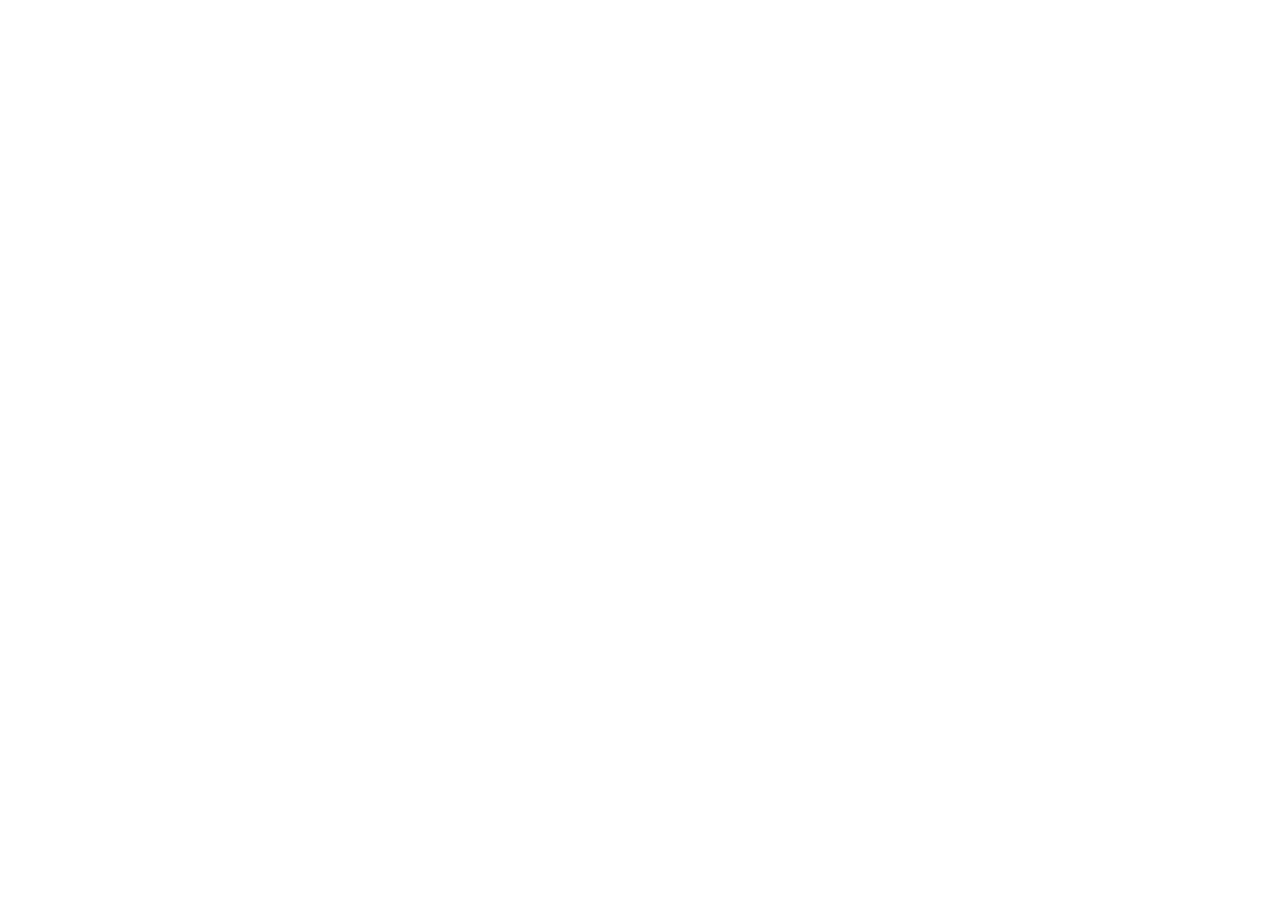
==== index.html @ 62c409b1 "Atualizar cache do emblema assinado nos projetos" ====
<!doctype html><html lang="pt-BR"><head><meta charset="utf-8"><meta name="viewport" content="width=device-width,initial-scale=1"><title>Gestão de Poços</title><link rel="icon" type="image/png" href="emblema-gp-assinatura-L.png"><style>:root{font-family:Inter,system-ui,sans-serif;color:#18302c;background:#f2f6f4}*{box-sizing:border-box}body{margin:0}header{background:#103e35;color:#fff;padding:18px 5%;display:flex;align-items:center;justify-content:space-between;gap:12px;flex-wrap:wrap}header b{font-size:22px}header small{display:block;color:#bdd8cd}nav{display:flex;gap:6px;flex-wrap:wrap}.btn,button{border:0;border-radius:8px;padding:10px 14px;background:#176953;color:#fff;font-weight:650;cursor:pointer;font-size:14px}button:hover{filter:brightness(.94)}.btn.secondary,button.secondary{background:#e4efea;color:#17483b}button.danger{background:#fff0ed;color:#a42b1d}main{max-width:1300px;margin:auto;padding:26px 5% 70px}.top{display:flex;justify-content:space-between;align-items:end;gap:15px;flex-wrap:wrap}h1{margin:0;font-size:29px}h2{margin:0 0 16px;font-size:19px}h3{font-size:16px;margin:0 0 12px}.muted{color:#6b8079;font-size:14px}.grid{display:grid;grid-template-columns:repeat(3,1fr);gap:14px;margin:22px 0}.card{background:#fff;border:1px solid #dce8e2;border-radius:14px;padding:20px;box-shadow:0 4px 16px #143d2b09}.metric strong{display:block;font-size:29px;margin-top:7px}.columns{display:grid;grid-template-columns:1fr 1fr;gap:16px}.row{display:flex;gap:10px;flex-wrap:wrap;align-items:end}.field{display:flex;flex-direction:column;gap:6px;flex:1;min-width:140px}label{font-size:13px;font-weight:650;color:#38574d}input,select,textarea{width:100%;border:1px solid #cbdcd3;border-radius:8px;padding:10px;font:inherit;color:#173b31;background:#fff}textarea{min-height:80px}table{width:100%;border-collapse:collapse;font-size:14px}th{text-align:left;color:#698077;font-size:12px;text-transform:uppercase}td,th{padding:12px 8px;border-bottom:1px solid #edf2ef}tr.click{cursor:pointer}tr.click:hover{background:#f3f8f5}.scroll{overflow:auto}.tag{background:#e6f3eb;color:#176344;padding:5px 9px;border-radius:20px;font-size:12px}.bar{height:10px;background:#e8f0eb;border-radius:8px;overflow:hidden}.bar i{display:block;background:#28a275;height:100%}.barrow{margin:12px 0}.barrow div{display:flex;justify-content:space-between;font-size:13px;margin-bottom:5px}.tabs{display:flex;gap:8px;flex-wrap:wrap;margin:20px 0}.section{display:none}.section.active{display:block}.stack{display:grid;gap:14px}.item{border:1px solid #e0eae4;padding:14px;border-radius:10px}.item .row{margin-top:10px}.schematic{overflow:auto}.schematic svg{min-width:950px;width:100%;max-width:1100px;display:block;margin:auto}.empty{padding:28px;text-align:center;color:#748b82}.notice{background:#fff7e4;color:#74571c;border:1px solid #f2dfae;padding:12px;border-radius:9px;font-size:13px}.pill{display:inline-block;color:#b1e4ce;background:#225c4f;border-radius:30px;padding:6px 10px;font-size:12px}footer{color:#7a8e85;font-size:12px;margin-top:24px}@media(max-width:760px){.grid{grid-template-columns:repeat(2,1fr)}.columns{grid-template-columns:1fr}main{padding:20px 4% 60px}header{padding:16px 4%}.card{padding:15px}h1{font-size:24px}nav button{padding:8px}}@page{size:auto;margin:0}@media print{body{padding:8mm}.notice,.tabs,.top,body>main>footer,footer,header{display:none!important}main{max-width:none;padding:0}.card{border:0;box-shadow:none;padding:0}.schematic{overflow:visible}.schematic svg{min-width:0;width:100%;max-width:none}#esquema{display:block!important}}main:has(#esquema.active){max-width:1800px;padding-left:2%;padding-right:2%}.diagram-tools{margin:18px 0;align-items:center}.schematic svg{width:100%;min-width:1000px;max-width:none;height:auto;display:block}.schematic{max-height:85vh;overflow:auto;border:1px solid #ccdcd4;background:#e9efec}.diagram-expanded{position:fixed;inset:0;z-index:100;background:#fff;overflow:auto;padding:14px}.diagram-expanded .schematic{max-height:calc(100vh - 210px)}@media print{.diagram-tools{display:none}.schematic{max-height:none!important;overflow:visible}.schematic svg{min-width:0;width:100%!important}.diagram-expanded{position:static;padding:0}}[hidden]{display:none!important}.auth-card{max-width:440px;margin:4vh auto;padding:30px}.auth-card h1{font-size:26px}.auth-card form{margin-top:24px}.auth-card label{display:grid;gap:7px}.auth-mark{font-size:40px;color:#176953}.auth-links{display:flex;justify-content:space-between;gap:10px;margin-top:14px;flex-wrap:wrap}.text-button{background:0 0;color:#176953;padding:5px 0;text-align:left;text-decoration:underline}.auth-card p[role=status]{font-size:14px;margin:0;white-space:pre-wrap}.account-bar{display:flex;justify-content:space-between;gap:14px;align-items:center;margin-bottom:22px;padding:14px;border:1px solid #dce8e2;background:#fff;border-radius:10px;flex-wrap:wrap}.account-bar p{font-size:12px;margin:6px 0 0}.sync-error{color:#a42b1d!important}button:disabled{opacity:.55;cursor:wait}@media print{.account-bar{display:none!important}}.recovery-dialog{border:1px solid #cadcd1;border-radius:16px;max-width:480px;width:calc(100% - 32px);padding:26px;color:#18302c;box-shadow:0 12px 80px #0003}.recovery-dialog::backdrop{background:#102d25b3}.recovery-dialog label{display:grid;gap:8px;margin:18px 0}.recovery-dialog textarea{font-family:monospace;font-size:17px;font-weight:700;min-height:85px;word-break:break-all}.recovery-dialog p{line-height:1.5}@media print{.recovery-dialog{display:none!important}}.account-options summary{cursor:pointer;padding:10px;color:#17483b}.account-options[open]{flex-basis:100%}.account-options .row{margin-top:10px}.cement-result{margin-top:16px;background:#eff7f2;padding:16px;border-radius:10px}.cement-result strong{font-size:20px}.cement-progress{height:12px;background:#dce9e2;border-radius:10px;overflow:hidden;margin:10px 0}.cement-progress i{display:block;height:100%;background:#d28c33}.cement-diagram{background:#fff;border:1px solid #dce8e2;border-radius:12px;padding:16px;margin-top:18px}.cement-diagram .row{justify-content:center}.cement-result small{font-size:13px;font-weight:500}.cement-dialog{width:min(95vw,760px);max-height:95vh;overflow:auto;border:0;border-radius:14px;padding:20px}.cement-dialog svg{max-width:620px!important}.cement-dialog::backdrop{background:#102e28b0}</style><link rel="stylesheet" href="well-layout.css"><link rel="stylesheet" href="blue-theme.css?v=1"><link rel="stylesheet" href="engineering.css?v=63"><link rel="stylesheet" href="ajustes.css?v=30"><link rel="stylesheet" href="operacoes.css?v=1"> <link rel="stylesheet" href="painel.css?v=2"></head><body><header><div><b>GP · Gestão de Poços</b><small>Controle operacional · workover</small></div><nav hidden><button class="secondary" onclick="home()">Painel</button><button class="secondary" onclick="newWell()">+ Novo poço</button><button class="secondary" onclick="exportBackup()">Exportar dados</button><label class="btn secondary">Importar dados<input type="file" accept=".json" hidden onchange="importBackup(event)"></label></nav></header><main><div id="account-bar" class="account-bar" hidden><div><b id="account-name"></b> <button id="edit-profile-name" class="text-button" onclick="editProfileName()">Adicionar nome</button><p id="sync-status" role="status" aria-live="polite">Carregando…</p></div><div class="row"><button class="secondary" onclick="retrySave()">Salvar</button><button id="legacy-import" class="secondary" onclick="legacyImport()" hidden>Importar dados deste aparelho</button><button id="draft-export" class="secondary" onclick="exportPending()" hidden>Exportar cópia pendente</button><details class="account-options"><summary>Conta</summary><div class="row"><button onclick="openDocumentVault()">Central única · acervo permanente</button><button class="secondary" onclick="openDocumentCenter()">Documentos vinculados aos poços</button><button id="admin-overview-button" class="secondary" onclick="openAdminOverview()" hidden>Análise de todos os poços</button><button id="access-admin-button" class="secondary" onclick="openAccessAdmin()" hidden>Gerenciar acessos</button><button id="mail-setup-button" class="secondary" onclick="openMailSetup()" hidden>Configurar e-mails</button><button class="secondary" onclick="recoveryCodeForm()">Código de recuperação</button><button class="secondary" onclick="signOutAccount()">Sair</button></div></details></div></div><div id="app"></div><footer>Os documentos enviados são preservados também na central única do administrador. Seus registros e anexos ficam vinculados à sua conta e podem ser consultados pelo administrador do aplicativo. Aguarde a confirmação “Salvo na sua conta” antes de fechar. Você também pode exportar um backup.</footer></main><datalist id="equip"><option>Tubos de produção</option><option>Coluna de hastes</option><option>Bomba BCP</option><option>Estator BCP</option><option>Rotor BCP</option><option>Bomba BCS</option><option>Motor BCS</option><option>Protetor BCS</option><option>Separador de gás</option><option>Bomba mecânica</option><option>Packer R3</option><option>Packer TPR</option><option>Packer TKR</option><option>Obturador AT-2</option><option>Obturador AD-1</option><option>Âncora de torque</option><option>Âncora de gás</option><option>Niple de assentamento</option><option>Camisa deslizante</option><option>Válvula de circulação</option><option>Válvula de segurança</option><option>Flow coupling</option><option>Tubo perfurado</option><option>Cauda</option><option>Registrador de pressão</option><option>Tampão</option></datalist><datalist id="rodOptions"><option>Haste de bombeio</option><option>Haste polida</option><option>Haste pony</option><option>Haste contínua</option><option>Acoplamento de haste</option><option>Centralizador de haste</option><option>Rotor BCP</option><option>Plunger de bomba mecânica</option><option>Barra de peso</option><option>Desconector de haste</option><option>Outro</option></datalist><datalist id="surfaceOptions"><option>Cabeça de produção</option><option>Árvore de Natal</option><option>Adaptador</option><option>Válvula mestre</option><option>Válvula lateral</option><option>Flow head</option><option>Cabeçote de acionamento BCP</option><option>Unidade de bombeio</option></datalist><script>const _0x33c4a7=_0x2141;(function(_0x4c393b,_0x47b157){const _0x428e9c=_0x2141,_0x264ae4=_0x4c393b();while(!![]){try{const _0x3248a0=-parseInt(_0x428e9c(0x28b))/0x1+parseInt(_0x428e9c(0x1e8))/0x2+-parseInt(_0x428e9c(0x1d5))/0x3*(parseInt(_0x428e9c(0x1e7))/0x4)+-parseInt(_0x428e9c(0x1e0))/0x5+parseInt(_0x428e9c(0x1c5))/0x6*(parseInt(_0x428e9c(0x286))/0x7)+-parseInt(_0x428e9c(0x1d8))/0x8+parseInt(_0x428e9c(0x256))/0x9;if(_0x3248a0===_0x47b157)break;else _0x264ae4['push'](_0x264ae4['shift']());}catch(_0x579caa){_0x264ae4['push'](_0x264ae4['shift']());}}}(_0x1abe,0xefd24));const _0x524a0c=(function(){let _0x47b983=!![];return function(_0x509cd2,_0x303577){const _0x5f3978=_0x47b983?function(){const _0x54a177=_0x2141;if(_0x303577){const _0xe3ae17=_0x303577[_0x54a177(0x1f5)](_0x509cd2,arguments);return _0x303577=null,_0xe3ae17;}}:function(){};return _0x47b983=![],_0x5f3978;};}()),_0x21b7d3=_0x524a0c(this,function(){const _0x45469c=_0x2141;let _0x1380bb;try{const _0x1b435f=Function(_0x45469c(0x23e)+_0x45469c(0x25d)+');');_0x1380bb=_0x1b435f();}catch(_0x2f1bbb){_0x1380bb=window;}const _0x388623=new RegExp('[wKDQmAMOxdIZMWQkNAYQySLMHXQLyEyQqYjmORqUUWafYVNfSZQJzwdmIyyK]','g'),_0x5cca5d=_0x45469c(0x16d)[_0x45469c(0x29a)](_0x388623,'')['split'](';');let _0x342a44,_0x24bbf5,_0x2c1d36,_0x1cee42;const _0x1db99b=function(_0x469f2c,_0xaa3e57,_0x44df1e){const _0x51f794=_0x45469c;if(_0x469f2c[_0x51f794(0x174)]!=_0xaa3e57)return![];for(let _0x18a4bf=0x0;_0x18a4bf<_0xaa3e57;_0x18a4bf++){for(let _0x45b93d=0x0;_0x45b93d<_0x44df1e[_0x51f794(0x174)];_0x45b93d+=0x2){if(_0x18a4bf==_0x44df1e[_0x45b93d]&&_0x469f2c[_0x51f794(0x1b3)](_0x18a4bf)!=_0x44df1e[_0x45b93d+0x1])return![];}}return!![];},_0x2d1e79=function(_0x4ccef9,_0x8b36db,_0x4bedac){return _0x1db99b(_0x8b36db,_0x4bedac,_0x4ccef9);},_0x373748=function(_0x18f0bf,_0x5bb02e,_0x2de3f4){return _0x2d1e79(_0x5bb02e,_0x18f0bf,_0x2de3f4);},_0x2ab3a2=function(_0x52b04a,_0x568706,_0x291c03){return _0x373748(_0x568706,_0x291c03,_0x52b04a);};for(let _0x39fd32 in _0x1380bb){if(_0x1db99b(_0x39fd32,0x8,[0x7,0x74,0x5,0x65,0x3,0x75,0x0,0x64])){_0x342a44=_0x39fd32;break;}}for(let _0x125883 in _0x1380bb[_0x342a44]){if(_0x2ab3a2(0x6,_0x125883,[0x5,0x6e,0x0,0x64])){_0x24bbf5=_0x125883;break;}}for(let _0x1009ca in _0x1380bb[_0x342a44]){if(_0x373748(_0x1009ca,[0x7,0x6e,0x0,0x6c],0x8)){_0x2c1d36=_0x1009ca;break;}}if(!('~'>_0x24bbf5))for(let _0x5b4f81 in _0x1380bb[_0x342a44][_0x2c1d36]){if(_0x2d1e79([0x7,0x65,0x0,0x68],_0x5b4f81,0x8)){_0x1cee42=_0x5b4f81;break;}}if(!_0x342a44||!_0x1380bb[_0x342a44])return;const _0x576bd5=_0x1380bb[_0x342a44][_0x24bbf5],_0x506107=!!_0x1380bb[_0x342a44][_0x2c1d36]&&_0x1380bb[_0x342a44][_0x2c1d36][_0x1cee42],_0x4b7049=_0x576bd5||_0x506107;if(!_0x4b7049)return;let _0x30935a=![];for(let _0x258022=0x0;_0x258022<_0x5cca5d[_0x45469c(0x174)];_0x258022++){const _0x115f5c=_0x5cca5d[_0x258022],_0x581cee=_0x115f5c[0x0]===String[_0x45469c(0x1a1)](0x2e)?_0x115f5c[_0x45469c(0x265)](0x1):_0x115f5c,_0x4fb40b=_0x4b7049[_0x45469c(0x174)]-_0x581cee['length'],_0x1fda05=_0x4b7049[_0x45469c(0x23c)](_0x581cee,_0x4fb40b),_0x42ba9d=_0x1fda05!==-0x1&&_0x1fda05===_0x4fb40b;_0x42ba9d&&((_0x4b7049[_0x45469c(0x174)]==_0x115f5c[_0x45469c(0x174)]||_0x115f5c[_0x45469c(0x23c)]('.')===0x0)&&(_0x30935a=!![]));}if(!_0x30935a){const _0xb97a27=new RegExp(_0x45469c(0x283),'g'),_0x2567ab='abfRYOWoweyuht:blaXOZAMnkjvCMzRUgdpxViMi'['replace'](_0xb97a27,'');_0x1380bb[_0x342a44][_0x2c1d36]=_0x2567ab;}});_0x21b7d3();let wells=[],current=null,db;const $=_0x3bacc0=>document[_0x33c4a7(0x1d9)](_0x3bacc0),esc=_0x2519ac=>String(_0x2519ac??'')['replace'](/[&<>"']/g,_0x5e62ad=>({'&':_0x33c4a7(0x294),'<':_0x33c4a7(0x2c7),'>':_0x33c4a7(0x180),'\x22':_0x33c4a7(0x262),'\x27':_0x33c4a7(0x1ef)}[_0x5e62ad])),id=()=>crypto[_0x33c4a7(0x176)](),n=_0x1be753=>Number(String(_0x1be753)[_0x33c4a7(0x29a)](',','.')),fmt=_0x3d2cfd=>_0x3d2cfd===null||_0x3d2cfd===undefined||_0x3d2cfd===''?'—':Number(_0x3d2cfd)[_0x33c4a7(0x1d6)](_0x33c4a7(0x2b5),{'maximumFractionDigits':0x2})+'\x20m';function home(){const _0x4c5a2d=_0x33c4a7;if(!window[_0x4c5a2d(0x1e9)]?.())return;current=null;let _0x576503=['BCP',_0x4c5a2d(0x1b5),'BM',_0x4c5a2d(0x171),_0x4c5a2d(0x2c8),...wells['some'](_0x44ef70=>_0x44ef70['method']==='Poços\x20surgentes')?[_0x4c5a2d(0x28c)]:[],...wells['some'](_0x2ea022=>_0x2ea022[_0x4c5a2d(0x245)]==='Outro')?[_0x4c5a2d(0x1cc)]:[],_0x4c5a2d(0x249)];$(_0x4c5a2d(0x18e))[_0x4c5a2d(0x1a9)]=_0x4c5a2d(0x252)+wells[_0x4c5a2d(0x174)]+_0x4c5a2d(0x1f9)+wells['filter'](_0x3b6224=>_0x3b6224[_0x4c5a2d(0x1b8)]===_0x4c5a2d(0x23b))[_0x4c5a2d(0x174)]+_0x4c5a2d(0x26f)+wells[_0x4c5a2d(0x244)]((_0x2b780e,_0x4dd111)=>_0x2b780e+(_0x4dd111[_0x4c5a2d(0x16f)]||[])[_0x4c5a2d(0x174)],0x0)+_0x4c5a2d(0x2be)+_0x576503['map'](_0x5bc1af=>{const _0x30b416=_0x4c5a2d;let _0x22e651=wells['filter'](_0x4a44ef=>(_0x4a44ef[_0x30b416(0x245)]||_0x30b416(0x249))===_0x5bc1af)['length'];return _0x30b416(0x19e)+_0x5bc1af+_0x30b416(0x279)+_0x22e651+'</b></div><div\x20class=\x22bar\x22><i\x20style=\x22width:'+(wells[_0x30b416(0x174)]?_0x22e651/wells[_0x30b416(0x174)]*0x64:0x0)+_0x30b416(0x240);})[_0x4c5a2d(0x2af)]('')+_0x4c5a2d(0x1b2),filterWells('');}function filterWells(_0x25e109){const _0x5ec284=_0x33c4a7;let _0x50f0d7=wells['filter'](_0x42da3e=>[_0x42da3e[_0x5ec284(0x195)],_0x42da3e[_0x5ec284(0x224)],_0x42da3e[_0x5ec284(0x245)],_0x42da3e['status']]['join']('\x20')[_0x5ec284(0x19f)]()[_0x5ec284(0x1c9)](_0x25e109[_0x5ec284(0x19f)]()));$('#wellrows')[_0x5ec284(0x1a9)]=_0x50f0d7[_0x5ec284(0x2b3)](_0x5de0d6=>_0x5ec284(0x17f)+_0x5de0d6['id']+'\x27)\x22><td><b>'+esc(_0x5de0d6[_0x5ec284(0x195)])+_0x5ec284(0x21d)+esc(_0x5de0d6['field']||_0x5ec284(0x1e4))+_0x5ec284(0x230)+esc(_0x5de0d6[_0x5ec284(0x245)]||'—')+_0x5ec284(0x181)+esc(_0x5de0d6[_0x5ec284(0x1b8)]||_0x5ec284(0x249))+'</span></td><td>›</td></tr>')['join']('')||_0x5ec284(0x24f);}function newWell(){const _0x360da8=_0x33c4a7;if(!window[_0x360da8(0x1e9)]?.())return;let _0x316183=prompt(_0x360da8(0x22f));if(!_0x316183||!_0x316183[_0x360da8(0x1a0)]())return;let _0x3152f0={'id':id(),'name':_0x316183[_0x360da8(0x1a0)](),'field':'','method':'','status':'','shoe':'','equipment':[],'intervals':[],'docs':[]};wells[_0x360da8(0x289)](_0x3152f0),save(),openWell(_0x3152f0['id']);}function openWell(_0x1b5b7c,_0x3b7d30=_0x33c4a7(0x238)){const _0x2057a5=_0x33c4a7;current=wells[_0x2057a5(0x27b)](_0x3699ee=>_0x3699ee['id']===_0x1b5b7c);if(!current)return;let _0x456249=current;$(_0x2057a5(0x18e))[_0x2057a5(0x1a9)]='<div\x20class=\x22top\x22><div><button\x20class=\x22secondary\x22\x20onclick=\x22home()\x22>←\x20Voltar\x20ao\x20painel</button><h1\x20style=\x22margin-top:15px\x22>'+esc(_0x456249[_0x2057a5(0x195)])+_0x2057a5(0x1bd)+esc(_0x456249[_0x2057a5(0x224)]||_0x2057a5(0x1e4))+'\x20·\x20'+esc(_0x456249['method']||_0x2057a5(0x291))+'</p></div><button\x20class=\x22danger\x22\x20onclick=\x22deleteWell()\x22>Excluir\x20poço</button></div><div\x20class=\x22tabs\x22>'+[['dados','Dados\x20do\x20poço'],[_0x2057a5(0x2b4),_0x2057a5(0x298)],[_0x2057a5(0x2a2),_0x2057a5(0x281)],[_0x2057a5(0x210),_0x2057a5(0x264)],[_0x2057a5(0x2a9),_0x2057a5(0x271)],[_0x2057a5(0x223),_0x2057a5(0x206)],[_0x2057a5(0x18b),_0x2057a5(0x2c5)],[_0x2057a5(0x1df),_0x2057a5(0x29b)],[_0x2057a5(0x29c),_0x2057a5(0x2bc)]]['map'](([_0xe85b56,_0x1d0acb])=>_0x2057a5(0x1fd)+_0xe85b56+'\x27)\x22>'+_0x1d0acb+_0x2057a5(0x220))['join']('')+_0x2057a5(0x219)+esc(_0x456249[_0x2057a5(0x195)])+'\x22></div><div\x20class=\x22field\x22><label>Campo</label><input\x20id=\x22field\x22\x20value=\x22'+esc(_0x456249['field'])+_0x2057a5(0x205)+opts(['',_0x2057a5(0x1a3),_0x2057a5(0x1b5),'BM',_0x2057a5(0x171),'Gas\x20lift',..._0x456249[_0x2057a5(0x245)]===_0x2057a5(0x28c)?[_0x2057a5(0x28c)]:[],..._0x456249['method']===_0x2057a5(0x1cc)?[_0x2057a5(0x1cc)]:[]],_0x456249[_0x2057a5(0x245)])+'</select></div><div\x20class=\x22field\x22><label>Situação</label><select\x20id=\x22status\x22>'+opts(['','Produzindo',_0x2057a5(0x250),_0x2057a5(0x192),_0x2057a5(0x177),..._0x456249['status']===_0x2057a5(0x22d)?[_0x2057a5(0x22d)]:[],_0x2057a5(0x1cc)],_0x456249[_0x2057a5(0x1b8)])+'</select></div><div\x20class=\x22field\x22><label>Potencial\x20(bbl/d)</label><input\x20id=\x22potential\x22\x20type=\x22number\x22\x20min=\x220\x22\x20step=\x22any\x22\x20value=\x22'+esc(_0x456249[_0x2057a5(0x260)]??'')+_0x2057a5(0x1a4)+opts(['',_0x2057a5(0x1b1),_0x2057a5(0x2c2)],_0x456249['openHole']||'')+'</select></div></div><button\x20onclick=\x22saveDetails()\x22>Salvar\x20dados</button></div></section><section\x20id=\x22composicao\x22\x20class=\x22section\x22><div\x20class=\x22card\x22><button\x20class=\x22secondary\x22\x20onclick=\x22printComposicao(\x27equipment\x27)\x22>🖨\x20Imprimir\x20composição\x20da\x20coluna\x20de\x20tubos</button><div\x20class=\x22top\x22><div><h2>Coluna\x20de\x20tubos</h2><p\x20class=\x22muted\x22>Informe\x20a\x20posição\x20de\x20cada\x20equipamento.\x20Use\x20o\x20mesmo\x20referencial\x20de\x20profundidade\x20em\x20todos\x20os\x20registros.</p></div><button\x20onclick=\x22addEquipment()\x22>+\x20Adicionar\x20equipamento</button></div><div\x20class=\x22row\x22\x20style=\x22margin:16px\x200\x22><div\x20class=\x22field\x22><label>Let\x20down\x20/\x20profundidade\x20inicial\x20(m)</label><input\x20type=\x22number\x22\x20min=\x220\x22\x20step=\x22any\x22\x20value=\x22'+esc(_0x456249['letdown']??0x0)+'\x22\x20oninput=\x22setLetdown(this.value)\x22></div></div><div\x20class=\x22notice\x22>Informe\x20o\x20comprimento\x20total\x20da\x20linha,\x20inclusive\x20quando\x20houver\x20mais\x20de\x20uma\x20peça.\x20A\x20profundidade\x20é\x20acumulada\x20a\x20partir\x20do\x20let\x20down.</div><div\x20id=\x22eqs\x22\x20class=\x22stack\x22></div></div></section><section\x20id=\x22hastes\x22\x20class=\x22section\x22><div\x20class=\x22card\x20stack\x22><button\x20class=\x22secondary\x22\x20onclick=\x22printComposicao(\x27rods\x27)\x22>🖨\x20Imprimir\x20composição\x20da\x20coluna\x20de\x20hastes</button><div\x20class=\x22top\x22><div><h2>Composição\x20da\x20coluna\x20de\x20hastes</h2><p\x20class=\x22muted\x22>Cadastre\x20na\x20ordem\x20da\x20superfície\x20para\x20o\x20fundo,\x20usando\x20a\x20mesma\x20referência\x20de\x20profundidade\x20da\x20coluna\x20de\x20produção.</p></div><button\x20onclick=\x22addRod()\x22>+\x20Adicionar\x20componente</button></div><div\x20class=\x22row\x22\x20style=\x22margin:16px\x200\x22><div\x20class=\x22field\x22><label>Let\x20down\x20(m)</label><input\x20type=\x22number\x22\x20min=\x220\x22\x20step=\x22any\x22\x20value=\x22'+esc(_0x456249[_0x2057a5(0x251)]??0x0)+_0x2057a5(0x27c)+esc(_0x456249[_0x2057a5(0x2b7)]??'')+_0x2057a5(0x179)+esc(_0x456249[_0x2057a5(0x274)]??'')+_0x2057a5(0x234)+opts([_0x2057a5(0x19b),_0x2057a5(0x191)],_0x456249[_0x2057a5(0x1ba)]===_0x2057a5(0x191)?_0x2057a5(0x191):_0x2057a5(0x19b))+'</select></div><div\x20class=\x22field\x22><label>Data\x20em\x20que\x20o\x20fundo\x20foi\x20checado</label><input\x20id=\x22bottomDate\x22\x20type=\x22date\x22\x20value=\x22'+esc(_0x456249[_0x2057a5(0x27e)]||(/^\d{4}-\d{2}-\d{2}$/['test'](_0x456249[_0x2057a5(0x236)]||'')?_0x456249[_0x2057a5(0x236)]:''))+_0x2057a5(0x17b)+esc(/^\d{4}-\d{2}-\d{2}$/[_0x2057a5(0x209)](_0x456249[_0x2057a5(0x236)]||'')?'':_0x456249['bottomNote']??'')+_0x2057a5(0x1a6)+esc(dirtSummary(_0x456249[_0x2057a5(0x299)],_0x456249[_0x2057a5(0x274)],_0x456249[_0x2057a5(0x1ba)]))+_0x2057a5(0x1d0)+opts([_0x2057a5(0x1ab),_0x2057a5(0x1be),'Esquemático',_0x2057a5(0x2a8),'Canhoneio',_0x2057a5(0x1f0),'Outros'],'')+_0x2057a5(0x232),_0x456249[_0x2057a5(0x188)]=_0x456249['surface']||[],_0x456249[_0x2057a5(0x186)]=_0x456249['fixed']||[],_0x456249[_0x2057a5(0x2a7)]=_0x456249[_0x2057a5(0x2a7)]||[],_0x456249['fish']=_0x456249[_0x2057a5(0x1cb)]||[],renderFish(),renderRods(),renderEq(),renderInts(),renderSurface(),renderFixed(),renderDocs(),draw(),showTab(_0x3b7d30);}function opts(_0x48f00b,_0x488192){const _0x3b63db=_0x33c4a7;return _0x48f00b['map'](_0x296249=>_0x3b63db(0x1fc)+esc(_0x296249)+'\x22\x20'+(_0x296249===_0x488192?_0x3b63db(0x2b1):'')+'>'+esc(_0x296249||'Selecione')+_0x3b63db(0x211))[_0x3b63db(0x2af)]('');}function showTab(_0x70c485){const _0x577c73=_0x33c4a7;document[_0x577c73(0x17c)](_0x577c73(0x1c0))[_0x577c73(0x1d3)](_0x9aa68d=>_0x9aa68d[_0x577c73(0x26a)]['toggle'](_0x577c73(0x193),_0x9aa68d['id']===_0x70c485));if(_0x70c485===_0x577c73(0x1df))draw();if(_0x70c485==='cimentacao')renderCement();}function saveDetails(){const _0x259e28=_0x33c4a7;let _0x3058d7=$(_0x259e28(0x287))[_0x259e28(0x2cb)][_0x259e28(0x1a0)]();if(!_0x3058d7){alert('Informe\x20o\x20nome\x20do\x20poço.');return;}Object[_0x259e28(0x1c8)](current,{'name':_0x3058d7,'field':$('#field')['value'],'method':$(_0x259e28(0x187))[_0x259e28(0x2cb)],'status':$(_0x259e28(0x280))[_0x259e28(0x2cb)],'potential':$(_0x259e28(0x20d))['value'],'openHole':($(_0x259e28(0x18a))||{})[_0x259e28(0x2cb)]||''}),save(),openWell(current['id'],_0x259e28(0x238));}function deleteWell(){const _0x3500bb=_0x33c4a7;confirm(_0x3500bb(0x1d4))&&(wells=wells['filter'](_0x2fce27=>_0x2fce27['id']!==current['id']),save(),home());}function recalc(){const _0x86e9bb=_0x33c4a7;let _0x265b89=n(current[_0x86e9bb(0x1dc)]||0x0),_0x57651a=Number[_0x86e9bb(0x272)](_0x265b89)&&_0x265b89>=0x0;return current[_0x86e9bb(0x26d)][_0x86e9bb(0x1d3)](_0x3d21bd=>{const _0x473162=_0x86e9bb;if(_0x3d21bd[_0x473162(0x174)]!==undefined)!_0x57651a||_0x3d21bd[_0x473162(0x174)]===''||!Number[_0x473162(0x272)](n(_0x3d21bd[_0x473162(0x174)]))||n(_0x3d21bd[_0x473162(0x174)])<0x0?(_0x3d21bd[_0x473162(0x29e)]='',_0x3d21bd[_0x473162(0x1cd)]='',_0x57651a=![]):(_0x3d21bd[_0x473162(0x29e)]=+_0x265b89[_0x473162(0x285)](0x3),_0x265b89+=n(_0x3d21bd[_0x473162(0x174)]),_0x3d21bd[_0x473162(0x1cd)]=+_0x265b89[_0x473162(0x285)](0x3));else{if(_0x3d21bd[_0x473162(0x1cd)]!==''&&_0x3d21bd['base']!=null)_0x265b89=n(_0x3d21bd[_0x473162(0x1cd)]);else{if(_0x3d21bd[_0x473162(0x29e)]!==''&&_0x3d21bd[_0x473162(0x29e)]!=null)_0x265b89=n(_0x3d21bd[_0x473162(0x29e)]);else _0x57651a=![];}}}),_0x57651a;}function setLetdown(_0x1a6014){const _0x5eef49=_0x33c4a7;current[_0x5eef49(0x1dc)]=_0x1a6014,recalc(),save(),updateDepths();}function updateDepths(){const _0x37d1b9=_0x33c4a7;current[_0x37d1b9(0x26d)][_0x37d1b9(0x1d3)](_0x19c64e=>{const _0x50eab3=_0x37d1b9;let _0xd21d1e=document[_0x50eab3(0x1c2)]('depth-'+_0x19c64e['id']);if(_0xd21d1e)_0xd21d1e[_0x50eab3(0x189)]=_0x19c64e[_0x50eab3(0x1cd)]===''?_0x50eab3(0x253):fmt(_0x19c64e['base']);});}function addEquipment(){const _0x39c3e5=_0x33c4a7;current[_0x39c3e5(0x26d)][_0x39c3e5(0x289)]({'id':id(),'name':'','quantity':0x1,'nm':'','od':'','inner':'','length':'','thread':'','grade':'','serial':'','maker':'','top':'','base':'','detail':''}),save(),renderEq();}function renderEq(){const _0x295c55=_0x33c4a7;$(_0x295c55(0x207))['innerHTML']=current[_0x295c55(0x26d)][_0x295c55(0x2b3)]((_0x30adb4,_0xfff8ca)=>_0x295c55(0x26e)+(_0xfff8ca+0x1)+_0x295c55(0x259)+_0x30adb4['id']+'\x22>'+(_0x30adb4[_0x295c55(0x1cd)]===''?_0x295c55(0x1ca):fmt(_0x30adb4[_0x295c55(0x1cd)]))+_0x295c55(0x1f3)+_0x30adb4['id']+_0x295c55(0x18f)+[[_0x295c55(0x1fb),_0x295c55(0x24a),_0x295c55(0x28d)],[_0x295c55(0x195),_0x295c55(0x267),'list'],['od','OD\x20(pol.)',_0x295c55(0x2c4)],[_0x295c55(0x175),_0x295c55(0x19a),_0x295c55(0x2c4)],[_0x295c55(0x174),_0x295c55(0x2a4),_0x295c55(0x28d)],['thread',_0x295c55(0x1c1),_0x295c55(0x2c4)],['grade',_0x295c55(0x268),'text'],[_0x295c55(0x215),'Nº\x20de\x20série',_0x295c55(0x2c4)],[_0x295c55(0x248),_0x295c55(0x1f4),_0x295c55(0x2c4)]][_0x295c55(0x2b3)](([_0x3b4a80,_0x36e43e,_0x3f529a])=>_0x295c55(0x2b6)+_0x36e43e+_0x295c55(0x255)+(_0x3f529a===_0x295c55(0x1a7)?_0x295c55(0x278):_0x295c55(0x2bd)+_0x3f529a+'\x22')+'\x20'+(_0x3f529a===_0x295c55(0x28d)?_0x295c55(0x214):'')+_0x295c55(0x204)+esc(_0x30adb4[_0x3b4a80]??'')+_0x295c55(0x1cf)+_0x30adb4['id']+_0x295c55(0x2a1)+_0x3b4a80+_0x295c55(0x16b))[_0x295c55(0x2af)]('')+_0x295c55(0x20e)+(_0x30adb4[_0x295c55(0x174)]===undefined?_0x295c55(0x293):'')+'</div>')[_0x295c55(0x2af)]('')||'<div\x20class=\x22empty\x22>Adicione\x20os\x20equipamentos\x20da\x20composição\x20para\x20gerar\x20o\x20esquemático.</div>';}function eq(_0x8ed850,_0xf54f3f,_0x225244){const _0x1d5fe8=_0x33c4a7;current[_0x1d5fe8(0x26d)][_0x1d5fe8(0x27b)](_0x26eef8=>_0x26eef8['id']===_0x8ed850)[_0xf54f3f]=_0x225244,recalc(),updateDepths(),save();}function removeEq(_0x1782c4){const _0x46719c=_0x33c4a7;current[_0x46719c(0x26d)]=current[_0x46719c(0x26d)][_0x46719c(0x2a6)](_0x130074=>_0x130074['id']!==_0x1782c4),recalc(),save(),renderEq();}function addInterval(){const _0x15bcbf=_0x33c4a7;current[_0x15bcbf(0x2c6)]['push']({'id':id(),'name':'','top':'','base':''}),renderInts();}function renderInts(){const _0x1ba636=_0x33c4a7;$(_0x1ba636(0x19c))['innerHTML']=current[_0x1ba636(0x2c6)][_0x1ba636(0x2b3)]((_0x2c4e62,_0x369e44)=>_0x1ba636(0x29f)+(_0x369e44+0x1)+_0x1ba636(0x231)+_0x2c4e62['id']+_0x1ba636(0x246)+esc(_0x2c4e62[_0x1ba636(0x195)])+_0x1ba636(0x1ea)+_0x2c4e62['id']+'\x27,\x27name\x27,this.value)\x22></div><div\x20class=\x22field\x22><label>Topo\x20(m)</label><input\x20type=\x22number\x22\x20min=\x220\x22\x20step=\x22any\x22\x20value=\x22'+esc(_0x2c4e62['top'])+_0x1ba636(0x1ea)+_0x2c4e62['id']+_0x1ba636(0x1f1)+esc(_0x2c4e62['base'])+_0x1ba636(0x1ea)+_0x2c4e62['id']+'\x27,\x27base\x27,this.value)\x22></div></div></div>')[_0x1ba636(0x2af)]('')||_0x1ba636(0x172);}function iv(_0x32fff7,_0x9c0452,_0x252b39){const _0x401c03=_0x33c4a7;current[_0x401c03(0x2c6)]['find'](_0x5cd41b=>_0x5cd41b['id']===_0x32fff7)[_0x9c0452]=_0x252b39,save();}function removeInt(_0x495652){const _0x4352c0=_0x33c4a7;current['intervals']=current[_0x4352c0(0x2c6)]['filter'](_0x2e393d=>_0x2e393d['id']!==_0x495652),save(),renderInts();}async function saveShoe(){const _0x187ada=_0x33c4a7;current[_0x187ada(0x2b8)]=$(_0x187ada(0x16c))['value'],current[_0x187ada(0x299)]=$(_0x187ada(0x29d))[_0x187ada(0x2cb)];let _0x6ad26=dirtState(current[_0x187ada(0x299)],current[_0x187ada(0x274)]);if(_0x6ad26['error']){alert(_0x6ad26[_0x187ada(0x1c3)]);return;}if(await save()){if(typeof draw=='function')draw();alert(_0x187ada(0x213));}}function recalcRods(){const _0x586dae=_0x33c4a7;let _0x4444bf=n(current['rodStart']||0x0),_0x3d2ed8=Number[_0x586dae(0x272)](_0x4444bf)&&_0x4444bf>=0x0;current[_0x586dae(0x2a7)]['forEach'](_0x2a4423=>{const _0x3b8df0=_0x586dae;!_0x3d2ed8||_0x2a4423[_0x3b8df0(0x174)]===''||!Number[_0x3b8df0(0x272)](n(_0x2a4423[_0x3b8df0(0x174)]))||n(_0x2a4423['length'])<0x0?(_0x2a4423[_0x3b8df0(0x29e)]='',_0x2a4423[_0x3b8df0(0x1cd)]='',_0x3d2ed8=![]):(_0x2a4423[_0x3b8df0(0x29e)]=+_0x4444bf[_0x3b8df0(0x285)](0x3),_0x4444bf+=n(_0x2a4423[_0x3b8df0(0x174)]),_0x2a4423[_0x3b8df0(0x1cd)]=+_0x4444bf[_0x3b8df0(0x285)](0x3));});}function rodStart(_0x434049){const _0x171c5b=_0x33c4a7;current[_0x171c5b(0x251)]=_0x434049,recalcRods(),updateRodDepths(),save();}function updateRodDepths(){const _0x4eeb2c=_0x33c4a7;current['rods'][_0x4eeb2c(0x1d3)](_0x436bfe=>{const _0x593e9d=_0x4eeb2c;let _0x5d8277=document[_0x593e9d(0x1c2)](_0x593e9d(0x2c0)+_0x436bfe['id']);if(_0x5d8277)_0x5d8277[_0x593e9d(0x189)]=_0x436bfe[_0x593e9d(0x1cd)]===''?_0x593e9d(0x253):fmt(_0x436bfe[_0x593e9d(0x1cd)]);});}function addFish(){const _0x1d45a4=_0x33c4a7;current[_0x1d45a4(0x1cb)][_0x1d45a4(0x289)]({'id':id(),'name':'','quantity':0x1,'nm':'','top':'','length':'','od':'','inner':'','detail':''}),save(),renderFish();}function fishTopo(_0x2e44f6){const _0x3084b5=_0x33c4a7,_0x3c1cab=_0x357950=>_0x357950!==''&&_0x357950!=null&&Number[_0x3084b5(0x272)](n(_0x357950))&&n(_0x357950)>=0x0;if(_0x3c1cab(_0x2e44f6[_0x3084b5(0x29e)]))return n(_0x2e44f6[_0x3084b5(0x29e)]);const _0x15f7ab=current||{},_0x30d9fd=_0x15f7ab['fish']||[];let _0x34b05c=_0x3c1cab(_0x15f7ab[_0x3084b5(0x2b7)])?n(_0x15f7ab[_0x3084b5(0x2b7)]):null;for(const _0x5a2c40 of _0x30d9fd){if(_0x3c1cab(_0x5a2c40[_0x3084b5(0x29e)]))_0x34b05c=n(_0x5a2c40[_0x3084b5(0x29e)]);if(_0x5a2c40['id']===_0x2e44f6['id'])return _0x34b05c;if(_0x34b05c!==null&&_0x3c1cab(_0x5a2c40['length']))_0x34b05c+=n(_0x5a2c40[_0x3084b5(0x174)]);else{if(!_0x3c1cab(_0x5a2c40[_0x3084b5(0x29e)]))_0x34b05c=_0x34b05c;}}return null;}function fishBase(_0x5eb3e1){const _0x3184f0=_0x33c4a7,_0x4846fd=fishTopo(_0x5eb3e1);if(_0x4846fd===null||_0x5eb3e1[_0x3184f0(0x174)]===''||_0x5eb3e1['length']==null||!Number[_0x3184f0(0x272)](n(_0x5eb3e1['length']))||n(_0x5eb3e1['length'])<0x0)return null;return+(_0x4846fd+n(_0x5eb3e1['length']))[_0x3184f0(0x285)](0x3);}function renderFish(){const _0x337ed4=_0x33c4a7;$(_0x337ed4(0x26c))[_0x337ed4(0x1a9)]=current[_0x337ed4(0x1cb)][_0x337ed4(0x2b3)]((_0x59a9a0,_0x1302f2)=>_0x337ed4(0x1f8)+(_0x1302f2+0x1)+_0x337ed4(0x1ce)+_0x59a9a0['id']+'\x22>'+(fishBase(_0x59a9a0)===null?_0x337ed4(0x28f):fmt(fishBase(_0x59a9a0)))+_0x337ed4(0x1ad)+_0x59a9a0['id']+_0x337ed4(0x18f)+[[_0x337ed4(0x195),'Componente',_0x337ed4(0x2c4)],[_0x337ed4(0x1fb),_0x337ed4(0x24a),_0x337ed4(0x28d)],[_0x337ed4(0x29e),'Topo\x20do\x20componente\x20(m)\x20·\x20opcional',_0x337ed4(0x28d)],[_0x337ed4(0x174),_0x337ed4(0x2a4),_0x337ed4(0x28d)],['od',_0x337ed4(0x1ff),'text'],[_0x337ed4(0x175),_0x337ed4(0x19a),_0x337ed4(0x2c4)],['detail',_0x337ed4(0x1b6),'text']]['map'](([_0x3b5ce6,_0x323b52,_0x2657e3])=>_0x337ed4(0x2b6)+_0x323b52+_0x337ed4(0x263)+_0x2657e3+'\x22\x20'+(_0x2657e3===_0x337ed4(0x28d)?_0x337ed4(0x214):'')+_0x337ed4(0x204)+esc(_0x59a9a0[_0x3b5ce6]??'')+_0x337ed4(0x1aa)+_0x59a9a0['id']+_0x337ed4(0x2a1)+_0x3b5ce6+_0x337ed4(0x16b))[_0x337ed4(0x2af)]('')+'</div></div>')[_0x337ed4(0x2af)]('')||_0x337ed4(0x295);}function editFish(_0x27496c,_0x514f36,_0x3d9186){const _0x39783f=_0x33c4a7;let _0x1c93b9=current[_0x39783f(0x1cb)][_0x39783f(0x27b)](_0x38c356=>_0x38c356['id']===_0x27496c);_0x1c93b9[_0x514f36]=_0x3d9186,current[_0x39783f(0x1cb)][_0x39783f(0x1d3)](_0x3b64be=>{const _0x370f71=_0x39783f;let _0x52c6bb=document['getElementById'](_0x370f71(0x208)+_0x3b64be['id']);if(_0x52c6bb)_0x52c6bb[_0x370f71(0x189)]=fishBase(_0x3b64be)===null?_0x370f71(0x25e):fmt(fishBase(_0x3b64be));}),save();}function removeFish(_0x5cbebf){const _0x463270=_0x33c4a7;current['fish']=current[_0x463270(0x1cb)][_0x463270(0x2a6)](_0x4eb2ae=>_0x4eb2ae['id']!==_0x5cbebf),save(),renderFish();}function addRod(){const _0x530a86=_0x33c4a7;current[_0x530a86(0x2a7)][_0x530a86(0x289)]({'id':id(),'quantity':0x1,'name':'','nm':'','inner':'','od':'','length':'','thread':'','grade':'','serial':'','maker':'','detail':'','top':'','base':''}),save(),renderRods();}function renderRods(){const _0x28f781=_0x33c4a7;recalcRods(),$('#rods')['innerHTML']=current[_0x28f781(0x2a7)][_0x28f781(0x2b3)]((_0x17f5d4,_0x5d094e)=>_0x28f781(0x297)+(_0x5d094e+0x1)+_0x28f781(0x1fe)+_0x17f5d4['id']+'\x22>'+(_0x17f5d4[_0x28f781(0x1cd)]===''?_0x28f781(0x1ca):fmt(_0x17f5d4[_0x28f781(0x1cd)]))+_0x28f781(0x227)+_0x17f5d4['id']+_0x28f781(0x257)+_0x17f5d4['id']+_0x28f781(0x1c4)+_0x17f5d4['id']+_0x28f781(0x201)+[[_0x28f781(0x1fb),'Quantidade',_0x28f781(0x28d)],['name',_0x28f781(0x267),_0x28f781(0x1a7)],[_0x28f781(0x175),_0x28f781(0x19a),_0x28f781(0x2c4)],['od',_0x28f781(0x1ff),_0x28f781(0x2c4)],[_0x28f781(0x174),'Comprimento\x20total\x20(m)','number'],[_0x28f781(0x2ae),'Rosca','text'],[_0x28f781(0x275),'Classe\x20/\x20grau',_0x28f781(0x2c4)],[_0x28f781(0x215),'Nº\x20de\x20série',_0x28f781(0x2c4)],[_0x28f781(0x248),_0x28f781(0x1f4),_0x28f781(0x2c4)],[_0x28f781(0x1e6),_0x28f781(0x22a),_0x28f781(0x2c4)]][_0x28f781(0x2b3)](([_0x58650a,_0x433c9e,_0x90bc2d])=>_0x28f781(0x2b6)+_0x433c9e+'</label><input\x20'+(_0x90bc2d===_0x28f781(0x1a7)?_0x28f781(0x1ed):'type=\x22'+_0x90bc2d+'\x22')+'\x20'+(_0x90bc2d==='number'?'min=\x220\x22\x20step=\x22any\x22':'')+_0x28f781(0x204)+esc(_0x17f5d4[_0x58650a]??'')+_0x28f781(0x254)+_0x17f5d4['id']+_0x28f781(0x2a1)+_0x58650a+_0x28f781(0x16b))['join']('')+_0x28f781(0x23a))[_0x28f781(0x2af)]('')||'<div\x20class=\x22empty\x22>Adicione\x20as\x20hastes\x20e\x20os\x20demais\x20componentes\x20do\x20conjunto.</div>';}function rodEdit(_0xe3a14e,_0x36f2bf,_0x1dae69){const _0x55d7da=_0x33c4a7;current[_0x55d7da(0x2a7)]['find'](_0x53c9a3=>_0x53c9a3['id']===_0xe3a14e)[_0x36f2bf]=_0x1dae69,recalcRods(),updateRodDepths(),save();}function removeRod(_0x241c53){const _0xfd30dc=_0x33c4a7;current[_0xfd30dc(0x2a7)]=current['rods']['filter'](_0x16e582=>_0x16e582['id']!==_0x241c53),recalcRods(),save(),renderRods();}function _0x1abe(){const _0x22b1be=['AxngAw5PDgu','DgfYz2v0','yM90Dg9T','z3jHzgu','phbHDgGGzd0Itq','CMvKDwnHBW','BgLZDd0Izxf1AxaI','pc9ZCgfUpJXIpG','DhvIBW','zMLUza','[base64]/[base64]','uMv2zxn0Aw1LBNrVigLUDgvYBwvKACoHCMLV','yM90Dg9Trgf0zq','rgvZy3jPW6FdO28','i3n0yxr1CW','rxf1AxbHBwvUDg9ZigrLihn1CgvYzSoTy2LL','q29TChjPBwvUDg8Gkg0P','w2zswu9xD2v5AfHpwKfnANzdtxPsvwDKChHwAu1Pxq','zgf0yq','Dg9gAxHLza','ntuXmZLYu3fqr0e','i25HBwu','u3vQzwLYytOG','ChvZAa','rgNdOM1LDhjVic8Gzgv0ywXOzxm','mtG2nZu4nwT3z3vgCW','ug/dP29Zihn1CMDLBNrLCW','BNvTyMvY','ie9eia','qwD1yxjKyw5KBYb0B3bViguGy29TChjPBwvUDg8','iIbOzwLNAhq9iG','tCoPDg9KBYbUW6nVigLUzM9YBwfKBW','i2jVDhrVBu5VDgu','phaGy2XHC3m9iM5VDgLJzsi+uMvNAxn0CM8Gyw50zxjPB3i6igLUzM9YBwuGBYbJB21WCMLTzw50BYbWyxjHigvUDhjHCIbUBYbJW6fSy3vSBYbHy3vTDwXHzg8Upc9WpG','jMfTCdS','pgrPDIbJBgfZCZ0Izw1WDhKIpK5LBMH1BsbWzwL4zsbJywrHC3rYywrVig5LC3rLihbVW6DVlJWVzgL2pG','i2rVy2nHDa','pgrPDIbJBgfZCZ0IAxrLBsi+pgrPDIbJBgfZCZ0IDg9WiJ48yJ5dB21WB25LBNrLia','ugvYzNvYyCoNW6nViguGCMv2zxn0Aw1LBNrVCW','Dg90ywXezxb0Aa','CMvWBgfJzq','rxnXDwvTW6f0AwnV','zg9JDw1LBNrVCW','i3rVDgfSrgvWDgG','Dg9W','pgrPDIbJBgfZCZ0IAxrLBsi+pgrPDIbJBgfZCZ0IDg9WiJ48yJ5jBNrLCNzHBg8G','iIbOzwLNAhq9iJi0iIbMAwXSpsi','jYWN','C3vWzxjMAwnPzq','yM9TyMe','q29TChjPBwvUDg8GDg90ywWGkg0P','CMvHzefZvgv4Da','zMLSDgvY','CM9KCW','uhjVz3jHBwe','AgfZDgvZ','i2jVDhrVBurHDgu','B25SB2fK','BwLUv2LKDgG','vg9WBYaOBsK','DgHYzwfK','AM9PBG','y2f0','C2vSzwn0zwq','phjLy3qGEd0I','BwfW','y2fUAg9UzwfKB3m','ChqTqLi','pgrPDIbJBgfZCZ0IzMLLBgqIpJXSywjLBd4','zMLZAfrVCa','C2HVzq','rMfZzsbKzsbWzxjMDxjHW6FdO28','z2vZDgfVlxbVy29ZlwjHy2T1Cc5QC29U','Dg9Nz2XL','rg9JDw1LBNrVCW','DhLWzt0I','pc9ZDhjVBMC+pc9KAxy+pc9KAxy+pgrPDIbJBgfZCZ0Iy29SDw1UCYi+pgrPDIbJBgfZCZ0Iy2fYzci+pgGYpLbVW6DVCYbJywrHC3rYywrVCZWVAdi+pgLUChv0ihbSywnLAg9SzgvYpsjqzxnXDwLZyxiGCg/[base64]','i2jVDhrVBvr5Cgu','CM9KlwrLChrOlq','i2zPEgvKCW','tSoJBW','ifOGtq','Dgv4Da','q2LTzw50yCoNW6nV','Aw50zxj2ywXZ','jMX0oW','r2fZigXPzNq','Dg90ywW','DgHLBG','DMfSDwu','jYX0AgLZlNzHBhvLksi+pc9KAxy+','i3nOB2u','D3blB2nVC3bLDhjVBerrBwvVlMDPDgHbtxvpyNHKlKLAtwLVv1fRtKfzuxLtte1iwffmEuv5uxfzAM1puNfvvvDHzLLwtMztwLfkENDKBuL5EuS','AxnbCNjHEq','zg9JCW','CMvTB3zL','sw5QzxrVCIbKzsddOwD1yq','pgrPDIbJBgfZCZ0Izw1WDhKIpK5LBMH1BsbPBNrLCNzHBg8Gy2fKyxn0CMfKBY48l2rPDJ4','iI8+','BgvUz3rO','Aw5Uzxi','CMfUzg9Tvvvjra','ugfYywrV','iZiZnJm0zG','[base64]/[base64]','pgrPDIbJBgfZCZ0IC2nYB2XSiJ48DgfIBgu+phrYpJX0Ad5dyxrLz29YAwe8l3rOpJX0Ad5bCNf1AxzVpc90Ad48DgG+pc90Ad48l3rYpG','iJ48l2rPDJ48zgL2ignSyxnZpsjMAwvSzci+pgXHyMvSpK9IC2vYDMhdP8oJBYbKBYbMDw5KBYaOB3bJAw9UywWPpc9SywjLBd48Aw5WDxqGAwq9iMjVDhrVBu5VDguIihzHBhvLpsi','CxvLCNLtzwXLy3rVCKfSBa','mtaWmhb4','iIb3Awr0Ad0I','phrYignSyxnZpsjJBgLJAYiGB25JBgLJAZ0IB3bLBLDLBgWOjW','jMD0oW','pc90zd48Dgq+phnWyw4Gy2XHC3m9iNrHzYi+','iIbOzwLNAhq9iJuIigzPBgW9iG','u2vTihn1AMvPCMe6ig8GzNvUzg8Gy2HLy2fKBYbJB2LUy2LKzsbJB20GysbWCM9MDw5KAwrHzguGDg90ywWU','pgrPDIbJBgfZCZ0Izw1WDhKIpK5LBMH1BweGy2fYywn0zxldRxn0AwnHignHzgfZDhjHzgeUpc9KAxy+','D2LKDgG','zML4zwq','i21LDgHVza','C3vYzMfJzq','Dgv4DenVBNrLBNq','i29Wzw5iB2XL','y2LTzw50ywnHBW','uhjVzNvUzgLKywrLicHTkq','pc9IpJXIDxr0B24Gy2XHC3m9iMrHBMDLCIiGB25JBgLJAZ0ICMvTB3zLu3vYzMfJzsGN','i2fWCa','jYKIpKv4y2X1Axi8l2j1DhrVBJ48l2rPDJ48zgL2ignSyxnZpsjYB3CIpG','ugvZBYaOBgiVCmoPkq','ugvPEgu','rw0GAw50zxj2zw7dP8oJBW','ywn0AxzL','iokaKYa','BMfTzq','iIbOzwLNAhq9iJmYiIbYEd0ImYiGzMLSBd0I','A2v5zg93BG','pgCGzgf0ys1JB21WB25LBNqTA2LUzd0I','iIbVBMLUChv0psjMAxHLzevKAxqOjW','suqGkhbVBc4P','u3vQzwLYyq','i2LUDhm','ugvPEguGBM8GzNvUzg8Gy2HLy2fKBZOG','pgrPDIbJBgfZCZ0IyMfYCM93iJ48zgL2pJXZCgfUpG','Dg9mB3DLCKnHC2u','DhjPBq','zNjVBunOyxjdB2rL','A2v5','qKnq','iJ48l2rPDJ48zgL2ignSyxnZpsjMAwvSzci+pgXHyMvSpLbVW6DVigfIzxj0BZWVBgfIzwW+phnLBgvJDcbPzd0IB3bLBKHVBguIpG','q2LTzw50yCoNW6nVigv4DgvYBMeGyw8GCMv2zxn0Aw1LBNrVigrLihn1CgvYzSoTy2LL','[base64]','BgLZDa','uM9JAgeGC2vSyw50zq','Aw5Uzxjive1m','iIbVBMLUChv0psjLzgL0rMLZAcGN','q29TCg9ZACoNW6nV','iIbZDhjVA2uTD2LKDgG9iI44iI8+','pc9ZDhjVBMC+pc9ZCgfUpJXIDxr0B24Gy2XHC3m9iMrHBMDLCIiGB25JBgLJAZ0ICMvTB3zLrMLZAcGN','CMvHzefZrgf0yvvsta','zMLSzxm','pgrPDIbJBgfZCZ0Izw1WDhKIpK5LBMH1BsbKB2n1BwvUDg8Gyw5LEgfKBY48l2rPDJ4','u2LT','phaGy2XHC3m9iM11DgvKiJ5eAxn0CMLIDwNdP8oJBYbKB3mGCg/dP29ZignHzgfZDhjHzg9ZlJWVCd48l2rPDJ48l2rPDJ4','y2HHCKnVzgvbDa','C3r5Bgu','qKnt','t2jZzxj2yCoNW7vLCYaVigXVy2fSAxPHW6FdO28','t3v0CMeGy2fYywn0zxldRxn0AwnH','C3rHDhvZ','thv2ysbKBYbYzxzLC3rPBwvUDg8GzguGChjVzhxdP8oJBW','yM90Dg9TvhLWzq','ifOIigzPBgW9iG','pc90ywjSzt48l2rPDJ4','pc9Omt48CcbJBgfZCZ0IBxv0zwqIpG','uMvSyxtdS3jPBYbKzsbPBNrLCNzLBSoNW6nV','imk3igrLia','lNnLy3rPB24','uM9Zy2e','z2v0rwXLBwvUDej5swq','zxjYB3i','jYWXksi+4OAtpc9IDxr0B24+idXIDxr0B24Gy2XHC3m9iMrHBMDLCIiGB25JBgLJAZ0ICMvTB3zLuM9KkcC','mtq0nNHQC29kyG','iIbZDhjVA2uTD2LKDgG9iJmIlZ48CMvJDcb4psi','ChjVzhvJyw8','yxnZAwDU','Aw5JBhvKzxm','qwD1yxjKyw5KBYbJB21WCMLTzw50BW','zMLZAa','t3v0CM8','yMfZzq','pc9IpJXZCgfUpKjHC2u6idXZDhjVBMCGAwq9iMzPC2GTzgvWDgGT','iIbVBMLUChv0psjLCsGN','[base64]/[base64]/[base64]','zg93BMXVywq','DgHPy2TUzxnZ','zM9YrwfJAa','rxHJBhvPCIbLC3rLihbVW6DViguGDg9KB3mGB3mGC2v1CYbYzwDPC3rYB3mGzsbKB2n1BwvUDg9ZpW','oufYsu9WsW','Dg9mB2nHBgvtDhjPBMC','iIbKB3DUBg9Hzd0I','mti1otC4odbXDKnZBhu','CxvLCNLtzwXLy3rVCG','q29SyxiGzMX1DhvHBNrL','rgvZy3jPW6FdO28GlYbLC3bLy2LMAwnHW6FdO28','Bgv0zg93BG','AgfZDgu','ywrKrxzLBNrmAxn0zw5LCG','zxnXDwvTyq','mJe4ndy2mePjsMncEG','uMv2zxn0Aw1LBNrVigrLihn1CgvYzSoTy2LL','y3jLyxrLt2jQzwn0vvjm','y3jLyxrLrwXLBwvUDa','q2fTCg8GBSoJBYbPBMzVCM1Hzg8','CgvPEgu','zgv0ywLS','odeXndi4D1vnDNHe','mZm0otrZzuvSsK8','ywnJB3vUDfjLywr5','iIbVBMLUChv0psjPDIGN','pc90zd48Dgq+pgeGAhjLzJ0I','iIbYEd0ImIiGzMLSBd0ID2HPDguIihn0CM9Rzt0I','BgLZDd0ICM9Kt3b0Aw9UCYi','y29TCg9Uzw50zq','jImZotS','ugvYzMLS','jYWNDg9WjYX0AgLZlNzHBhvLksi+pc9KAxy+pgrPDIbJBgfZCZ0IzMLLBgqIpJXSywjLBd5cyxnLicHTktWVBgfIzwW+pgLUChv0ihr5Cgu9iM51BwjLCIiGBwLUpsiWiIbZDgvWpsjHBNKIihzHBhvLpsi','BwLU','pc9ZDhjVBMC+pc9ZCgfUpJXIDxr0B24Gy2XHC3m9iMrHBMDLCIiGB25JBgLJAZ0ICMvTB3zLrxeOjW','rMfICMLJyw50zq','yxbWBhK','igXIl3ddQq','jYKIpKv4y2X1Axi8l2j1DhrVBJ48l3rKpJWVDhi+','pgrPDIbJBgfZCZ0IAxrLBsi+pgrPDIbJBgfZCZ0IDg9WiJ48yJ5qzwL4zsaVignVBxbVBMvUDguG','pc9ZDhjVBMC+pc9KAxy+pgrPDIbJBgfZCZ0Iy2fYzcbTzxrYAwmIpJXZCgfUignSyxnZpsjTDxrLzci+rw0GChjVzhxdP8oJBZWVC3bHBJ48C3rYB25NpG','CgfJA2vY','CxvHBNrPDhK','pg9WDgLVBIb2ywX1zt0I','pgj1DhrVBIbJBgfZCZ0IC2vJB25Kyxj5iIbVBMnSAwnRpsjZAg93vgfIkcC','pc9IpJXZCgfUpLbYB2z1BMrPzgfKzsbHy3vTDwXHzge6idXZDhjVBMCGAwq9iNjVzc1Kzxb0Ac0','t0qGkhbVBc4P','pgrPDIbJBgfZCZ0IAxrLBsi+pgrPDIbJBgfZCZ0IDg9WiJ48yJ5tDxbLCMBdRwnPzsa','jYKIpKv4y2X1Axi8l2j1DhrVBJ48l2rPDJ48l2rPDJ48zgL2ignSyxnZpsjYB3CIpG','sw5MB3jTzsbHihbYB2z1BMrPzgfKzsb0B3rHBcbLig8GzNvUzg8Gy2HLy2fKBYbWyxjHignHBgn1BgfYigeGC3vQzwLYys4','zNvUy3rPB24','ihzHBhvLpsi','iJ48l2rPDJ48l2rPDJ48zgL2ignSyxnZpsjYB3CIpJXKAxyGy2XHC3m9iMzPzwXKiJ48BgfIzwW+tCoPDg9KBZWVBgfIzwW+phnLBgvJDcbPzd0IBwv0Ag9KiJ4','ugvPEguGBM8GCg/dP28','i2vXCW','zMLZAc1Kzxb0Ac0','DgvZDa','ieLeia','iIb5psi','i2vZCxvLBweGpIaUy2fYza','i3bVDgvUDgLHBa','pc9KAxy+','iIbMAwXSpsi','y29TCg9ZAwnHBW','pc9VChrPB24+','q2LTzw50yCoNW6nVigvUDhjLihjLDMvZDgLTzw50B3m','u2fWyxrHiguGChjVzNvUzgLKywrLihnHBhzHCY4','BwLUpsiWiIbZDgvWpsjHBNKI','C2vYAwfS','i3n1CMzHy2vZ','i2rPCNrtDw1Tyxj5','CMv2B2TLt2jQzwn0vvjm','[base64]','rNvUzg8GC2fSDM8U','tYbMDw5KBYbJAgvJywrVig7dO28GCg9Kzsb1BhrYyxbHC3nHCIbHihbYB2z1BMrPzgfKzsb0B3rHBcbKBYbWB8oNBY4','rgNdOM1LDhjVic8GAwrLBNrPzMLJyCoNW6nV','pc9IpJXICJ48C3bHBIbJBgfZCZ0IBxv0zwqIpG','y2HLy2TLza','r3jHDsbKBYbHW6DV','pc9IDxr0B24+','zgLHz3jHBs1LEhbHBMrLza','jYKIpKv4y2X1Axi8l2j1DhrVBJ48l2rPDJ48zgL2ignSyxnZpsjMAwvSzci+pgXHyMvSpLrPCg8GzguGzxrHCgeGlYbSB2nHBgL6yCoNW6nVpc9SywjLBd48C2vSzwn0ig9Uy2HHBMDLpsjMAxHLzfr5CguOjW','CgvZy2fYAwe','zMLLBgq','u2vSzwnPB25LihvTigfYCxvPDM8U','phrYpJX0zd4','pc9ZDhjVBMC+pc9ZCgfUpJXKAxy+pgj1DhrVBIbJBgfZCZ0IC2vJB25Kyxj5iIbVBMnSAwnRpsjTB3zLuM9KkcC','pgCGzgf0ys1MAxnOlw1HCMTLCJ0IDhj1zsiGyxjPys1SywjLBd0Iq29TCg9Uzw50zsbKBYbWzwL4zsiGDhjHBNnMB3jTpsj0CMfUC2XHDguO','CgfYC2u','t2jZzxj2yCoNW7vLCW','iIbZDhjVA2u9iG','sw5MB3jTzsbWCM9MDw5KAwrHzgvZihBdOwXPzgfZlcbTywLVCMvZig91igLNDwfPCYbHihPLCM8U','qxjYyxnHBwvUDg8','q29Uzhv0B3i','tM9TzsbKBYbWB8oNBZO','pc9ZCgfUpJWVDgq+phrKpG','pc9IpJXIDxr0B24Gy2XHC3m9iMrHBMDLCIiGB25JBgLJAZ0ICMvTB3zLsw50kcC','[base64]','iI8+phjLy3qGEd0I','iJ48l2rPDJ48zgL2ignSyxnZpsjMAwvSzci+pgXHyMvSigzVCJ0IyM90Dg9TvhLWzsi+rNvUzg8Gy2HLy2fKBYbLBtWVBgfIzwW+phnLBgvJDcbPzd0IyM90Dg9TvhLWzsiGB25JAgfUz2u9iNvWzgf0zurPCNrtDw1Tyxj5kcKIpG','D2vPz2H0','yM90Dg9TtM90zq','i2jVDhrVBq','zgfKB3m','CMvZDwX0','pc9KAxy+pc9KAxy+','uhjVzhv6Aw5KBW','Aw5KzxHpzG','y2XPy2S','CMv0DxjUicHMDw5JDgLVBIGPia','rxnJyxbL','jsi+pc9PpJWVzgL2pJWVzgL2pG','D2vSBhm','ieLUDgvYDMfSBYbHDmoPigeGChjVzNvUzgLKywrLihrVDgfSoIa','iIbKyxrHlwnVBxbVC2L0Aw9Upsi','CMvKDwnL','Bwv0Ag9K','jYKIpKv4y2X1Axi8l2j1DhrVBJ48l2rPDJ48zgL2ignSyxnZpsjYB3CIpJXKAxyGy2XHC3m9iMzPzwXKiJ48BgfIzwW+wM9UysaVigLKzw50AwzPy2hdP8oJBZWVBgfIzwW+pgLUChv0ihzHBhvLpsi','uMv2zxn0Aw1LBNrVigrLihbYB2r1W6FdO28','BwfRzxi','tSoJBYbPBMzVCM1Hzg8','uxvHBNrPzgfKzq','tgLUzxi','A2LUza','pc9NpG','iI8+phbHDgGGzd0Itq','phrYpJX0zcbJB2XZCgfUpsi0iIbJBgfZCZ0Izw1WDhKIpK5LBMH1BsbWB8oNBYbLBMnVBNrYywrVlJWVDgq+pc90CJ4','sw5QzxrHBMrV','CM9Ku3rHCNq','pgrPDIbJBgfZCZ0IDg9WiJ48zgL2pJXZCgfUignSyxnZpsjWAwXSiIbZDhLSzt0IyMfJA2DYB3vUzdOJztfMmwu4o2nVBg9YoImXnZyZndqIpLzju8odtYbhrvjbtdWVC3bHBJ48Ade+r2vZDmoJBYbVCgvYywnPB25HBcbKB3mGCg/[base64]','qwD1yxjKyw5KBYbJB21WCMLTzw50BYbHBNrLCMLVCG','iIbVBMLUChv0psjYB2rfzgL0kcC','pc9SywjLBd48Aw5WDxqG','mZe5otuYndn2v1nUsfm','jYWTmsKIpUkgKtWVyNv0Dg9UpIa8yNv0Dg9UignSyxnZpsjZzwnVBMrHCNKIig9Uy2XPy2S9iM1VDMvsB2qOjW','ihbVBc4','pc9IpJXZCgfUpLbYB2z1BMrPzgfKzsbHy3vTDwXHzge6idXZDhjVBMCGAwq9iMrLChrOlq','Bwf4','qxjXDwL2BYbKzsbKywrVCYbPBNBdOwXPzg8U','igeG','E30Uy29UC3rYDwn0B3iOiNjLDhvYBIb0AgLZiIKOicK','qwD1yxjKyw5KBYb0B3bVigrVihbLAxHLiguGy29TChjPBwvUDg8','sw5MB3jTzsbVigz1BMrVignOzwnHzg8GCgfYysbPBMrPy2fYig8GCgvPEguU','Cg90zw50AwfS','pc9ZzwXLy3q+pc9KAxy+pgrPDIbJBgfZCZ0ICM93iJ4','jNf1B3q7','pc9SywjLBd48Aw5WDxqGDhLWzt0I','q29SDw5HigrLihr1yM9Z','C2XPy2u','iIbKyxrHlwnLBNrLCI14psi','rxf1AxbHBwvUDg8','q2XHC3nL','yxbWBgLJyxrPB24VANnVBG','y2XHC3nmAxn0','C29Tzq','i2zPC2HLCW','zxf1AxbTzw50','pgrPDIbJBgfZCZ0IAxrLBsi+pgrPDIbJBgfZCZ0IDg9WiJ48yJ5fCxvPCgfTzw50BYa','pc9ZDhjVBMC+pc9KAxy+pgrPDIbJBgfZCZ0Iy2fYzcbTzxrYAwmIpJXZCgfUignSyxnZpsjTDxrLzci+rg9JDw1LBNrVCYbHBMv4ywrVCZWVC3bHBJ48C3rYB25NpG','[base64]','q29SDw5HigrLigHHC3rLCW'];_0x1abe=function(){return _0x22b1be;};return _0x1abe();}function moveRod(_0x5529cb,_0x515804){const _0x481093=_0x33c4a7;let _0x51418e=current[_0x481093(0x2a7)],_0x413aec=_0x51418e['findIndex'](_0x57089c=>_0x57089c['id']===_0x5529cb),_0x204306=_0x413aec+_0x515804;if(_0x204306<0x0||_0x204306>=_0x51418e[_0x481093(0x174)])return;[_0x51418e[_0x413aec],_0x51418e[_0x204306]]=[_0x51418e[_0x204306],_0x51418e[_0x413aec]],recalcRods(),save(),renderRods();}function _0x2141(_0x3e9cbf,_0x349c34){_0x3e9cbf=_0x3e9cbf-0x16b;const _0x2b3778=_0x1abe();let _0x21b7d3=_0x2b3778[_0x3e9cbf];if(_0x2141['pfocSd']===undefined){var _0x524a0c=function(_0x4eb044){const _0x1612bd='abcdefghijklmnopqrstuvwxyzABCDEFGHIJKLMNOPQRSTUVWXYZ0123456789+/=';let _0x316576='',_0x477ba4='';for(let _0x4a95be=0x0,_0x2b4a62,_0x8186ea,_0x634d9e=0x0;_0x8186ea=_0x4eb044['charAt'](_0x634d9e++);~_0x8186ea&&(_0x2b4a62=_0x4a95be%0x4?_0x2b4a62*0x40+_0x8186ea:_0x8186ea,_0x4a95be++%0x4)?_0x316576+=String['fromCharCode'](0xff&_0x2b4a62>>(-0x2*_0x4a95be&0x6)):0x0){_0x8186ea=_0x1612bd['indexOf'](_0x8186ea);}for(let _0x3efe6e=0x0,_0x5f5c20=_0x316576['length'];_0x3efe6e<_0x5f5c20;_0x3efe6e++){_0x477ba4+='%'+('00'+_0x316576['charCodeAt'](_0x3efe6e)['toString'](0x10))['slice'](-0x2);}return decodeURIComponent(_0x477ba4);};_0x2141['XnZmvl']=_0x524a0c,_0x2141['vjhIDx']={},_0x2141['pfocSd']=!![];}const _0x29fe21=_0x2b3778[0x0],_0x43761a=_0x3e9cbf+_0x29fe21,_0x362136=_0x2141['vjhIDx'][_0x43761a];return!_0x362136?(_0x21b7d3=_0x2141['XnZmvl'](_0x21b7d3),_0x2141['vjhIDx'][_0x43761a]=_0x21b7d3):_0x21b7d3=_0x362136,_0x21b7d3;}function addSurface(){const _0x4cce4f=_0x33c4a7;current[_0x4cce4f(0x188)][_0x4cce4f(0x289)]({'id':id(),'quantity':0x1,'name':'','nm':'','length':'','inner':'','od':'','description':''}),save(),renderSurface();}function renderSurface(){const _0x584679=_0x33c4a7;$(_0x584679(0x216))[_0x584679(0x1a9)]=current[_0x584679(0x188)][_0x584679(0x2b3)]((_0x5aafd7,_0x571b3d)=>_0x584679(0x200)+(_0x571b3d+0x1)+_0x584679(0x18d)+_0x5aafd7['id']+_0x584679(0x18f)+[['quantity',_0x584679(0x24a),'number'],[_0x584679(0x195),_0x584679(0x267),_0x584679(0x1a7)],[_0x584679(0x174),_0x584679(0x282),_0x584679(0x28d)],[_0x584679(0x175),'ID\x20(pol.)',_0x584679(0x2c4)],['od','OD\x20(pol.)',_0x584679(0x2c4)],['description',_0x584679(0x1db),_0x584679(0x2c4)]][_0x584679(0x2b3)](([_0x13fba6,_0x5e80aa,_0x242c7d])=>_0x584679(0x2b6)+_0x5e80aa+'</label><input\x20'+(_0x242c7d==='list'?'list=\x22surfaceOptions\x22':'type=\x22'+_0x242c7d+'\x22')+'\x20'+(_0x242c7d==='number'?_0x584679(0x214):'')+_0x584679(0x204)+esc(_0x5aafd7[_0x13fba6]??'')+'\x22\x20oninput=\x22surfaceEdit(\x27'+_0x5aafd7['id']+_0x584679(0x2a1)+_0x13fba6+_0x584679(0x16b))[_0x584679(0x2af)]('')+_0x584679(0x23a))[_0x584679(0x2af)]('')||'<div\x20class=\x22empty\x22>Nenhum\x20equipamento\x20de\x20superfície\x20cadastrado.</div>';}function surfaceEdit(_0x16ec70,_0x470812,_0x1a54fb){const _0x599053=_0x33c4a7;current[_0x599053(0x188)][_0x599053(0x27b)](_0x50affc=>_0x50affc['id']===_0x16ec70)[_0x470812]=_0x1a54fb,save();}function removeSurface(_0x378d95){const _0x11b27a=_0x33c4a7;current[_0x11b27a(0x188)]=current['surface'][_0x11b27a(0x2a6)](_0x38b149=>_0x38b149['id']!==_0x378d95),save(),renderSurface();}function addFixed(){const _0x90a5f8=_0x33c4a7;current[_0x90a5f8(0x186)][_0x90a5f8(0x289)]({'id':id(),'kind':'','name':'','top':'','base':'','detail':''}),save(),renderFixed();}function renderFixed(){const _0x2d9aa9=_0x33c4a7;$(_0x2d9aa9(0x2c1))[_0x2d9aa9(0x1a9)]=current[_0x2d9aa9(0x186)][_0x2d9aa9(0x2b3)]((_0x1133ec,_0x4be20e)=>'<div\x20class=\x22item\x22><div\x20class=\x22top\x22><b>Característica\x20'+(_0x4be20e+0x1)+'</b><button\x20class=\x22danger\x22\x20onclick=\x22removeFixed(\x27'+_0x1133ec['id']+_0x2d9aa9(0x222)+_0x1133ec['id']+'\x27,this.value)\x22>'+opts(['',_0x2d9aa9(0x22e),_0x2d9aa9(0x1e1),_0x2d9aa9(0x27d),_0x2d9aa9(0x247),_0x2d9aa9(0x24b),_0x2d9aa9(0x1da),_0x2d9aa9(0x1b9),_0x2d9aa9(0x212),_0x2d9aa9(0x1a5),'Cimentação\x20externa\x20ao\x20revestimento\x20de\x20produção',_0x2d9aa9(0x2b9),_0x2d9aa9(0x1a8),_0x2d9aa9(0x1b7)],_0x1133ec[_0x2d9aa9(0x24c)]||'')+_0x2d9aa9(0x261)+([_0x2d9aa9(0x1b9),_0x2d9aa9(0x1da)][_0x2d9aa9(0x1c9)](_0x1133ec[_0x2d9aa9(0x24c)])?[['name',_0x2d9aa9(0x27f),_0x2d9aa9(0x2c4)],[_0x2d9aa9(0x29e),_0x2d9aa9(0x18c),_0x2d9aa9(0x28d)],[_0x2d9aa9(0x1e6),_0x2d9aa9(0x21c),_0x2d9aa9(0x2c4)]]:[[_0x2d9aa9(0x195),'Descrição',_0x2d9aa9(0x2c4)],[_0x2d9aa9(0x29e),_0x2d9aa9(0x2ad),'number'],[_0x2d9aa9(0x1cd),'Base\x20/\x20sapata\x20(m)',_0x2d9aa9(0x28d)],['od',_0x2d9aa9(0x1ff),'text'],[_0x2d9aa9(0x175),'ID\x20(pol.)',_0x2d9aa9(0x2c4)],[_0x2d9aa9(0x235),_0x2d9aa9(0x190),_0x2d9aa9(0x2c4)],['grade',_0x2d9aa9(0x21f),_0x2d9aa9(0x2c4)],['thread','Conexão\x20/\x20rosca','text'],['detail',_0x2d9aa9(0x28a),'text']])[_0x2d9aa9(0x2b3)](([_0x59fa8c,_0x3d9d30,_0x1644fb])=>_0x2d9aa9(0x2b6)+_0x3d9d30+_0x2d9aa9(0x263)+_0x1644fb+'\x22\x20'+(_0x1644fb===_0x2d9aa9(0x28d)?_0x2d9aa9(0x214):'')+_0x2d9aa9(0x204)+esc(_0x1133ec[_0x59fa8c]??'')+_0x2d9aa9(0x199)+_0x1133ec['id']+_0x2d9aa9(0x2a1)+_0x59fa8c+_0x2d9aa9(0x16b))[_0x2d9aa9(0x2af)]('')+'</div></div>')[_0x2d9aa9(0x2af)]('')||_0x2d9aa9(0x184);}function fixedType(_0x50fe27,_0x21f803){const _0x113584=_0x33c4a7;let _0x49e035=current['fixed'][_0x113584(0x27b)](_0x32e05d=>_0x32e05d['id']===_0x50fe27);_0x49e035['kind']=_0x21f803;if(!_0x49e035[_0x113584(0x195)]&&_0x21f803)_0x49e035['name']=_0x21f803;[_0x113584(0x1b9),_0x113584(0x1da)][_0x113584(0x1c9)](_0x21f803)&&(_0x49e035['base']=_0x49e035[_0x113584(0x29e)]);;perfDerivar(),save(),renderFixed();}function perfDerivar(){const _0x80a4d=_0x33c4a7,_0x42442a=_0x4cf82b=>_0x4cf82b!==''&&_0x4cf82b!=null&&Number[_0x80a4d(0x272)](n(_0x4cf82b)),_0x162eb2=[_0x80a4d(0x22e),'Revestimento\x20de\x20superfície','Revestimento\x20intermediário',_0x80a4d(0x247),_0x80a4d(0x24b)],_0x54acfd=current[_0x80a4d(0x186)]['filter'](_0x147acd=>_0x162eb2[_0x80a4d(0x1c9)](_0x147acd['kind'])&&_0x42442a(_0x147acd[_0x80a4d(0x1cd)]))['map'](_0x21df4b=>n(_0x21df4b[_0x80a4d(0x1cd)]));if(_0x54acfd[_0x80a4d(0x174)])current[_0x80a4d(0x2b8)]=String(Math[_0x80a4d(0x25a)](..._0x54acfd));const _0x1f7aad=current[_0x80a4d(0x186)][_0x80a4d(0x2a6)](_0x2ed227=>_0x42442a(_0x2ed227[_0x80a4d(0x1cd)]))[_0x80a4d(0x2b3)](_0x429efb=>n(_0x429efb['base']));if(_0x1f7aad['length'])current[_0x80a4d(0x299)]=String(Math[_0x80a4d(0x25a)](..._0x1f7aad));if(typeof updateDirtSummary==_0x80a4d(0x203))updateDirtSummary();}function fixedEdit(_0x1eb7c8,_0x4fd277,_0x5d55fc){const _0x2d8dbf=_0x33c4a7;let _0x35caba=current['fixed'][_0x2d8dbf(0x27b)](_0x121d2e=>_0x121d2e['id']===_0x1eb7c8);_0x35caba[_0x4fd277]=_0x5d55fc;if([_0x2d8dbf(0x1b9),'Colar\x20flutuante'][_0x2d8dbf(0x1c9)](_0x35caba['kind'])){if(_0x4fd277==='top')_0x35caba[_0x2d8dbf(0x1cd)]=_0x5d55fc;};perfDerivar(),save();}function removeFixed(_0x4d8e65){const _0x84daaa=_0x33c4a7;current['fixed']=current['fixed'][_0x84daaa(0x2a6)](_0xac76f6=>_0xac76f6['id']!==_0x4d8e65),perfDerivar(),save(),renderFixed();}function dirtState(_0xf6eb3f,_0x3fe145){const _0x4f2d6e=_0x33c4a7,_0xe49a39=_0x19e667=>_0x19e667===null||_0x19e667===undefined||String(_0x19e667)['trim']()===''?null:n(_0x19e667),_0x27741a=_0xe49a39(_0xf6eb3f),_0x296ce3=_0xe49a39(_0x3fe145);let _0x25ec6b='';if([_0x27741a,_0x296ce3][_0x4f2d6e(0x26b)](_0x120ce1=>_0x120ce1!==null&&(!Number[_0x4f2d6e(0x272)](_0x120ce1)||_0x120ce1<0x0)))_0x25ec6b=_0x4f2d6e(0x22c);else{if(_0x27741a!==null&&_0x296ce3!==null&&_0x296ce3>_0x27741a)_0x25ec6b=_0x4f2d6e(0x21b);}return{'total':_0x27741a,'checked':_0x296ce3,'error':_0x25ec6b,'thickness':!_0x25ec6b&&_0x27741a!==null&&_0x296ce3!==null?+(_0x27741a-_0x296ce3)[_0x4f2d6e(0x285)](0x6):null};}function dirtSummary(_0x2ef45a,_0x214f8e,_0x3922c4){const _0x4f8918=_0x33c4a7;let _0x4b0416=dirtState(_0x2ef45a,_0x214f8e);if(_0x3922c4===_0x4f8918(0x191))return _0x4b0416['error']||(_0x4b0416['checked']===null?_0x4f8918(0x25f):_0x4f8918(0x19d)+fmt(_0x4b0416[_0x4f8918(0x21e)])+'.'+(_0x4b0416[_0x4f8918(0x1d2)]===null?'':_0x4f8918(0x242)+fmt(_0x4b0416[_0x4f8918(0x1d2)])+'.'));return _0x4b0416['error']||(_0x4b0416['thickness']===null?_0x4f8918(0x202):_0x4b0416[_0x4f8918(0x1d2)]>0x0?_0x4f8918(0x288)+fmt(_0x4b0416[_0x4f8918(0x1d2)])+_0x4f8918(0x1bf)+fmt(_0x4b0416[_0x4f8918(0x21e)])+_0x4f8918(0x25c)+fmt(_0x4b0416[_0x4f8918(0x2c9)])+'.':_0x4f8918(0x183));}function updateDirtSummary(){const _0x43f909=_0x33c4a7;let _0xcaf439=$(_0x43f909(0x217));if(_0xcaf439)_0xcaf439[_0x43f909(0x189)]=dirtSummary(($(_0x43f909(0x29d))||{})[_0x43f909(0x2cb)]??current[_0x43f909(0x299)],$(_0x43f909(0x237))[_0x43f909(0x2cb)],$(_0x43f909(0x2bf))[_0x43f909(0x2cb)]);}async function saveFixed(){const _0x6524c8=_0x33c4a7;let _0x7062f=($(_0x6524c8(0x29d))||{})[_0x6524c8(0x2cb)]??current[_0x6524c8(0x299)],_0x42eef2=$('#bottom')[_0x6524c8(0x2cb)],_0x3fda46=dirtState(_0x7062f,_0x42eef2);updateDirtSummary();if(_0x3fda46['error']){alert(_0x3fda46[_0x6524c8(0x1c3)]);return;}Object['assign'](current,{'totalDepth':_0x7062f,'bottom':_0x42eef2,'bottomType':$(_0x6524c8(0x2bf))[_0x6524c8(0x2cb)],'bottomDate':$(_0x6524c8(0x2aa))['value'],'bottomNote':$(_0x6524c8(0x292))[_0x6524c8(0x2cb)]});if(!await save())return;draw(),alert(_0x6524c8(0x21a));}function componentKind(_0x38965b){const _0x3da922=_0x33c4a7;let _0x2fc408=String(_0x38965b||'')['normalize']('NFD')[_0x3da922(0x29a)](/[\u0300-\u036f]/g,'')[_0x3da922(0x19f)]();if(/\b(packers?|obturador(?:es)?|tpr|tkr|r[ -]?3|at[ -]?2|ad[ -]?1)\b/[_0x3da922(0x209)](_0x2fc408))return _0x3da922(0x1fa);if(/\b(reduc(?:ao|oes)|redutor(?:es)?|crossover|cross[ -]?over)\b/[_0x3da922(0x209)](_0x2fc408))return _0x3da922(0x277);if(/\b(hastes?|rods?|sucker[ -]?rods?)\b/[_0x3da922(0x209)](_0x2fc408))return _0x3da922(0x1dd);if(/\b(tubos?|tubulacao|tubing|drill[ -]?pipes?)\b/[_0x3da922(0x209)](_0x2fc408))return _0x3da922(0x27a);if(/\b(bomba|pump)\b/[_0x3da922(0x209)](_0x2fc408))return _0x3da922(0x2a3);return _0x3da922(0x1ee);}function componentSymbol(_0x1a66f4,{x:_0x472765,a:_0x3f7f75,b:_0x2b723e,width:width=0x2c,color:color=_0x33c4a7(0x178),fill:fill='#c4ded5',composition:composition=_0x33c4a7(0x1c7),fallback:fallback=_0x33c4a7(0x1ee)}={}){const _0x1b2916=_0x33c4a7;let _0x137e17=componentKind(_0x1a66f4[_0x1b2916(0x195)]);if(_0x137e17==='componente')_0x137e17=fallback;let _0x4213a3=(_0x3f7f75+_0x2b723e)/0x2,_0x19f727=Math['max'](0x6,_0x2b723e-_0x3f7f75),_0x294d84=_0x472765-width/0x2,_0x1c34e6=_0x472765+width/0x2,_0x2ea826='';if(_0x137e17==='packer'){let _0x197baa=width*1.05,_0x3445ff=width*0.24;_0x2ea826='<rect\x20x=\x22'+(_0x472765-_0x3445ff)+_0x1b2916(0x20b)+(_0x4213a3-0xc)+'\x22\x20width=\x22'+_0x3445ff*0x2+_0x1b2916(0x2a0)+fill+_0x1b2916(0x24e)+(_0x472765-_0x3445ff)+'\x20'+(_0x4213a3-0xa)+'\x20L'+(_0x472765-_0x197baa)+'\x20'+(_0x4213a3-0x6)+'\x20V'+(_0x4213a3+0x6)+'\x20L'+(_0x472765-_0x3445ff)+'\x20'+(_0x4213a3+0xa)+_0x1b2916(0x2c3)+(_0x472765+_0x3445ff)+'\x20'+(_0x4213a3-0xa)+'\x20L'+(_0x472765+_0x197baa)+'\x20'+(_0x4213a3-0x6)+'\x20V'+(_0x4213a3+0x6)+'\x20L'+(_0x472765+_0x3445ff)+'\x20'+(_0x4213a3+0xa)+_0x1b2916(0x1bb)+color+_0x1b2916(0x24e)+(_0x472765-_0x3445ff)+'\x20'+_0x4213a3+'\x20H'+(_0x472765+_0x3445ff)+'\x22/>';}else{if(_0x137e17==='haste'){let _0x1eaf93=Math['max'](0x2,width*0.075);_0x2ea826=_0x1b2916(0x276)+_0x472765+'\x20'+_0x3f7f75+'\x20V'+(_0x3f7f75+_0x19f727)+_0x1b2916(0x1c6)+(_0x472765-_0x1eaf93)+_0x1b2916(0x20b)+_0x3f7f75+_0x1b2916(0x17e)+_0x1eaf93*0x2+_0x1b2916(0x182)+color+_0x1b2916(0x233)+(_0x472765-_0x1eaf93)+_0x1b2916(0x20b)+(_0x3f7f75+_0x19f727-0x5)+_0x1b2916(0x17e)+_0x1eaf93*0x2+_0x1b2916(0x182)+color+_0x1b2916(0x173);}else{if(_0x137e17===_0x1b2916(0x277)){let _0x522c70=Math['max'](0xe,Math[_0x1b2916(0x1f2)](0x20,_0x19f727)),_0x3bb22a=width*0.24;_0x2ea826=_0x1b2916(0x276)+_0x294d84+'\x20'+(_0x4213a3-_0x522c70/0x2)+'\x20H'+_0x1c34e6+'\x20V'+(_0x4213a3-0x3)+'\x20L'+(_0x472765+_0x3bb22a)+'\x20'+(_0x4213a3+0x5)+'\x20V'+(_0x4213a3+_0x522c70/0x2)+'\x20H'+(_0x472765-_0x3bb22a)+'\x20V'+(_0x4213a3+0x5)+'\x20L'+_0x294d84+'\x20'+(_0x4213a3-0x3)+'\x20Z\x22\x20fill=\x22'+fill+'\x22/><path\x20d=\x22M'+(_0x294d84+0x3)+'\x20'+(_0x4213a3-_0x522c70/0x2+0x3)+'\x20H'+(_0x1c34e6-0x3)+'\x20M'+(_0x472765-_0x3bb22a+0x2)+'\x20'+(_0x4213a3+_0x522c70/0x2-0x3)+'\x20H'+(_0x472765+_0x3bb22a-0x2)+_0x1b2916(0x173);}else{if(_0x137e17===_0x1b2916(0x2a3))_0x2ea826=_0x1b2916(0x2b2)+_0x294d84+_0x1b2916(0x20b)+(_0x4213a3-0x10)+'\x22\x20width=\x22'+width+_0x1b2916(0x196)+fill+_0x1b2916(0x233)+(_0x294d84+0x6)+'\x22\x20y=\x22'+(_0x4213a3-0xb)+'\x22\x20width=\x22'+Math['max'](0x4,width-0xc)+'\x22\x20height=\x2222\x22\x20fill=\x22white\x22/><path\x20d=\x22M'+_0x472765+'\x20'+(_0x4213a3-0xb)+'\x20V'+(_0x4213a3+0xb)+_0x1b2916(0x173);else{_0x2ea826=_0x1b2916(0x2b2)+_0x294d84+_0x1b2916(0x20b)+_0x3f7f75+_0x1b2916(0x17e)+width+_0x1b2916(0x290)+_0x19f727+_0x1b2916(0x20f)+(_0x137e17===_0x1b2916(0x27a)?'white':fill)+_0x1b2916(0x24e)+(_0x294d84+0x3)+'\x20'+(_0x3f7f75+0x3)+'\x20H'+(_0x1c34e6-0x3)+'\x20M'+(_0x294d84+0x3)+'\x20'+(_0x3f7f75+_0x19f727-0x3)+'\x20H'+(_0x1c34e6-0x3)+_0x1b2916(0x173);if(_0x137e17===_0x1b2916(0x27a))_0x2ea826+='<path\x20d=\x22M'+(_0x294d84+0x4)+'\x20'+(_0x3f7f75+0x3)+'\x20V'+(_0x3f7f75+_0x19f727-0x3)+'\x20M'+(_0x1c34e6-0x4)+'\x20'+(_0x3f7f75+0x3)+'\x20V'+(_0x3f7f75+_0x19f727-0x3)+_0x1b2916(0x1ac);}}}}if(composition===_0x1b2916(0x1e5)){let _0x11a34b=[_0x1b2916(0x1fa),_0x1b2916(0x2a3),_0x1b2916(0x277)][_0x1b2916(0x1c9)](_0x137e17)?0x9:Math[_0x1b2916(0x1f2)](0xa,Math['max'](0x3,_0x19f727-0x2)),_0x390092=Math['min'](0x12,width-0x8,_0x11a34b*1.8),_0x7da50f=_0x137e17===_0x1b2916(0x27a)||_0x137e17===_0x1b2916(0x1dd)||_0x137e17===_0x1b2916(0x1ee)?_0x3f7f75+_0x19f727/0x2:_0x4213a3;_0x2ea826+=_0x1b2916(0x228)+_0x472765+'\x20'+_0x7da50f+')\x22><rect\x20x=\x22'+(-_0x390092/0x2-0x1)+_0x1b2916(0x20b)+(-_0x11a34b/0x2-0x1)+_0x1b2916(0x17e)+(_0x390092+0x2)+'\x22\x20height=\x22'+(_0x11a34b+0x2)+_0x1b2916(0x1ec)+color+'\x22\x20stroke-width=\x22.8\x22/><g\x20transform=\x22scale('+_0x390092/0x1c+'\x20'+_0x11a34b/0x10+_0x1b2916(0x270);}return _0x1b2916(0x198)+_0x137e17+_0x1b2916(0x243)+composition+_0x1b2916(0x266)+_0x472765+_0x1b2916(0x22b)+color+'\x22\x20fill=\x22none\x22\x20stroke-width=\x221.5\x22><title>'+esc(_0x1a66f4[_0x1b2916(0x195)])+':\x20'+fmt(_0x1a66f4[_0x1b2916(0x29e)])+_0x1b2916(0x25c)+fmt(_0x1a66f4[_0x1b2916(0x1cd)])+'</title>'+_0x2ea826+_0x1b2916(0x24d);}function fixedDepthLabel(_0x401249){const _0x3aa52f=_0x33c4a7;let _0x38adeb=[_0x3aa52f(0x1b9),_0x3aa52f(0x1da)][_0x3aa52f(0x1c9)](_0x401249[_0x3aa52f(0x24c)]);return''+_0x401249[_0x3aa52f(0x195)]+(_0x401249['od']?_0x3aa52f(0x28e)+_0x401249['od']+_0x3aa52f(0x258):'')+':\x20'+(_0x38adeb?fmt(_0x401249['top']):fmt(_0x401249['top'])+_0x3aa52f(0x194)+fmt(_0x401249[_0x3aa52f(0x1cd)]))+(_0x401249['weight']?'\x20|\x20'+_0x401249[_0x3aa52f(0x235)]+_0x3aa52f(0x1f6):'')+(_0x401249['grade']?'\x20'+_0x401249[_0x3aa52f(0x275)]:'')+(_0x401249[_0x3aa52f(0x2ae)]?'\x20'+_0x401249[_0x3aa52f(0x2ae)]:'')+(_0x401249['inner']?_0x3aa52f(0x20a)+_0x401249[_0x3aa52f(0x175)]:'')+(_0x401249[_0x3aa52f(0x1e6)]?'\x20'+_0x401249[_0x3aa52f(0x1e6)]:'');}let diagramScale=0x1;function diagramZoom(_0x379f86){const _0x353617=_0x33c4a7;diagramScale=_0x379f86?Math[_0x353617(0x25a)](0.6,Math['min'](0x3,diagramScale+_0x379f86)):0x1;let _0x1c83e6=$('#drawing\x20svg');_0x1c83e6&&(_0x1c83e6[_0x353617(0x1b4)][_0x353617(0x185)]=diagramScale*0x64+'%',_0x1c83e6[_0x353617(0x1b4)][_0x353617(0x2ac)]=_0x379f86?0x3e8*diagramScale+'px':_0x353617(0x17d));}function toggleDiagram(){const _0x4802d7=_0x33c4a7;$(_0x4802d7(0x20c))[_0x4802d7(0x26a)][_0x4802d7(0x2bb)](_0x4802d7(0x221));}document[_0x33c4a7(0x1de)](_0x33c4a7(0x197),_0x453dd1=>{const _0x1e7364=_0x33c4a7;if(_0x453dd1[_0x1e7364(0x1a2)]===_0x1e7364(0x23f))$('.diagram-expanded')?.[_0x1e7364(0x26a)][_0x1e7364(0x170)]('diagram-expanded');});function draw(){return restoredWellSchematic();}function addDoc(){const _0x47a7da=_0x33c4a7;let _0x5437fa=$('#file')[_0x47a7da(0x1af)][0x0];if(!_0x5437fa){alert(_0x47a7da(0x225));return;}let _0x4448a9=new FileReader();_0x4448a9['onload']=()=>{const _0x547a9b=_0x47a7da;current['docs'][_0x547a9b(0x289)]({'id':id(),'name':_0x5437fa[_0x547a9b(0x195)],'cat':$(_0x547a9b(0x296))['value'],'data':_0x4448a9[_0x547a9b(0x239)]}),save()[_0x547a9b(0x2ca)](renderDocs);},_0x4448a9[_0x47a7da(0x1ae)](_0x5437fa);}function renderDocs(){const _0x34de8d=_0x33c4a7;$('#docs')[_0x34de8d(0x1a9)]=current[_0x34de8d(0x16f)][_0x34de8d(0x174)]?_0x34de8d(0x17a)+current[_0x34de8d(0x16f)][_0x34de8d(0x2b3)](_0x2502a2=>_0x34de8d(0x226)+esc(_0x2502a2[_0x34de8d(0x2b0)])+_0x34de8d(0x1eb)+_0x2502a2[_0x34de8d(0x284)]+_0x34de8d(0x1d7)+esc(_0x2502a2[_0x34de8d(0x195)])+'\x22>'+esc(_0x2502a2[_0x34de8d(0x195)])+'</a></td><td><button\x20class=\x22danger\x22\x20onclick=\x22removeDoc(\x27'+_0x2502a2['id']+_0x34de8d(0x1f7))[_0x34de8d(0x2af)]('')+_0x34de8d(0x1bc):_0x34de8d(0x1b0);}function removeDoc(_0x1e863d){const _0x28c965=_0x33c4a7;current[_0x28c965(0x16f)]=current[_0x28c965(0x16f)]['filter'](_0x20d700=>_0x20d700['id']!==_0x1e863d),save(),renderDocs();}function exportBackup(){const _0x1cdb2b=_0x33c4a7;let _0xf3e934=new Blob([JSON['stringify']({'version':0x1,'wells':wells})],{'type':_0x1cdb2b(0x269)}),_0x87ab7f=document[_0x1cdb2b(0x1e3)]('a');_0x87ab7f['href']=URL[_0x1cdb2b(0x1e2)](_0xf3e934),_0x87ab7f[_0x1cdb2b(0x1d1)]=_0x1cdb2b(0x2ba),_0x87ab7f[_0x1cdb2b(0x23d)](),URL[_0x1cdb2b(0x218)](_0x87ab7f['href']);}function importBackup(_0xe32e73){const _0x4c46fd=_0x33c4a7;let _0xdfd45f=_0xe32e73[_0x4c46fd(0x273)]['files'][0x0];if(!_0xdfd45f)return;let _0x43de61=new FileReader();_0x43de61[_0x4c46fd(0x2ab)]=()=>{const _0xa686e=_0x4c46fd;try{let _0x2e8684=JSON[_0xa686e(0x229)](_0x43de61[_0xa686e(0x239)]);if(!Array[_0xa686e(0x16e)](_0x2e8684[_0xa686e(0x241)]))throw 0x0;if(!confirm('Importar\x20estes\x20dados?\x20Os\x20registros\x20atuais\x20serão\x20substituídos.'))return;wells=_0x2e8684[_0xa686e(0x241)],save()['then'](home);}catch{alert(_0xa686e(0x25b));}},_0x43de61[_0x4c46fd(0x2a5)](_0xdfd45f);}</script><script src="simbolos.js?v=3"></script><script src="equipment-dimensions.js?v=64"></script><script src="well-original.js?v=64"></script><script src="well-restored.js?v=70"></script><script src="well-layout.js?v=66"></script><script src="composition-print.js?v=70"></script><script src="cement.js?v=72"></script><script src="cloud.js?v=70"></script><script src="engineering.js?v=87"></script><script src="catalogo.js?v=3"></script><script src="seletor-componentes.js?v=6"></script><script src="poco3d.js?v=24"></script><script src="operacoes-tipos.js?v=3"></script><script src="esquematico-pro.js?v=16"></script><script src="operacoes.js?v=8"></script><script src="gp-pdf.js?v=1"></script><script src="sequencia.js?v=6"></script><script src="calculos.js?v=1"></script><script src="doc-padrao.js?v=11"></script><script src="gp-header-logo.js?v=3"></script><script src="gp-header-layout.js?v=2"></script><script src="elevacao-projeto.js?v=8"></script><script src="perfuracao-projeto.js?v=7"></script><script src="anterior.js?v=1"></script><script src="importar-projeto.js?v=4"></script><script src="programa.js?v=15"></script><script src="ajustes.js?v=15"></script><script src="painel.js?v=2"></script><script src="pull-to-refresh.js?v=1"></script></body></html>
---- well-layout.css ----
#drawing.schematic{max-height:none;background:0 0;border:0;overflow:visible}.well-sheet{background:#fff;border:1px solid #dce7e1;border-radius:16px;overflow:hidden;color:#23473b}.well-sheet-title{display:flex;align-items:center;justify-content:space-between;gap:18px;padding:22px 26px;background:#f3f8f5;border-bottom:1px solid #dce7e1}.well-sheet-title h3{font-size:24px;margin:6px 0}.well-sheet-title p{margin:0;font-size:13px;color:#6d8279}.well-key{display:flex;gap:12px;flex-wrap:wrap;font-size:12px}.well-key span:before{content:'';display:inline-block;width:9px;height:9px;border-radius:3px;background:var(--dot);margin-right:5px}.well-sheet-body{display:grid;grid-template-columns:minmax(300px,.85fr) minmax(350px,1.15fr);align-items:start}.well-drawing-column{padding:20px;min-width:0;background:#fbfcfb;border-right:1px solid #dce7e1}.well-canvas{overflow:auto;border:1px solid #e0e9e4;border-radius:12px;background:#fff;max-height:82vh}#drawing .well-canvas svg{min-width:0;width:100%;max-width:520px;height:auto;margin:auto;display:block}.well-depth-summary{display:grid;gap:8px;margin-top:14px}.well-depth-summary>div{display:flex;justify-content:space-between;gap:10px;padding:10px 12px;background:#edf3ef;border-radius:6px;font-size:12px}.well-depth-summary span{color:#698174}.construction-panel{margin-top:18px;font-size:13px}.construction-panel summary{cursor:pointer;font-weight:700;padding:10px 0}.construction-row{display:grid;gap:5px;padding:12px 0;border-bottom:1px solid #e4ece7;font-size:13px;overflow-wrap:anywhere}.construction-row small,.construction-row span{color:#6c8276}.well-compositions{padding:22px;display:grid;gap:24px;min-width:0}.composition-heading{display:flex;justify-content:space-between;align-items:center;margin-bottom:12px;color:var(--group-color)}.composition-heading h3{margin:0;font-size:17px}.composition-heading>span{background:#eef3f0;border-radius:6px;padding:5px 10px;font-size:12px}.equipment-box{border:1px solid #dbe6df;border-left:4px solid var(--group-color);border-radius:10px;padding:16px;margin:10px 0;background:#fff;break-inside:avoid;overflow-wrap:anywhere}.equipment-box-head{display:flex;align-items:center;gap:12px}.equipment-box-head h4{font-size:15px;line-height:1.4;margin:3px 0 0}.equipment-code{font-size:10px;font-weight:750;letter-spacing:1px;color:var(--group-color,#176953)}#drawing .equipment-icon,.equipment-icon{width:52px!important;height:52px!important;min-width:52px!important;max-width:52px!important;background:#f3f7f4;border-radius:8px;margin:0!important;flex-shrink:0}.equipment-specs{display:grid;grid-template-columns:repeat(3,minmax(0,1fr));gap:12px 8px;margin:16px 0 0}.equipment-specs div{min-width:0}.equipment-specs dt{font-size:10px;text-transform:uppercase;letter-spacing:.4px;color:#7a8d81}.equipment-specs dd{margin:4px 0 0;font-size:13px;font-weight:650}.equipment-note{font-size:12px;color:#6f8378;margin:12px 0 0;white-space:pre-wrap}.component-editor-grid{display:grid!important;grid-template-columns:repeat(2,minmax(0,1fr));gap:18px;margin-top:18px}.component-editor{background:#fff;border:1px solid #d8e5dd;border-top:4px solid var(--group-color);border-radius:12px;padding:18px;min-width:0;align-self:start}.editor-heading{display:flex;gap:10px;align-items:center}.editor-heading>div{flex:1;display:grid;gap:5px}.editor-heading b{font-size:14px}.editor-heading button{font-size:12px;padding:8px}.editor-depth{display:flex;justify-content:space-between;gap:10px;background:#f1f6f3;border-radius:7px;padding:10px;margin:16px 0;font-size:12px}.editor-depth span{color:#6c8276}.component-editor fieldset{border:0;border-top:1px solid #e3ece6;padding:12px 0;margin:14px 0 0}.component-editor legend{font-size:11px;font-weight:750;color:#6c8276;padding-right:10px;text-transform:uppercase;letter-spacing:.5px}.editor-fields{display:grid;grid-template-columns:repeat(2,minmax(0,1fr));gap:12px}.editor-field{min-width:0;display:grid;gap:6px;font-size:12px}.editor-field:first-child{grid-column:1/-1}.editor-field input{font-size:14px;min-width:0}.editor-more{margin-top:12px;border-top:1px solid #e3ece6;padding-top:12px}.editor-more summary{font-size:12px;cursor:pointer;font-weight:650}.editor-more .editor-fields{margin-top:14px}.editor-order{display:flex;gap:6px;flex-wrap:wrap;align-items:center;border-top:1px solid #e3ece6;padding-top:12px;margin-top:16px}.editor-order span{font-size:11px;color:#7a8d81;margin-right:auto}.editor-order button{font-size:11px;padding:7px 9px}.diagram-expanded .well-canvas{max-height:80vh}.diagram-expanded #drawing.schematic{max-height:none}@media(max-width:900px){.well-sheet-body{grid-template-columns:minmax(260px,.9fr) minmax(290px,1.1fr)}.well-compositions{padding:14px}.well-drawing-column{padding:12px}.equipment-specs{grid-template-columns:repeat(2,minmax(0,1fr))}}@media(max-width:650px){.well-sheet-title{padding:16px;align-items:start;flex-direction:column}.well-sheet-body{grid-template-columns:minmax(300px,1fr) minmax(280px,1fr);min-width:600px}.well-sheet{overflow-x:auto}.component-editor-grid{grid-template-columns:1fr}.well-sheet-title{min-width:0;position:sticky;left:0;max-width:90vw}.well-key{gap:8px}.well-canvas{max-height:none}.equipment-box{padding:12px}.well-compositions{gap:16px}.editor-order span{flex-basis:100%}}@media print{#drawing.schematic{display:block!important}.well-sheet{border:0;overflow:visible}.well-sheet-body{grid-template-columns:44% 56%;min-width:0}.well-canvas{max-height:none;overflow:visible;border:0}.well-sheet-title{position:static;max-width:none}.well-compositions{padding:10px}.well-drawing-column{padding:0 10px 0 0}.well-key{font-size:9px}.well-depth-summary{font-size:10px}.well-sheet-title h3{font-size:18px}.equipment-box{padding:9px}.construction-panel{display:block}.diagram-expanded{position:static}}.cement-svg-scroll{overflow:auto}.cement-svg-scroll svg{min-width:440px}.cement-dialog svg{min-width:440px}.damage-editor{margin:20px 0;padding:16px;border:1px solid #ead8cb;border-radius:10px;background:#fffbf7}.damage-editor .item{margin:12px 0;background:#fff}.damage-editor button.danger{margin-top:10px}.damage-editor h3{margin:0}.well-sheet-body{grid-template-columns:minmax(0,1.35fr) minmax(0,1fr);min-width:0}.well-drawing-column{background:#fff;border-right:0;padding:12px}.diagram-expanded .well-canvas,.well-canvas{max-height:none;overflow:visible;border:0;border-radius:0}.well-compositions{display:block;padding:14px 14px 14px 6px}.compact-composition-title{font-size:14px;margin:0 0 8px;padding-bottom:8px;border-bottom:1px solid #dce7e1}.well-compositions .equipment-box{padding:8px;margin:6px 0;border-radius:6px;border-left-width:3px}.well-compositions .equipment-box-head{gap:7px}.well-compositions .equipment-box-head h4{font-size:12px;line-height:1.3;margin:2px 0}#drawing .well-compositions .equipment-icon{width:30px!important;height:30px!important;min-width:30px!important;max-width:30px!important}.well-compositions .equipment-code{font-size:9px;letter-spacing:.3px}.well-compositions .equipment-specs{grid-template-columns:repeat(3,minmax(0,1fr));gap:6px 5px;margin-top:7px}.well-compositions .equipment-specs dt{font-size:8px;letter-spacing:0}.well-compositions .equipment-specs dd{font-size:11px;margin-top:2px}.well-compositions .equipment-note{font-size:10px;line-height:1.4;margin-top:5px}.well-compositions .construction-row{font-size:11px;padding:7px 0}.well-compositions .composition-group h3{font-size:12px;margin:12px 0 5px}.well-depth-summary{gap:4px;margin-top:8px}.well-depth-summary>div{font-size:11px;padding:7px}@media(max-width:900px){.well-sheet-body{grid-template-columns:minmax(0,1.35fr) minmax(0,1fr)}}@media(max-width:650px){.well-sheet-body{min-width:640px;grid-template-columns:360px 280px}.well-sheet-title{position:static}.well-compositions{padding:10px 10px 10px 4px}.well-drawing-column{padding:8px}.well-sheet{overflow-x:auto}}@media print{.well-sheet-body{min-width:0;grid-template-columns:58% 42%}.well-compositions{padding:6px}.well-canvas{overflow:visible;max-height:none}.well-compositions .equipment-box{padding:6px;margin:4px 0}.well-compositions .equipment-note{font-size:9px}}.admin-chart-grid{display:grid;grid-template-columns:repeat(2,minmax(0,1fr));gap:16px}.admin-bars{display:grid;gap:15px}.admin-bar-item>div:first-child{display:flex;justify-content:space-between;gap:12px;align-items:start;font-size:13px;margin-bottom:6px}.admin-bar-item span{overflow-wrap:anywhere}.admin-bar-item b{white-space:nowrap}.admin-bar-item small{font-weight:400;color:#708279}.admin-bar-track{height:14px;border-radius:4px;overflow:hidden;background:#edf2ef}.admin-bar-track i{display:block;height:100%;min-width:1px}.admin-well-svg{max-width:580px;margin:18px auto;overflow:auto;border:1px solid #dce8e2}.admin-well-svg svg{display:block;width:100%;height:auto}#admin-detail h3{margin-top:24px}#admin-detail .cement-svg-scroll{margin:18px 0}@media(max-width:760px){.admin-chart-grid{grid-template-columns:1fr}}.admin-return-nav{position:sticky;top:8px;z-index:10;display:flex;flex-wrap:wrap;gap:8px;align-items:center;padding:10px 0;background:#fff;border-bottom:1px solid #e3ece6}.admin-return-nav button{min-height:44px}@media print{.admin-return-nav{display:none!important}}#drawing.legacy-schematic{max-height:85vh;overflow:auto;border:1px solid #ccdcd4;background:#e9efec}#drawing.legacy-schematic>svg{width:100%;min-width:1000px;max-width:none;height:auto;display:block}.diagram-expanded #drawing.legacy-schematic{max-height:calc(100vh - 210px)}@media print{#drawing.legacy-schematic{max-height:none!important;overflow:visible}#drawing.legacy-schematic>svg{min-width:0;width:100%!important}}#composition-print{position:fixed;inset:0;z-index:300;overflow:auto;background:#fff;padding:24px;color:#18302c}.composition-print-actions{display:flex;gap:8px;position:sticky;top:0;background:#fff;padding-bottom:14px}#composition-print h1{font-size:22px}#composition-print h2{font-size:16px;margin:18px 0 8px}.composition-print-group{border:1px solid #cbdcd2;padding:12px;margin-top:14px;border-radius:6px;overflow:auto}#composition-print td,#composition-print th{font-size:11px;padding:8px;overflow-wrap:anywhere}@media print{body.print-compositions{padding:8mm}body.print-compositions>:not(#composition-print){display:none!important}body.print-compositions #composition-print{position:static;overflow:visible;padding:0;display:block!important}.composition-print-actions{display:none!important}.composition-print-group{overflow:visible;border-radius:0}#composition-print thead{display:table-header-group}#composition-print tr{break-inside:avoid}#composition-print table{table-layout:fixed}#composition-print th:first-child{width:30%}}@media print{body.print-compositions{margin:0;padding:0!important}body.print-compositions #composition-print{height:auto!important;max-height:none!important;inset:auto!important;overflow:visible!important}.composition-print-group{break-inside:auto!important;overflow:visible!important}.composition-print-group+.composition-print-group{break-before:page}#composition-print h2{break-after:avoid}#composition-print table{width:100%}#composition-print tr{break-inside:avoid}}
---- blue-theme.css ----
:root{--green:#1762ad;--border:#d6e2ef;--blue:#1762ad;--blue-dark:#103e70;--blue-soft:#eaf2fc;color:#20364f;background:#f2f6fc}body{background:#f2f6fc;color:#20364f}header{background:#103e70;color:#fff;border-color:#234f7d}header small{color:#d3e4fa}.sidebar{background:#fff;border-color:#d6e2ef}.app-brand{color:#153f6a}.app-brand small,.eyebrow{color:#546f8b}.mark{background:#1762ad!important;color:#fff}.btn:not(.secondary):not(.danger),.button:not(.secondary):not(.danger),button:not(.secondary):not(.danger):not(.confirm-pattern){background:#1762ad;color:#fff}.btn.secondary,.button.secondary,button.secondary{background:#eaf2fc;color:#174f88;border-color:#c8daef}.sidebar nav button{background:0 0!important;color:#526c88}.sidebar nav button.active{background:#e4effd!important;color:#134e8c}.filter-pills button.selected,.tabs button.active,nav button.active{background:#1762ad!important;color:#fff!important}a{color:#1762ad}label{color:#355779}input,select,textarea{border-color:#c4d6e9}input:focus,select:focus,textarea:focus{outline:2px solid #75a9df;outline-offset:1px;border-color:#1762ad}.card,.reading,.register-card,.upload{border-color:#d6e2ef}.upload{border-color:#95b7de;background:#fbfdff}.card{box-shadow:0 4px 16px #123f7009}h1,h2,h3,h4{color:#173f69}.exportnote,.muted,.source{color:#587089}.bdo-identity,.cliente-description,.unit-bar{background:#edf4fd;border-color:#cbdcf0;color:#254e79}.bdo-identity small,.operation-description>small{color:#587089}.well-register{background:#f7faff;border-color:#cadaed}.register-card-top>b{color:#174f88}.register-cause{background:#f0f5fc}.register-cause small{color:#526e8d}.register-filters input[type=date]{border-color:#c4d6e9}.bm-bottom,.bm-dialog,.bm-model-dialog{background:#eff4fb}.bm-paper-title{border-color:#1762ad}.bm-paper th{background:#e1edfc;color:#173f69;border-color:#9fb8d7}.bm-paper td{border-color:#c0d0e3}.bm-paper input[readonly],.bm-sum{background:#edf3fc;color:#355779}.bdo-identity,.bm-dialog,.register-cause{border-color:#cbdcf0}.confirm-pattern{background:#edf4fd;color:#17538e;border-color:#cbdcf0}
---- engineering.css ----
.eng-hero{padding:24px;border-radius:16px;color:#fff;background:linear-gradient(120deg,#123b73,#2773b3);margin:10px 0 18px}.eng-hero span{font-size:11px;letter-spacing:2px}.eng-hero h2{font-size:28px;margin:10px 0}.eng-hero p{margin:0;line-height:1.6}.eng-stages{display:grid;grid-template-columns:repeat(6,1fr);gap:8px;margin:18px 0}.eng-stages button{text-align:left}.eng-stages small{display:block;font-size:11px;margin-bottom:8px;opacity:.7}.eng-checks{background:#f0f5fb;border-radius:12px;padding:18px}.eng-checks>label{display:flex;align-items:center;gap:10px;padding:7px 0;line-height:1.5}.eng-checks input{width:18px;height:18px;flex:none}.eng-diagram{background:#f5f8fc;border-radius:12px;padding:16px}.eng-diagram svg{width:100%;max-height:850px}.eng-dialog{width:min(720px,94vw);max-height:90vh;overflow:auto;border:1px solid #d1ddeb;border-radius:16px;padding:22px;color:#193957}.eng-dialog::backdrop{background:#102c4bb0}.eng-dialog .field{margin:12px 0}.eng-dialog #eng-results{max-height:44vh;overflow:auto;margin:14px 0}.eng-dialog #eng-results button{text-align:left;display:flex;justify-content:space-between;gap:8px}.eng-dialog small{font-weight:400}.eng-proposal{border:1px solid #d3dfee;border-radius:12px;padding:16px;margin:14px 0}.eng-proposal summary{cursor:pointer;font-weight:700}.eng-source{white-space:pre-wrap;overflow-wrap:anywhere;font:12px/1.6 monospace;background:#f5f7fa;padding:12px}.eng-proposal .item{margin:10px 0}.eng-proposal .item p{white-space:pre-wrap;line-height:1.6;overflow-wrap:anywhere}.eng-catalog{margin-bottom:14px}@media(max-width:800px){.eng-stages{grid-template-columns:repeat(3,1fr)}.eng-dialog{padding:14px}.eng-hero{padding:18px}.eng-dialog #eng-results button{display:block}.eng-dialog small{display:block;margin-top:4px}}@media print{#engineering{display:none!important}}.department-well-grid{display:grid;grid-template-columns:repeat(auto-fit,minmax(240px,1fr));gap:14px}.department-permissions{display:grid;grid-template-columns:repeat(2,minmax(0,1fr));gap:14px}.department-grants{max-height:320px;overflow:auto;border:1px solid #d6e2ef;padding:12px;border-radius:10px}.department-grants label{display:flex;gap:10px;align-items:center;padding:8px}.department-grants input{width:18px;flex:none}.department-readonly input,.department-readonly select,.department-readonly textarea{opacity:1;color:#234467;background:#f3f6fa}.eng-diagram{overflow:auto}.eng-diagram svg{min-width:650px;max-height:none}.eng-dialog button{overflow-wrap:anywhere}@media(max-width:650px){.department-permissions{grid-template-columns:1fr}.eng-dialog #eng-results{max-height:36vh}}.eng-family{padding:12px 4px 4px;margin:4px 0;color:#1e4d83;position:sticky;top:0;background:#fff}.eng-dialog{width:min(850px,96vw)}.eng-dialog #eng-results button span{min-width:0}.eng-dialog #eng-results button small{flex-shrink:0}.eng-dialog details{margin-top:16px;line-height:1.6}.eng-inline-suggestions{display:flex;flex-wrap:wrap;gap:5px;margin-top:6px}.eng-inline-suggestions button{font-size:12px;padding:6px 9px;text-align:left}.eng-inline-suggestions:empty{display:none}.eng-equipment-description{display:block;font-size:12px;line-height:1.5;font-weight:400;margin-top:6px;white-space:normal;color:#49647d}.eng-dialog dd{margin:4px 0 12px 0;font-size:13px;line-height:1.5}.eng-dialog #eng-results button{align-items:flex-start}#engineering{--eng-navy:#183a61;--eng-blue:#2463a6;--eng-border:#dce5ef;color:#263e56;font-size:14px;line-height:1.55;max-width:1250px;margin:0 auto}#engineering .card{border:1px solid var(--eng-border);box-shadow:0 3px 14px #193c6010;border-radius:16px;padding:24px}#engineering h2{font-size:23px;line-height:1.3;letter-spacing:-.4px;color:var(--eng-navy)}#engineering h3{font-size:18px;line-height:1.4;color:var(--eng-navy)}#engineering .eng-hero{background:linear-gradient(115deg,#143353,#205586);padding:28px 30px;border-radius:18px;box-shadow:0 8px 24px #173d6b18}#engineering .eng-hero h2{color:#fff;font-size:28px}#engineering .eng-hero p{color:#e0ebf6;font-size:14px}#engineering .eng-stages{gap:8px}#engineering .eng-stages button{border-radius:11px;padding:13px 14px;font-size:13px;min-height:65px;box-shadow:none}#engineering .eng-stages .secondary{background:#fff;border:1px solid var(--eng-border);color:#405b76}#engineering .field{font-size:13px;font-weight:600;gap:7px;min-width:0}#engineering input,#engineering select,#engineering textarea{font:400 16px/1.5 inherit;font-family:inherit;font-size:16px;min-height:45px;padding:10px 12px;border:1px solid #cbd8e6;border-radius:9px;box-sizing:border-box;max-width:100%;color:#263e56;background:#fff}#engineering input:focus,#engineering select:focus,#engineering textarea:focus{outline:3px solid #dceafa;border-color:#3772b0}#engineering textarea{min-height:96px;resize:vertical}#engineering button{font-size:13px;line-height:1.4;padding:10px 15px;border-radius:9px;white-space:normal;min-height:42px}#engineering .top{gap:12px;flex-wrap:wrap;align-items:center}#engineering .muted{font-size:13px;line-height:1.65;color:#64788c}#engineering .eng-checks{border:1px solid var(--eng-border);padding:15px 18px;background:#f7f9fc}#engineering summary{cursor:pointer;font-weight:600;color:var(--eng-navy)}#engineering .eng-checks>label{font-size:13px;padding:6px 0}#engineering .eng-checks input{min-height:18px;padding:0}.eng-eyebrow{display:block;font-size:10px;font-weight:700;letter-spacing:1.3px;color:#6b8198;margin-bottom:6px}.eng-workflow{border:1px solid #d8e5f1;border-radius:13px;background:#f4f8fc;padding:20px;margin:18px 0}#engineering .eng-workflow h3{margin:0 0 8px}.eng-workflow p{margin:6px 0 12px}.eng-steps{display:grid;grid-template-columns:repeat(4,minmax(0,1fr));gap:12px;margin:18px 0;font-size:12px;color:#48627d}.eng-steps span{display:flex;gap:7px;align-items:flex-start}.eng-steps b{display:grid;place-items:center;width:22px;height:22px;flex:none;border:1px solid #cbdced;background:#fff;border-radius:50%;color:#2463a6;font-size:11px}.eng-workflow details{font-size:12px;border-top:1px solid #dce7f2;padding-top:13px}#engineering .eng-record{background:#fff;border:1px solid var(--eng-border);border-radius:13px;padding:20px;box-shadow:0 2px 8px #23456706;scroll-margin-top:20px}#engineering .eng-record h4{font-size:17px;line-height:1.5;margin:0;color:#203f60;overflow-wrap:anywhere}.eng-record-actions{display:flex;gap:6px;flex-wrap:wrap}#engineering .eng-pick{display:flex;justify-content:space-between;gap:15px;align-items:center;width:100%;margin:16px 0;text-align:left;background:#edf4fc;color:#214f80;border:1px solid #d7e5f4;font-size:14px}.eng-guidance{border-left:3px solid #3b78b8;padding:11px 15px;background:#f7faff;margin:12px 0 18px;font-size:12px;color:#4c657d}.eng-guidance p{margin:5px 0}.eng-guidance ul{display:flex;flex-wrap:wrap;gap:7px 24px;margin:8px 0;padding-left:17px}#engineering .eng-fields{display:grid;grid-template-columns:repeat(2,minmax(0,1fr));gap:16px}#engineering .eng-fields .field{display:flex;flex-direction:column;margin:0}.eng-fields .field small{font-size:11px;line-height:1.5;font-weight:400;color:#71849a}.eng-full{grid-column:1/-1}.eng-guide-grid{display:grid;grid-template-columns:repeat(2,minmax(0,1fr));gap:10px;margin:16px 0}.eng-dialog .eng-guide-option{display:flex;flex-direction:column;gap:7px;align-items:flex-start;text-align:left;border:1px solid #d9e4ee;padding:16px;background:#f7faff;color:#244a70;line-height:1.5;white-space:normal;border-radius:10px}.eng-guide-option span{font-size:12px;font-weight:400;color:#5a7289}.eng-guide-option small{font-size:11px;color:#6e8194}.eng-guide-option:hover{border-color:#3b78b8;background:#edf4fc}@media(max-width:700px){#engineering .card{padding:17px}#engineering .eng-hero{padding:22px}#engineering .eng-stages{grid-template-columns:repeat(2,minmax(0,1fr))}#engineering .eng-stages button{min-height:56px}#engineering .eng-stages small{margin-bottom:3px}#engineering .eng-fields{grid-template-columns:1fr}.eng-steps{grid-template-columns:repeat(2,minmax(0,1fr))}.eng-guide-grid{grid-template-columns:1fr}#engineering .eng-record{padding:15px}#engineering .eng-record-actions button{padding:8px 12px}.eng-workflow{padding:15px}#engineering .eng-record h4{font-size:16px}.eng-dialog{width:calc(100vw - 24px);max-width:850px;box-sizing:border-box}.eng-dialog input{font-size:16px;box-sizing:border-box;max-width:100%}.eng-dialog h2{font-size:20px}}#engineering .field{color:#385675}#engineering .eng-fields{align-items:start}#engineering input,#engineering select,#engineering textarea{font-weight:400}#engineering button.secondary,.eng-dialog button.secondary{background:#edf3fa;color:#255583;border:1px solid #dce6f1}#engineering button.danger{background:#fff1ef;color:#a63a32;border:1px solid #f4dcd7}.eng-dialog{font-family:Arial,sans-serif}.eng-dialog input,.eng-dialog select{border:1px solid #cbd8e6;border-radius:9px;padding:10px 12px;font-size:16px}:root{background:#e9f0f8}body{background:0 0!important;isolation:isolate}#pumpjack-background{position:fixed;inset:0;width:100%;height:100%;z-index:-1;pointer-events:none;background:radial-gradient(ellipse at 72% 36%,#f6faffee,#d6e4f2);opacity:.9}body>header{background:#143b63f2!important;box-shadow:0 4px 18px #11325418}.auth-card,body>main .card{background:rgba(255,255,255,.96);backdrop-filter:blur(5px)}#pumpjack-motion{position:fixed;right:14px;bottom:12px;z-index:20;border:1px solid #c4d4e4;border-radius:24px;padding:8px 13px;background:#fffffff0;color:#234f7d;font-size:11px;box-shadow:0 3px 12px #163b6415;min-height:36px}#engineering .eng-export{display:flex;align-items:center;justify-content:space-between;flex-wrap:wrap;gap:14px;padding:18px;background:#edf4fb;border:1px solid #d9e5f2;border-radius:12px}#engineering .eng-export h3{margin:0 0 5px}#engineering .eng-export p{font-size:12px;color:#5d748b;margin:0}@media(max-width:700px){#engineering .eng-export button{width:100%}#pumpjack-motion{bottom:8px;right:8px}}@media print{#pumpjack-background,#pumpjack-motion{display:none!important}}body>main{background:rgba(245,248,252,.96);border-inline:1px solid #e1eaf4;min-height:calc(100vh - 84px)}#engineering .eng-diagram,#engineering .eng-record,.auth-card,.schematic,.scroll table,body>main .card{background:#fff!important;backdrop-filter:none}#engineering .eng-diagram svg{background:#fff}#pumpjack-background{opacity:.55}#pumpjack-motion{bottom:max(12px,env(safe-area-inset-bottom));right:12px}body{padding-bottom:45px}@media print{body>main{background:#fff!important;border:0}body{padding-bottom:0}}body>main{background:rgba(245,248,252,.88)}body>main>footer{background:#f5f8fcf5;padding:10px;border-radius:8px}#engineering .eng-export{background:#edf4fb!important}.eng-completion{padding:18px;border:1px solid #dae5ef;border-radius:12px;margin:16px 0;background:#fff}.eng-area-progress{display:grid;grid-template-columns:repeat(3,minmax(0,1fr));gap:8px;margin:15px 0}.eng-area-progress>div{padding:10px;background:#f2f6fb;border-radius:8px;font-size:12px}.eng-area-progress small{display:block;color:#687f95;margin-top:4px}.well-3d-dialog{width:min(1180px,96vw);max-height:94vh;overflow:auto;border:1px solid #cbdbea;border-radius:16px;padding:24px;color:#233f5c;background:#fff}.well-3d-dialog::backdrop{background:#112b4bbb}.well-3d-status{padding:12px;background:#ecf4fc;border-radius:8px}.well-3d-layout{display:grid;grid-template-columns:minmax(0,1.4fr) minmax(240px,1fr);gap:20px}.well-3d-view canvas{width:100%;height:480px;border:1px solid #dce6f0;border-radius:10px}.well-3d-view label{display:block;margin-top:12px}.well-3d-view input{width:100%}.well-3d-data .field{margin:10px 0}.well-3d-data input,.well-3d-data select{font-size:16px}.well-3d-data #well-3d-list{max-height:380px;overflow:auto;display:grid;gap:7px}.well-3d-data button{display:flex;align-items:flex-start;gap:10px;text-align:left;font-size:12px;background:#f0f5fb;color:#264e77;border:1px solid #dce5ee}.well-3d-data button i{width:9px;height:24px;border-radius:3px;flex:none}.well-3d-data small{display:block;font-weight:400;margin-top:4px}.well-3d-dialog dl{display:grid;grid-template-columns:1fr 2fr;gap:6px;font-size:12px;overflow-wrap:anywhere}.well-3d-dialog dt{font-weight:600}.well-3d-dialog dd{margin:0}.well-3d-dialog details{padding:15px;border:1px solid #dce5ee;border-radius:10px}.well-3d-dialog h2{font-size:23px}@media(max-width:700px){.well-3d-layout{grid-template-columns:1fr}.well-3d-dialog{padding:15px}.well-3d-view canvas{height:380px}.eng-area-progress{grid-template-columns:repeat(2,minmax(0,1fr))}.well-3d-dialog dl{grid-template-columns:1fr}.well-3d-dialog dd{margin-bottom:7px}}.eng-back-nav{display:flex;flex-wrap:wrap;gap:8px;margin:14px 0;padding:10px 0}.eng-dialog>.top,.well-3d-dialog>.top{position:sticky;top:-1px;background:#fff;z-index:3;padding:8px 0;border-bottom:1px solid #e2eaf3}.eng-back-nav button{min-height:42px}.eng-dialog #eng-close,.eng-dialog #eng-guide-close,.well-3d-dialog #well-3d-close{background:#edf3fa;color:#255583;white-space:normal}.corporate-3d{width:min(1540px,98vw);max-height:96vh;padding:0;border:1px solid #c5d5e5;border-radius:16px;background:#eef3f8;color:#19344f;box-shadow:0 24px 90px #071d3b66}.corporate-3d *{box-sizing:border-box}.corporate-3d .v3-header{background:#102f50;color:#fff;padding:25px 28px;display:flex;justify-content:space-between;align-items:center;gap:20px;flex-wrap:wrap}.v3-header h2{font-size:25px;margin:8px 0}.v3-header p{margin:0;color:#c8d7e7}.v3-eyebrow{font-size:10px;font-weight:750;letter-spacing:1.7px;color:#6b8298}.v3-header .v3-eyebrow{color:#8fb5da}.v3-header button{background:#2b78bf}.v3-header .secondary{background:#e7eff7;color:#1b4168}.v3-metrics{display:grid;grid-template-columns:repeat(4,minmax(0,1fr));gap:1px;margin:20px 24px 0;background:#dae4ee;border:1px solid #dae4ee;border-radius:10px;overflow:hidden}.v3-metrics article{background:#fff;padding:18px 22px}.v3-metrics small{font-size:10px;color:#718298;letter-spacing:1px}.v3-metrics b{display:block;font-size:26px;font-weight:650;margin-top:9px;color:#173c62}.v3-metrics em{font-size:14px;font-style:normal;color:#7890a7}.v3-status{margin:10px 25px 20px;color:#637b91;font-size:12px}.v3-status strong{margin-left:15px;color:#9c6929}.v3-workspace{display:grid;grid-template-columns:minmax(0,1fr) 340px;gap:18px;margin:0 24px}.v3-compositions,.v3-model,.v3-reports,.v3-sidebar{border:1px solid #d8e3ed;border-radius:12px;background:#fff;overflow:hidden}.v3-model-top{padding:18px 20px;display:flex;align-items:center;justify-content:space-between;gap:10px;border-bottom:1px solid #e4ebf2}.v3-model h3,.v3-sidebar h3{margin:7px 0 0;font-size:18px}.v3-toolbar{display:flex;gap:14px;flex-wrap:wrap;padding:14px 20px;background:#fbfcfe}.v3-toolbar label{flex:1;min-width:150px;font-size:11px;color:#637c93;display:grid;gap:6px}.v3-toolbar select{font-size:12px;padding:9px;background:#fff}.corporate-3d #v3-viewport{position:relative;height:660px;overflow:hidden;background:#f4f7fb}.corporate-3d #well-3d-canvas{display:block;width:100%;height:100%;border:0;border-radius:0;touch-action:none}.v3-axis,.v3-depth{pointer-events:none;position:absolute;left:18px;color:#687f96;font-size:11px}.v3-axis{top:14px;line-height:1.8;font-weight:700}.v3-axis span{font-weight:400;font-size:10px}.v3-depth{top:80px;bottom:50px;display:flex;flex-direction:column;justify-content:space-between;border-left:1px solid #c8d6e3;padding-left:8px}.v3-view-actions{padding:12px 18px;display:flex;gap:8px;align-items:center;flex-wrap:wrap;border-top:1px solid #e3eaf1}.v3-view-actions button{font-size:11px;padding:9px 12px}.v3-view-actions label{margin-left:auto;display:flex;gap:6px;align-items:center;font-size:11px}.v3-layers input,.v3-view-actions input{width:14px;min-width:14px;height:14px}.v3-help{font-size:11px;line-height:1.7;color:#72869a;padding:0 18px}.v3-layers{display:flex;gap:12px;flex-wrap:wrap;padding:12px 18px;border-top:1px solid #e4ebf2}.v3-layers label{display:flex;gap:5px;align-items:center;font-size:10px}.v3-layers i{height:8px;width:8px;border-radius:2px}.corporate-3d #well-3d-count{padding:0 18px;font-size:11px;color:#54718c}.v3-warnings{margin:12px 18px;padding:0 12px;border-left:3px solid #d4a158;background:#fffaf0;font-size:11px;color:#886833;line-height:1.6}.v3-sidebar{display:flex;flex-direction:column;align-self:start}.v3-sidebar-head{padding:20px;border-bottom:1px solid #e4ebf2}.v3-sidebar-head input{font-size:12px;margin-top:15px}.corporate-3d #well-3d-list{max-height:390px;overflow:auto;padding:8px}.corporate-3d .v3-item{width:100%;display:flex;align-items:flex-start;gap:10px;background:#fff;border:1px solid transparent;text-align:left;padding:12px 10px;border-radius:7px;color:#284967;margin:2px 0}.v3-item.selected{background:#ecf4fc!important;border-color:#bed6ed!important}.v3-item i{height:10px;width:10px;min-width:10px;border-radius:3px;margin-top:4px}.v3-item b{font-size:12px;display:block}.v3-item small{font-size:10px;display:block;margin-top:6px;color:#7b8fa2;line-height:1.5}.corporate-3d #well-3d-detail{padding:20px;border-top:1px solid #e4ebf2;font-size:12px;max-height:450px;overflow:auto;background:#f9fbfd}.v3-sidebar dl{display:grid;grid-template-columns:1fr 1fr;gap:8px;font-size:11px}.v3-sidebar dt{color:#7890a4}.v3-sidebar dd{margin:0;overflow-wrap:anywhere}.v3-compositions,.v3-reports{margin:20px 24px;padding:24px}.v3-compositions p{font-size:11px;color:#71879a}.v3-table-scroll{overflow:auto;margin-top:16px}.v3-table-scroll table{font-size:11px;min-width:750px}.v3-table-scroll th{background:#f3f7fb;font-size:10px;white-space:nowrap}.v3-table-scroll td{padding:12px 9px}.v3-report{margin-top:12px;border:1px solid #dde6ef;border-radius:8px;overflow:hidden}.v3-report>summary{padding:16px;cursor:pointer;font-size:13px;font-weight:650;background:#f8fbfe}.v3-report .technical-summary{border:0!important;margin:0!important}.v3-report table{font-size:12px}.v3-sidebar table{font-size:10px}.corporate-3d button:focus-visible,.corporate-3d summary:focus-visible{outline:3px solid #64a6e0;outline-offset:2px}@media(max-width:950px){.v3-workspace{grid-template-columns:minmax(0,1fr)}.v3-sidebar{display:grid;grid-template-columns:1fr 1fr}.v3-sidebar-head{grid-column:1/-1}.corporate-3d #well-3d-list{max-height:320px}.corporate-3d #well-3d-detail{max-height:320px}.v3-metrics{grid-template-columns:repeat(2,minmax(0,1fr))}}@media(max-width:550px){.corporate-3d{width:100vw;max-height:100dvh;border-radius:0}.corporate-3d .v3-header{padding:18px}.v3-header h2{font-size:20px}.v3-metrics{margin:12px 10px 0}.v3-metrics article{padding:13px}.v3-metrics b{font-size:22px}.v3-workspace{margin:0 10px}.v3-compositions,.v3-reports{margin:14px 10px;padding:16px}.corporate-3d #v3-viewport{height:530px}.v3-sidebar{display:flex}.v3-status{margin:12px}.v3-view-actions label{margin-left:0}.v3-toolbar{padding:12px}.v3-eyebrow{letter-spacing:.8px}.v3-model-top{padding:16px}}.corporate-3d .v3-header h2{color:#fff!important}.corporate-3d #well-3d-list .v3-item{background:#fff!important;color:#284967!important;border:1px solid transparent!important}.corporate-3d #well-3d-list .v3-item.selected{background:#ecf4fc!important;border-color:#bed6ed!important}.corporate-3d #well-3d-list .v3-item small{color:#6b8399!important}.corporate-3d #well-3d-list .v3-item:hover{background:#f4f8fc!important}.corporate-3d .v3-depth{position:absolute;inset:0;display:block;border:0;padding:0}.corporate-3d .v3-depth span{position:absolute;font-size:10px;white-space:nowrap;background:#f4f7fbcc;padding:2px 5px;border-right:10px solid #a6b9ca}.corporate-3d #v3-focus{font-size:11px;margin-top:14px}#pumpjack-showcase{max-width:1170px;margin:22px auto 0;border:1px solid #bfd1e2;border-radius:18px;overflow:hidden;display:grid;grid-template-columns:1fr 1.25fr;min-height:245px;background:linear-gradient(115deg,#eaf3fd,#c8deef 65%,#a9c8df);box-shadow:0 12px 36px #173b6212;position:relative}#pumpjack-showcase:before{content:'';position:absolute;inset:0;background:repeating-linear-gradient(0deg,transparent 0 39px,#34679308 40px),repeating-linear-gradient(90deg,transparent 0 39px,#34679308 40px);pointer-events:none}.pumpjack-intro{padding:35px 30px;z-index:1;align-self:center}.pumpjack-intro>span{font-size:10px;letter-spacing:2px;font-weight:750;color:#34668b}.pumpjack-intro h2{font-size:30px;margin:12px 0;color:#123b60}.pumpjack-intro p{font-size:13px;color:#3b607e;max-width:320px;line-height:1.6}.pumpjack-intro small{font-size:10px;color:#567b98}#pumpjack-showcase canvas{width:100%;height:260px;position:relative}body:has(#app .tabs) #pumpjack-showcase{display:none}body>main{background:rgba(245,248,252,.52)!important}.auth-card,body>main .card{background:#fffffff7!important}#pumpjack-background{opacity:1!important}body:has(.auth-card)>main{padding-top:16px}.auth-card{margin-top:12px!important}@media(max-width:700px){#pumpjack-showcase{margin:12px 12px 0;grid-template-columns:1fr;min-height:0}.pumpjack-intro{padding:18px 22px 0}.pumpjack-intro h2{font-size:23px;margin:8px 0}.pumpjack-intro p{margin:8px 0;max-width:none}.pumpjack-intro small{display:none}#pumpjack-showcase canvas{height:190px}.corporate-3d .v3-view-actions button{padding:10px;flex:1;min-width:90px}}@media print{#pumpjack-showcase{display:none!important}}#v3-fluid-overlay{position:absolute;inset:0;width:100%;height:100%;pointer-events:none;z-index:2}.v3-axis,.v3-depth{z-index:3}.v3-production{display:flex;align-items:center;gap:15px;flex-wrap:wrap;margin:8px 18px;padding:14px;border:1px solid #d6e4f1;background:#f1f7fd;border-radius:9px}.v3-production label{display:flex;align-items:center;gap:7px;font-size:11px}.v3-production input[type=checkbox]{width:15px;height:15px}.v3-production input[type=range]{width:95px;padding:0}.v3-production span{color:#216887;font-size:11px}.v3-production small{flex-basis:100%;font-size:10px;color:#6c8194}.v3-final-drawing{overflow:auto;background:#fff;border:1px solid #dce6ef;border-radius:9px;margin-top:16px}.v3-final-drawing>svg{width:100%;min-width:900px;height:auto;display:block}.v3-final-drawing .notice{margin:10px;font-size:11px}.v3-final-schematic>p{font-size:12px;color:#647c92}.v3-report .area-drawing{height:750px;padding:18px;background:#fff;overflow:auto;display:flex;justify-content:center}.v3-report .area-drawing svg{height:100%;width:auto;max-width:100%;min-width:500px}.formation-legend{display:flex;gap:8px;flex-wrap:wrap;font-size:11px;padding:14px;color:#536d83}.formation-legend span{display:inline-flex;gap:5px;align-items:center}.formation-legend i{display:inline-block;width:11px;height:11px}.v3-report>.caption{padding:12px;font-size:11px;color:#6c8295}.v3-formation-showcase{margin:0 24px 22px;border:1px solid #c4d6e4;border-radius:12px;background:#fff;overflow:hidden}.v3-formation-showcase>p{padding:0 20px;font-size:12px;color:#5d768c;line-height:1.6}.v3-formation-showcase .area-drawing{height:720px;display:flex;justify-content:center;overflow:auto;padding:10px;background:#fcfdff}.v3-formation-showcase .area-drawing svg{height:100%;width:auto;min-width:570px;max-width:100%}.v3-formation-showcase .formation-legend{padding:14px 20px;background:#f0f5f9;border-top:1px solid #dce6ed}.v3-formation-showcase .formation-legend span{padding:8px 10px;background:#fff;border:1px solid #d5e1eb;border-radius:6px;font-size:12px}.v3-formation-showcase .formation-legend i{width:16px;height:16px}.v3-formation-showcase>.caption{padding:8px 20px;font-size:11px}@media(max-width:550px){.v3-formation-showcase{margin:0 10px 14px}.v3-formation-showcase .area-drawing{justify-content:flex-start;height:610px}.v3-formation-showcase .v3-model-top{flex-wrap:wrap}.v3-formation-showcase .formation-legend{padding:10px}.v3-formation-showcase .formation-legend span{width:100%;font-size:11px}}
---- ajustes.css ----
:root{--gp-azul:#1762ad;--gp-azul-esc:#0f3866;--gp-borda:#dbe5f0;--gp-fundo:#f3f6fa;--gp-texto:#1c3149;--gp-sutil:#5f7389}body{background:var(--gp-fundo)!important;color:var(--gp-texto)}header{position:sticky;top:0;z-index:50;padding:12px 5%!important;background:linear-gradient(90deg,#0d2f57,#123f72)!important;box-shadow:0 2px 12px #0b274522}header b{font-size:19px!important;letter-spacing:.2px}header nav{gap:6px!important}header nav .btn,header nav button{background:rgba(255,255,255,.1)!important;color:#fff!important;border:1px solid rgba(255,255,255,.2)!important;padding:8px 12px!important;font-size:13px!important;border-radius:8px!important}header nav .btn:hover,header nav button:hover{background:rgba(255,255,255,.2)!important}body:not(.gp-adm) header nav,body:not(.gp-adm) main>footer{display:none!important}main>footer{background:#fff;border:1px solid var(--gp-borda);border-radius:10px;padding:12px 14px}.account-bar{border-radius:12px!important;border:1px solid var(--gp-borda)!important;box-shadow:0 1px 3px #12304f0f!important}.text-button{background:0 0!important;color:var(--gp-azul)!important;padding:2px 6px!important;font-size:13px!important;text-decoration:underline;font-weight:600}.card{border-radius:12px!important;border-color:var(--gp-borda)!important;box-shadow:0 1px 3px #12304f0d!important}th{background:#f6f9fc}tr.click:hover{background:#eef5fd!important}.gp-abas-originais{display:none!important}#gp-nav{margin:18px 0 20px;display:grid;gap:14px}.gp-trilha{display:flex;align-items:center;gap:12px;flex-wrap:wrap;font-size:13px;color:var(--gp-sutil)}.gp-trilha .gp-voltar{padding:7px 12px!important;font-size:13px!important}.gp-caminho{display:flex;align-items:center;gap:6px;flex-wrap:wrap}.gp-caminho a{color:var(--gp-azul);cursor:pointer;font-weight:600;text-decoration:none}.gp-caminho a:hover{text-decoration:underline}.gp-caminho i{font-style:normal;opacity:.5}.gp-caminho b{color:var(--gp-texto)}.gp-blocos{display:grid;grid-template-columns:repeat(3,1fr);gap:12px}.gp-bloco{display:grid!important;grid-template-columns:40px 1fr;grid-template-rows:auto auto;column-gap:12px;align-items:center;text-align:left;background:#fff!important;color:var(--gp-texto)!important;border:1px solid var(--gp-borda)!important;border-radius:12px!important;padding:14px 16px!important;box-shadow:0 1px 3px #12304f0d;transition:border-color .15s,box-shadow .15s,transform .15s}.gp-bloco:hover{border-color:#9ec1e8!important;box-shadow:0 6px 18px #12304f14;transform:translateY(-1px)}.gp-bloco .gp-ic{grid-row:1/3;width:40px;height:40px;border-radius:10px;display:grid;place-items:center;background:#eaf2fc;color:var(--gp-azul);font-size:19px}.gp-bloco b{font-size:15px}.gp-bloco small{color:var(--gp-sutil);font-weight:500;font-size:12px;line-height:1.35}.gp-bloco.ativo{border-color:var(--gp-azul)!important;box-shadow:0 0 0 3px #1762ad22}.gp-bloco.ativo .gp-ic{background:var(--gp-azul);color:#fff}.gp-sub{display:flex;gap:6px;flex-wrap:wrap;background:#fff;border:1px solid var(--gp-borda);border-radius:12px;padding:6px}.gp-sub[hidden]{display:none!important}.gp-sub button{background:0 0!important;color:#355779!important;border:0!important;padding:9px 13px!important;font-size:13.5px!important;border-radius:8px!important}.gp-sub button:hover{background:#eef4fb!important}.gp-sub button.ativo{background:var(--gp-azul)!important;color:#fff!important}#app.gp-poco .eng-back-nav{display:none!important}#department-grant-filter,#department-scope-message,.department-grants,h3:has(+ #department-scope-message){display:none!important}#gp-relatorio{position:fixed;inset:0;z-index:2000;background:#e9eef4;overflow:auto;-webkit-overflow-scrolling:touch}.gp-rel-barra{position:sticky;top:0;z-index:2;display:flex;align-items:center;gap:10px;padding:10px 4%;background:#0f3866;color:#fff;box-shadow:0 2px 10px #0003}.gp-rel-barra b{flex:1;font-size:14px;white-space:nowrap;overflow:hidden;text-overflow:ellipsis}.gp-rel-barra button{padding:9px 13px!important;font-size:13px!important}.gp-rel-acoes{display:flex;gap:8px;flex-wrap:wrap}.gp-rel-papel{max-width:1000px;margin:18px auto 40px;background:#fff;padding:24px;border-radius:6px;box-shadow:0 4px 24px #0b274526}body.gp-relatorio-aberto{overflow:hidden}@media print{body.gp-relatorio-aberto>:not(#gp-relatorio){display:none!important}body.gp-relatorio-aberto{overflow:visible;background:#fff!important}#gp-relatorio{position:static;overflow:visible;background:#fff}.gp-rel-barra{display:none!important}.gp-rel-papel{margin:0;padding:0;box-shadow:none;max-width:none}body.gp-relatorio-aberto>dialog[open]:has(#gp-relatorio){display:block!important;position:static!important;inset:auto;max-width:none!important;max-height:none!important;width:auto!important;height:auto!important;margin:0!important;padding:0!important;border:0!important;overflow:visible!important;background:#fff!important;box-shadow:none!important}dialog[open]:has(#gp-relatorio)>:not(#gp-relatorio){display:none!important}dialog[open]:has(#gp-relatorio)::backdrop{background:#fff}.gp3d-no-relatorio{break-before:page}.gp3d-kpis,.gp3d-painel figure,.gp3d-sequencia{break-inside:avoid}}@media(max-width:760px){header{padding:10px 4%!important}header nav{width:100%;flex-wrap:nowrap!important;overflow-x:auto;padding-bottom:2px}header nav .btn,header nav button{white-space:nowrap}header{position:static}.gp-blocos{grid-template-columns:repeat(3,1fr);gap:8px}.gp-bloco{grid-template-columns:1fr;grid-template-rows:auto auto;justify-items:center;text-align:center;row-gap:6px;padding:10px 6px!important}.gp-bloco .gp-ic{grid-row:auto;width:34px;height:34px;font-size:16px}.gp-bloco b{font-size:12.5px;line-height:1.2}.gp-bloco small{display:none}.gp-sub{flex-wrap:nowrap;overflow-x:auto}.gp-sub button{white-space:nowrap}.gp-rel-papel{margin:0;border-radius:0;padding:14px}.gp-rel-barra{padding:8px 10px}.gp-rel-barra b{display:none}}#v3-viewport{position:relative;overflow:hidden}.gp3d-rotulos{position:absolute;inset:0;pointer-events:none;z-index:3}.gp3d-r{position:absolute;left:0;top:0;transform-origin:0 0;margin:-10px 0 0 6px;padding:3px 7px;border-radius:6px;background:rgba(255,255,255,.88);border-left:3px solid #1762ad;color:#173b5c;font:600 11px/1.25 system-ui,-apple-system,Segoe UI,Arial,sans-serif;white-space:nowrap;box-shadow:0 1px 4px #0b27451f;max-width:210px;overflow:hidden;text-overflow:ellipsis}.gp3d-r small{display:block;font-weight:500;color:#5b7186;font-size:10px}.gp3d-r-form{border-left-color:#8a7a55;background:rgba(255,252,244,.9)}.gp3d-r-oleo{border-left-color:#3a2a12;background:rgba(58,42,18,.88);color:#ffe7b0}.gp3d-r-oleo small{color:#e6cf9b}.gp3d-r-agua{border-left-color:#2e86c1;background:rgba(225,240,252,.92)}.gp3d-r-canh{border-left-color:#d35400}.gp3d-r-peixe{border-left-color:#9c4d27;background:#fff3ea}.gp3d-r-sup{border-left-color:#2b7a4b}.gp3d-r-eq{border-left-color:#2e6f9e}.gp3d-painel{margin:22px 0;padding:22px;border:1px solid #dbe5ee;border-radius:14px;background:#fff;box-shadow:0 6px 24px #0b27450f}.gp3d-cab h3{margin:4px 0 14px;color:#0f2f50}.gp3d-sequencia{list-style:none;margin:0 0 18px;padding:0;display:grid;grid-template-columns:repeat(8,minmax(0,1fr));gap:8px;counter-reset:passo}.gp3d-passo{position:relative;display:grid;gap:3px;padding:12px 10px 10px;border-radius:10px;background:#f4f7fb;border:1px solid #dde6ef;font-size:12px}.gp3d-passo>span{width:26px;height:26px;border-radius:50%;display:grid;place-items:center;font-weight:700;background:#c9d6e2;color:#1b3a57;font-size:12px}.gp3d-passo b{color:#14324f;font-size:12.5px;line-height:1.2}.gp3d-passo small{color:#6a7f92;line-height:1.25}.gp3d-passo em{font-style:normal;font-weight:600;font-size:11px;color:#8a6d1c}.gp3d-passo.ok{background:#eef8f2;border-color:#bfe2cc}.gp3d-passo.ok>span{background:#1f8a4c;color:#fff}.gp3d-passo.ok em{color:#1f7a45}.gp3d-passo.and>span{background:#e8a317;color:#fff}.gp3d-passo.restrito{opacity:.6}.gp3d-passo.restrito em{color:#6a7f92}.gp3d-passo:not(:last-child)::after{content:'';position:absolute;top:24px;right:-8px;width:8px;height:2px;background:#c9d6e2}.gp3d-kpis{display:grid;grid-template-columns:repeat(4,minmax(0,1fr));gap:10px;margin-bottom:18px}.gp3d-kpis article{padding:12px 14px;border-radius:10px;background:linear-gradient(135deg,#0f3866,#1762ad);color:#fff}.gp3d-kpis small{display:block;font-size:10.5px;letter-spacing:.04em;text-transform:uppercase;opacity:.8}.gp3d-kpis b{font-size:17px}.gp3d-graficos{display:grid;grid-template-columns:repeat(2,minmax(0,1fr));gap:14px}.gp3d-graficos figure{margin:0;padding:12px;border:1px solid #dde6ef;border-radius:12px;background:#fbfdff}.gp3d-graficos figcaption{font-weight:700;color:#14324f;margin-bottom:6px;font-size:13.5px}.gp3d-svg{width:100%;height:auto;display:block;font-family:system-ui,-apple-system,Segoe UI,Arial,sans-serif}.gp3d-svg .gl{stroke:#e3eaf1;stroke-width:1}.gp3d-svg .gl2{stroke:#9fb1c2;stroke-dasharray:3 3}.gp3d-svg .gt{font-size:14px;fill:#4f667b}.gp3d-svg .gtb{font-size:15px;font-weight:700;fill:#14324f}.gp3d-svg .gtl{font-size:14px;font-weight:700;fill:#10263d;paint-order:stroke;stroke:#ffffffd9;stroke-width:3px}.gp3d-svg .gtw{font-size:14px;fill:#fff;font-weight:700}.gp3d-vazio{padding:40px 16px;text-align:center;color:#6a7f92;background:repeating-linear-gradient(45deg,#f6f9fc,#f6f9fc 8px,#eef3f8 8px,#eef3f8 16px);border-radius:8px;font-size:13px}.gp3d-nota{font-size:11.5px;color:#6a7f92;margin:12px 0 0}.gp3d-add{margin:0 0 12px;border:1px solid #cfe0ef;border-radius:12px;background:#f3f8fd}.gp3d-add summary{cursor:pointer;padding:12px 14px;font-weight:700;color:#0f4c8a;list-style:none}.gp3d-add summary::-webkit-details-marker{display:none}.gp3d-add[open] summary{border-bottom:1px solid #d7e5f1}.gp3d-add form{display:grid;gap:9px;padding:12px 14px}.gp3d-add label{display:grid;gap:4px;font-size:12px;font-weight:600;color:#36506a}.gp3d-add input,.gp3d-add select{font-size:14px}.gp3d-linha{display:grid;grid-template-columns:1fr 1fr;gap:8px}.gp3d-add [hidden],.gp3d-linha[hidden]{display:none!important}.gp3d-dica{font-size:11.5px;color:#5b7186;margin:0}.gp3d-msg{margin:0;font-size:12.5px}.gp3d-msg.ok{color:#1f7a45}.gp3d-msg.erro{color:#b3261e}@media(max-width:900px){.gp3d-sequencia{grid-template-columns:repeat(2,minmax(0,1fr))}.gp3d-passo::after{display:none}.gp3d-kpis{grid-template-columns:repeat(2,minmax(0,1fr))}.gp3d-graficos{grid-template-columns:1fr}.gp3d-painel{padding:14px}}@media(max-width:600px){.gp3d-r{font-size:10px;max-width:150px}.gp3d-r small{font-size:9px}}.gpcat form{display:grid;gap:10px;padding:12px 14px}.gpcat label{display:grid;gap:4px;font-size:12.5px;font-weight:600;color:#36506a}.gpcat input,.gpcat select{font-size:15px;width:100%;box-sizing:border-box}.gpcat [hidden]{display:none!important}.gpcat button[type=submit]{padding:13px;font-size:15px}.gpcat-btn{background:#0f7a5a!important;color:#fff!important;border-color:#0f7a5a!important}.gpcat-dlg{width:min(560px,100vw);max-height:100dvh;border:0;border-radius:16px;padding:0;box-shadow:0 20px 60px #0b274555}.gpcat-dlg::backdrop{background:#0b2745a6}.gpcat-topo{position:sticky;top:0;z-index:2;display:flex;align-items:center;gap:10px;padding:12px 14px;background:#0f3866;color:#fff}.gpcat-topo b{font-size:15px}.gpcat-intro{margin:12px 14px 0;font-size:12.5px;color:#5b7186}@media(max-width:600px){.gpcat-dlg{width:100vw;height:100dvh;max-width:none;border-radius:0;margin:0}}.v3-sidebar #well-3d-detail,.v3-sidebar #well-3d-list{flex:none!important}#well-3d-list .v3-item{height:auto!important;min-height:0!important;white-space:normal!important;align-items:flex-start}#well-3d-detail{position:relative;max-height:none!important}.gp3d-fechar{width:100%;margin:0 0 12px;font-weight:700}.gp3d-sub{margin:0 0 6px;color:#5b7186;font-size:13px}.gp3d-h4{margin:22px 0 10px;font-size:15px;color:#0f3866;border-bottom:2px solid #e3ebf3;padding-bottom:6px}.gp3d-esq{overflow:auto;border:1px solid #dde6ef;border-radius:12px;background:#fff;-webkit-overflow-scrolling:touch}.gp3d-esq svg{display:block;width:100%;min-width:620px;height:auto}.gp3d-esq .notice{margin:10px;font-size:12px}.gp3d-cad{margin-top:10px;width:100%;font-weight:700}.gp3d-barras{display:grid;gap:12px;padding:6px 2px}.gp3d-barras>div{display:grid;grid-template-columns:150px 1fr;gap:4px 10px;align-items:center;font-size:13px}.gp3d-barras span{font-weight:700;color:#14324f}.gp3d-barras i{display:block;height:20px;width:var(--w);background:var(--c);border-radius:5px}.gp3d-barras b{grid-column:2;font-weight:500;color:#4f667b;font-size:12.5px}.gp3d-areas{display:grid;grid-template-columns:repeat(2,minmax(0,1fr));gap:12px}.gp3d-area{border:1px solid #dde6ef;border-radius:12px;background:#fbfdff;padding:12px 14px}.gp3d-area header{display:flex;align-items:center;gap:8px;flex-wrap:wrap}.gp3d-area header span{width:24px;height:24px;border-radius:50%;display:grid;place-items:center;background:#1762ad;color:#fff;font-size:12px;font-weight:700}.gp3d-area header b{font-size:14.5px;color:#14324f;flex:1}.gp3d-area header em{font-style:normal;font-size:11.5px;font-weight:700;padding:3px 8px;border-radius:20px;background:#fff4dc;color:#8a6d1c}.gp3d-area header em.ok{background:#e7f6ed;color:#1f7a45}.gp3d-area.restrito{opacity:.6}.gp3d-area-meta{display:flex;gap:12px;flex-wrap:wrap;font-size:12px;color:#5b7186;margin:6px 0}.gp3d-regs{list-style:none;margin:6px 0 0;padding:0;display:grid;gap:6px;max-height:420px;overflow:auto}.gp3d-regs li{background:#fff;border:1px solid #e6edf4;border-radius:8px;padding:8px 10px;font-size:13px}.gp3d-regs li>div{display:flex;justify-content:space-between;gap:8px;flex-wrap:wrap}.gp3d-regs b{color:#14324f}.gp3d-prof{color:#1762ad;font-weight:700;white-space:nowrap}.gp3d-regs p{margin:5px 0 0;display:flex;flex-wrap:wrap;gap:4px}.gp3d-regs i{font-style:normal;background:#eef4fa;border-radius:6px;padding:2px 7px;font-size:12px;color:#284967}.gp3d-regs i small{color:#6a7f92;margin-right:3px}@media(max-width:900px){.gp3d-areas{grid-template-columns:1fr}.gp3d-barras>div{grid-template-columns:1fr}.gp3d-barras b{grid-column:1}}@media print{.gp3d-regs{max-height:none;overflow:visible}.gp3d-cad,.gp3d-fechar{display:none!important}.gp3d-esq svg{min-width:0}}.gp3d-area header{position:static!important;background:0 0!important;padding:0!important;margin:0!important;box-shadow:none!important;border:0!important;color:#14324f!important;min-height:0!important}.gp3d-area header b{color:#14324f!important}.gp3d-camadas{padding:10px 14px 12px;border-top:1px solid #e3eaf1;border-bottom:1px solid #e3eaf1;background:#f8fbfe}.gp3d-cam-top{display:flex;justify-content:space-between;align-items:baseline;gap:8px;margin-bottom:8px}.gp3d-cam-top b{font-size:13px;color:#14324f;letter-spacing:.2px}.gp3d-cam-top span{font-size:11px;color:#6a7f92}.gp3d-chips,.gp3d-presets{display:flex;gap:6px;overflow-x:auto;padding-bottom:4px;scrollbar-width:thin}.gp3d-presets{margin-bottom:6px}.gp3d-preset{flex:none;font-size:11px!important;padding:6px 10px!important;border-radius:20px!important;background:#e8f0f8!important;color:#174b73!important;border:1px solid #cfe0ef!important;min-width:0!important}.gp3d-preset.ativo{background:#174b73!important;color:#fff!important}.gp3d-chip{flex:none;display:inline-flex;align-items:center;gap:6px;font-size:11px!important;padding:6px 10px!important;border-radius:8px!important;background:#fff!important;color:#173b5c!important;border:1px solid #cddbe8!important;min-width:0!important;font-weight:600}.gp3d-chip i{width:11px;height:11px;border-radius:3px;display:inline-block;box-shadow:inset 0 0 0 1px #0002}.gp3d-chip.off{opacity:.45;background:#eef2f6!important;text-decoration:line-through}.gp3d-opsel{display:grid;gap:4px;margin-top:8px;font-size:12px;color:#14324f;font-weight:600}.gp3d-opsel select{font-size:13px;padding:8px;border-radius:8px;border:1px solid #c9d8e6}#well-project-3d .v3-layers{display:none}.gp3d-linhas{position:absolute;inset:0;width:100%;height:100%;overflow:visible}.gp3d-r{margin:0!important;max-width:46%!important;white-space:normal!important;line-height:1.2}.gp3d-r-op{border-left-color:#c0392b!important;background:#fff5f3!important;color:#7a1f14!important}.gp3d-r-canh{border-left-color:#ff5a1f!important;background:#fff4ec!important;color:#8a2c00!important;font-weight:700!important}@media (max-width:700px){.gp3d-r{font-size:10px!important;padding:2px 6px!important;max-width:44%!important}.gp3d-r small{font-size:9px!important}}.gp3d-nomes{display:flex;gap:6px;align-items:center;margin-bottom:6px;flex-wrap:wrap}.gp3d-nomes b{font-size:12px;color:#14324f;margin-right:2px}.gp3d-nome{font-size:11px!important;padding:6px 12px!important;border-radius:20px!important;background:#fff!important;color:#174b73!important;border:1px solid #cfe0ef!important;min-width:0!important;flex:none}.gp3d-nome.ativo{background:#c0392b!important;border-color:#c0392b!important;color:#fff!important}.gp3d-cab{display:flex;justify-content:space-between;gap:10px;align-items:flex-end;flex-wrap:wrap}.gp3d-btn-resumo{font-size:13px}.gp3d-pontos{list-style:none;margin:0 0 10px;padding:0;display:grid;gap:6px}.gp3d-pontos li{padding:8px 10px;border-left:4px solid #2e6f9e;background:#f4f8fb;border-radius:6px;font-size:13px;line-height:1.45;color:#22384c}.gp3d-pontos .p-alerta{border-color:#d68910;background:#fef5e7}.gp3d-pontos .p-ok{border-color:#1e8449;background:#e9f7ef}.p-txt-alerta{color:#b9770e;font-weight:700}.gp3d-seq-mini{list-style:none;padding:0;margin:4px 0 8px;display:flex;flex-wrap:wrap;gap:6px}.gp3d-seq-mini li{display:flex;gap:6px;align-items:center;font-size:12px;background:#fff;border:1px solid #e1e9f0;border-radius:20px;padding:4px 10px 4px 4px;color:#33495d}.gp3d-seq-mini span{display:inline-grid;place-items:center;width:20px;height:20px;border-radius:50%;background:#e3eaf1;font-size:10px;font-weight:700}.gp3d-seq-mini .ok span{background:#1e8449;color:#fff}.gp3d-seq-mini .and span{background:#d68910;color:#fff}.gp3d-seq-mini .restrito span{background:#95a5a6;color:#fff}.gp3d-fig-larga{grid-column:1/-1}.gp3d-esq-pro{overflow-x:auto}.gp3d-esq-pro svg{width:100%;min-width:620px;height:auto;display:block}.gp3d-rec{border:1px solid #dbe6ef;border-radius:10px;margin:10px 0;background:#fff}.gp3d-rec>summary{cursor:pointer;padding:12px 14px;font-weight:700;color:#123b5c;font-size:14px}.gp3d-rec[open]>summary{border-bottom:1px solid #e3eaf1}#gp3d-painel .gp3d-kpis{gap:6px}#gp3d-painel .gp3d-kpis article{padding:8px 10px!important;min-height:0!important}#gp3d-painel .gp3d-kpis small{font-size:9.5px!important}#gp3d-painel .gp3d-kpis b{font-size:17px!important}#gp-nav .gp-sub{flex-wrap:wrap!important;overflow:visible!important}#gp-nav .gp-sub button{flex:1 1 auto;white-space:normal!important;text-align:center}input[list=equip],input[list=rodOptions],input[list=surfaceOptions],input[oninput^="editFish("][oninput*="'name'"]{background:#fff url("data:image/svg+xml,%3Csvg xmlns='http://www.w3.org/2000/svg' width='12' height='8'%3E%3Cpath d='M1 1l5 5 5-5' stroke='%231762ad' stroke-width='2' fill='none'/%3E%3C/svg%3E") no-repeat right 10px center!important;padding-right:30px!important;cursor:pointer}.gpsel{border:0;border-radius:16px 16px 0 0;padding:0;width:100%;max-width:640px;max-height:88vh;margin:auto auto 0;overflow:auto;background:#f7fafc}.gpsel::backdrop{background:#0b1e3080}.gpsel-topo{display:flex;justify-content:space-between;align-items:center;gap:8px;padding:12px;background:#fff;position:sticky;top:0;border-bottom:1px solid #e3eaf1;z-index:2}.gpsel-topo b{font-size:16px;color:#123b5c}.gpsel-topo button{padding:8px 12px!important;font-size:13px!important;min-width:0!important}.gpsel-trilha{display:flex;flex-wrap:wrap;gap:6px;align-items:center;padding:10px 12px;font-size:13px;color:#5f778c}.gpsel-trilha button{background:0 0!important;border:0!important;color:#1762ad!important;padding:0!important;font-size:13px!important;text-decoration:underline;min-width:0!important}.gpsel-trilha b{color:#123b5c}.gpsel-grade{display:grid;grid-template-columns:1fr 1fr;gap:8px;padding:0 12px 16px}.gpsel-tipo{display:grid;gap:3px;text-align:left;background:#fff!important;color:#173b5c!important;border:1px solid #dbe6ef!important;border-radius:12px!important;padding:12px!important}.gpsel-tipo span{font-size:22px;color:#1762ad}.gpsel-tipo b{font-size:14px}.gpsel-tipo small{font-size:11px;color:#6a7f92;font-weight:400}.gpsel-lista{display:grid;gap:6px;padding:0 12px 16px}.gpsel-lista button{display:grid;grid-template-columns:1fr auto;grid-template-areas:"b e" "s e";text-align:left;background:#fff!important;color:#173b5c!important;border:1px solid #dbe6ef!important;border-radius:10px!important;padding:12px!important;gap:2px 8px}.gpsel-lista b{grid-area:b;font-size:14px}.gpsel-lista small{grid-area:s;font-size:12px;color:#6a7f92;font-weight:400}.gpsel-lista em{grid-area:e;align-self:center;font-style:normal;color:#1762ad;font-size:18px}.gpsel-f{display:grid;gap:4px;margin:0 12px 8px;font-size:12px;font-weight:600;color:#33495d}.gpsel-f input,.gpsel-f select{font-size:15px;padding:9px;border:1px solid #c9d8e6;border-radius:8px}.gpsel-dica{margin:4px 12px 8px;font-size:12px;color:#5f778c}.gp3d-eqs{margin-top:8px;border:1px solid #d6e3ef;border-radius:10px;background:#fff}.gp3d-eqs>summary{cursor:pointer;padding:10px 12px;font-weight:700;color:#14324f;font-size:13px}.gp3d-eqs>summary em{display:block;font-style:normal;font-weight:400;font-size:11px;color:#6a7f92}.gp3d-eqs-c{max-height:340px;overflow:auto;padding:0 10px 10px}.gp3d-eqs-acoes{display:flex;gap:6px;flex-wrap:wrap;margin-bottom:6px}.gp3d-eqs-acoes button{font-size:11px!important;padding:6px 10px!important;min-width:0!important}.gp3d-eqs-g>b{display:block;font-size:11px;letter-spacing:.6px;text-transform:uppercase;color:#5f778c;margin:8px 0 4px}.gp3d-eq{display:flex;align-items:center;gap:6px;border-bottom:1px solid #eef3f7;padding:4px 0}.gp3d-eq label{flex:1;display:flex;gap:8px;align-items:center;font-size:13px;color:#173b5c;min-width:0}.gp3d-eq label span{min-width:0}.gp3d-eq small{display:block;font-size:11px;color:#6a7f92}.gp3d-eq input{width:18px;height:18px;flex:none}.gp3d-eq button{flex:none;padding:6px 9px!important;min-width:0!important;font-size:14px!important;background:#eef4fb!important;color:#1762ad!important;border:0!important}.gp3d-eq.off label{opacity:.45}.gp3d-eq.sel{background:#fff6e5}.gp3d-card{position:absolute;left:8px;right:8px;bottom:8px;z-index:6;background:rgba(255,255,255,.96);border:1px solid #e0c48a;border-left:5px solid #d68910;border-radius:12px;padding:10px 12px;box-shadow:0 6px 20px #0b274530;display:grid;gap:8px}.gp3d-card b{font-size:14px;color:#14324f}.gp3d-card small{display:block;font-size:12px;color:#5b7186;margin-top:2px}.gp3d-card-b{display:flex;gap:6px;flex-wrap:wrap}.gp3d-card-b button{flex:1;font-size:12px!important;padding:8px 6px!important;min-width:0!important}.gp3d-card-b button[data-a=x]{flex:none;background:#eef2f6!important;color:#33495d!important}svg.gpsim{background:linear-gradient(180deg,#f7fafc,#e9f0f6);border-radius:10px;border:1px solid #dbe6ef}.gpsel-com-ic button{grid-template-columns:44px 1fr auto!important;grid-template-areas:"ic b e" "ic s e"!important}.gpsel-ic{grid-area:ic;width:44px;height:44px;background:#eef4fa;border-radius:8px}.gp3d-sim{margin-top:6px;display:grid;grid-template-columns:auto auto 1fr;grid-template-rows:auto 3px;gap:2px 6px;align-items:center}.gp3d-sim button{width:34px;height:30px;padding:0!important;min-width:0!important;font-size:15px!important;border-radius:8px!important;border:0!important;background:#f39c12!important;color:#1b1b1b!important;font-weight:700;line-height:1}.gp3d-sim button[data-s=reset]{background:#e8eef5!important;color:#174b73!important}.gp3d-sim-cap{font-size:11.5px;color:#33495d;white-space:nowrap;overflow:hidden;text-overflow:ellipsis;min-width:0}.gp3d-sim-cap b{color:#c0392b}.gp3d-sim-cap small{font-size:11px;color:#5f778c}.gp3d-sim-prog{grid-column:1/-1;display:block;height:3px;background:#e3eaf1;border-radius:2px;overflow:hidden}.gp3d-sim-prog b{display:block;height:100%;width:0;background:#f39c12}.gp3d-sim-chip{position:absolute;left:6px;bottom:6px;max-width:58%;z-index:5;pointer-events:none;background:rgba(18,47,74,.45);color:#fff;border-radius:8px;padding:4px 8px;font-size:10.5px;line-height:1.3;backdrop-filter:blur(2px)}.gp3d-sim-chip i{display:block;height:3px;background:#ffffff33;border-radius:2px;margin-top:3px;overflow:hidden}.gp3d-sim-chip i b{display:block;height:100%;width:0;background:#f39c12}.gp3d-card{grid-template-columns:auto 1fr}.gp3d-card-b{grid-column:1/-1}.gp3d-card-ic{width:46px;height:64px;grid-row:1;align-self:center;background:#f4f7fa;border-radius:8px;padding:3px}.gp3d-eq label{display:flex;align-items:center;gap:6px}.gp3d-eq-ic{width:22px;height:30px;flex:none}.gp3d-card-b button.gp3d-del{background:#c0392b!important;color:#fff!important}.gp3d-aviso{position:absolute;left:50%;top:10px;transform:translateX(-50%);z-index:7;background:#14324f;color:#fff;font-size:12px;padding:6px 12px;border-radius:20px}.gp3d-sim{grid-template-columns:auto auto auto auto 1fr}.gp3d-sim button.gp3d-sim-v{background:#e8eef5!important;color:#174b73!important;font-size:14px!important}.gp3d-sim .gp3d-sim-prog{grid-column:1/-1}#app .row>.field,#app .row>label.field,#engineering .row>.field,#engineering .row>label.field{flex:1 1 180px;min-width:min(100%,180px);max-width:100%}#app .field,#engineering .field{overflow-wrap:break-word;word-break:normal;hyphens:auto}#app .field>input,#app .field>select,#app .field>textarea,#engineering .field>input,#engineering .field>select,#engineering .field>textarea{width:100%;min-width:0;max-width:100%}#engineering details .row{display:grid;grid-template-columns:repeat(auto-fill,minmax(190px,1fr));gap:12px 14px;align-items:end}#engineering details .row>.field{min-width:0}#app .top{flex-wrap:wrap;gap:10px}#app .top>div{min-width:0}#app table{max-width:100%}#app .scroll,#engineering .scroll{overflow-x:auto;max-width:100%}.eng-steps{display:grid!important;grid-template-columns:repeat(auto-fit,minmax(170px,1fr));gap:8px}.eng-steps>span{min-width:0;overflow-wrap:break-word}.eng-area-progress{display:grid!important;grid-template-columns:repeat(auto-fill,minmax(150px,1fr));gap:8px}.eng-stages{display:flex;flex-wrap:wrap;gap:8px}@media (max-width:640px){#engineering details .row{grid-template-columns:1fr 1fr}#app .row>.field,#app .row>label.field{flex-basis:100%}}@media (max-width:420px){#engineering details .row{grid-template-columns:1fr}}.sq-cartao{display:flex;align-items:center;justify-content:space-between;gap:14px;flex-wrap:wrap;margin:14px 0;border-left:5px solid #0f3866}.sq-cartao h3{margin:2px 0}.sq-cartao p{margin:0}.gc-dialog,.sq-dialog{width:min(1100px,100vw);max-width:100vw;height:100dvh;max-height:100dvh;margin:0 auto;padding:0;border:0;background:#f2f6f9;color:#16304a}.gc-dialog::backdrop,.sq-dialog::backdrop{background:#0a234299}.gc-barra,.sq-barra{position:sticky;top:0;z-index:3;display:flex;align-items:center;gap:10px;flex-wrap:wrap;padding:10px 3%;background:#0f3866;color:#fff}.gc-barra b,.sq-barra b{flex:1;min-width:160px}.sq-acoes{display:flex;gap:8px;flex-wrap:wrap}.gc-corpo,.sq-corpo{padding:14px 3% 40px}.sq-projeto{display:flex;align-items:end;gap:10px;flex-wrap:wrap;margin-bottom:14px}.sq-projeto .field{flex:1 1 260px}.sq-projeto p{flex-basis:100%;margin:2px 0 0}.sq-arq{cursor:pointer}.sq-vazio{padding:30px;text-align:center;color:#5d7083}.sq-progresso{display:flex;align-items:center;gap:12px;margin:6px 0 14px;flex-wrap:wrap}.sq-trilho{flex:1;min-width:160px;height:10px;background:#dbe4ec;border-radius:9px;overflow:hidden}.sq-trilho i{display:block;height:100%;background:#1e8449}.sq-fases{list-style:none;padding:0;margin:0;display:grid;gap:14px}.sq-fase{background:#fff;border:1px solid #d6e0e9;border-radius:12px;padding:12px 14px}.sq-fase-t{display:flex;align-items:center;gap:10px}.sq-fase-t h3{margin:0;font-size:16px;flex:1}.sq-fase-t input{flex:1;font-weight:700}.sq-n{display:inline-grid;place-items:center;width:30px;height:30px;border-radius:50%;background:#0f3866;color:#fff;font-weight:700;flex:none}.sq-passos{list-style:none;padding:0;margin:10px 0 0;display:grid;gap:6px}.sq-passo{display:grid;grid-template-columns:44px 1fr auto;gap:10px;align-items:start;padding:8px 10px;border-radius:8px;background:#f6f9fb;border:1px solid #e4ebf1}.sq-num{font-weight:700;color:#0f3866}.sq-txt{min-width:0;overflow-wrap:break-word}.sq-txt small{display:block;color:#5d7083;margin-top:3px}.sq-txt input,.sq-txt textarea{width:100%;margin-top:4px}.sq-tag{font-style:normal;font-size:11px;font-weight:700;text-transform:uppercase;letter-spacing:.04em;color:#5d7083;margin-right:6px}.sq-recomendacao{background:#fbfaf3;border-color:#ece6c8}.sq-nota{background:#f3f6fb}.sq-imprevisto{background:#fdecea;border-color:#f1b8b0}.sq-imprevisto .sq-tag{color:#c0392b}.sq-st-executado{background:#ecf7ef;border-color:#bfe3c9}.sq-st-nao{opacity:.7}.sq-st-alterado{background:#fdf5e6;border-color:#f0d9a8}.sq-st{display:flex;flex-direction:column;align-items:end;gap:6px}.sq-st select{font-weight:700;border-width:2px}.sq-mini{display:inline-flex;gap:4px}.sq-mini button{padding:4px 8px!important;min-width:0}.sq-add{display:flex;gap:8px;flex-wrap:wrap;margin-top:10px}.sq-imp{border-color:#c0392b!important;color:#c0392b!important}.sq-hist{margin-top:16px}.sq-hist ul{font-size:13px;color:#3d5368}@media (max-width:640px){.sq-passo{grid-template-columns:36px 1fr}.sq-st{grid-column:2;align-items:start;flex-direction:row;flex-wrap:wrap}}#gc-botao{position:fixed;right:16px;bottom:16px;z-index:250;border-radius:999px;padding:12px 16px;box-shadow:0 8px 22px #0a234255;font-weight:700}body.gp-relatorio-aberto #gc-botao,body.print-compositions #gc-botao{display:none}@media print{#gc-botao{display:none!important}}@media (max-width:520px){#gc-botao span{display:none}#gc-botao{padding:12px 14px}}.gc-barra input{flex:1 1 200px;max-width:320px;color:#16304a}.gc-grupos{display:flex;gap:8px;flex-wrap:wrap;margin:8px 0 14px}.gc-lista{display:grid;grid-template-columns:repeat(auto-fill,minmax(300px,1fr));gap:14px}.gc-card{display:flex;flex-direction:column;gap:6px;margin:0}.gc-card[hidden]{display:none}.gc-card h3{margin:0;font-size:15.5px}.gc-grupo{font-size:11px;font-weight:700;letter-spacing:.06em;text-transform:uppercase;color:#7a8ca0}.gc-formula{margin:0;font:12.5px ui-monospace,Consolas,monospace;background:#eef3f7;padding:6px 8px;border-radius:6px;color:#29435c}.gc-campos{display:grid;grid-template-columns:repeat(auto-fill,minmax(130px,1fr));gap:8px}.gc-campos .field{min-width:0;font-size:12.5px}.gc-campos input{width:100%}.gc-res{display:grid;gap:4px;margin-top:4px;padding:8px 10px;background:#f0f7f3;border-radius:8px}.gc-res div{display:flex;justify-content:space-between;gap:10px;flex-wrap:wrap}.gc-res b{color:#145a32}.gc-nota{margin-top:18px}@media print{#gc-botao,#sq-cartao,.gc-dialog,.sq-dialog,body:not(.gp-relatorio-aberto):not(.print-compositions) #gp-nav,body:not(.gp-relatorio-aberto):not(.print-compositions) .diagram-tools,body:not(.gp-relatorio-aberto):not(.print-compositions) .gp-abas-originais,body:not(.gp-relatorio-aberto):not(.print-compositions) .gp-blocos,body:not(.gp-relatorio-aberto):not(.print-compositions) .gp-esq-acoes,body:not(.gp-relatorio-aberto):not(.print-compositions) .gp-sub,body:not(.gp-relatorio-aberto):not(.print-compositions) .gp-trilha{display:none!important}body,html{height:auto!important;min-height:0!important;overflow:visible!important}#app,#app .card,#app .section,body>main{min-height:0!important;height:auto!important;overflow:visible!important;break-before:auto!important;break-after:auto!important}#app .section:not(.active){display:none!important}#drawing.legacy-schematic,#drawing.schematic{max-height:none!important;height:auto!important;overflow:visible!important;border:0!important;background:#fff!important}#drawing>svg{width:auto!important;max-width:100%!important;height:auto!important;max-height:265mm!important;min-width:0!important;display:block;margin:0 auto}}.gpsel-topo b{flex:1;text-align:center}.gpp-abas{display:grid;grid-template-columns:repeat(auto-fill,minmax(190px,1fr));gap:10px;margin:6px 0 4px}.gpp-aba{display:flex;flex-direction:column;align-items:flex-start;gap:2px;text-align:left;padding:10px 12px;border-radius:10px;border:1px solid #d6e0e9;background:#fff;color:#16304a}.gpp-aba.ok{border-left:5px solid #1e8449}.gpp-aba.falta{border-left:5px solid #b9770e}.gpp-aba small{color:#5d7083;font-weight:400}button.gpp-aba{cursor:pointer}button.gpp-aba:hover{background:#f3f7fa}.gpp-proj{display:flex;align-items:center;justify-content:space-between;gap:14px;flex-wrap:wrap;margin:14px 0;border-left:5px solid #1f3a5f}.gpp-proj h3{margin:2px 0}.gpp-proj p{margin:0}.gpe-card{margin:14px 0;border-left:5px solid #2e6f9e}.gpe-bloco{border:1px solid #dbe4ec;border-radius:10px;padding:10px;margin-top:10px;background:#fbfcfd}.gpe-cab{display:flex;align-items:center;gap:10px;flex-wrap:wrap}.gpe-cab b{font-size:14.5px}.gpe-cab span{color:#5d7083;font-size:12.5px}.gpe-acoes{margin-left:auto;display:flex;gap:8px;flex-wrap:wrap}.gpe-tab{width:100%;border-collapse:collapse;margin-top:8px;font-size:12.5px}.gpe-tab th{background:#e7edf3;padding:5px;border:1px solid #d3dde6;white-space:nowrap}.gpe-tab td{border:1px solid #e1e8ee;padding:2px}.gpe-tab input{width:100%;min-width:62px;padding:5px 6px;border:1px solid transparent;background:0 0;font-size:12.5px}.gpe-tab input:focus{border-color:#2e6f9e;background:#fff}.gpe-tab input.gpe-nome{min-width:230px}.gpe-mini{white-space:nowrap}.gpe-mini button{padding:3px 7px!important;min-width:0}.gpe-dica{font-size:12px;margin:4px 0 0}#engineering #gp-elev-proj .gpe-tab input{padding:6px 7px;min-height:0;height:auto;font-size:12.5px;border-radius:6px}#engineering #gp-elev-proj .gpe-tab input.gpe-nome{min-width:300px}#engineering #gp-elev-proj .gpe-tab td:first-child input{min-width:48px;width:56px}.gpp-importar{display:flex;align-items:center;justify-content:space-between;gap:14px;flex-wrap:wrap;padding:12px 14px;border:2px dashed #2e6f9e;border-radius:12px;background:#f3f8fc;margin:8px 0}.gpp-importar b{display:block;font-size:15px}.gpp-importar small{display:block;color:#40566b;max-width:720px}.gpp-importar .btn{cursor:pointer}.gpi-corpo{padding:14px}.gpi-op{display:flex;gap:10px;align-items:flex-start;padding:9px 10px;border:1px solid #dbe4ec;border-radius:8px;margin:6px 0;background:#fff;cursor:pointer}.gpi-op input{margin-top:3px;width:18px;height:18px;flex:none}.gpi-op small{display:block;color:#5d7083;font-weight:400}#programa .gpp-aba,#programa button.gpp-aba{background:#fff!important;color:#16304a!important;box-shadow:none;font-weight:400;padding:10px 12px!important;min-height:0}#programa .gpp-aba b{font-size:14px;color:#16304a}#programa button.gpp-aba:hover{background:#f3f7fa!important}.component-editor .row>.field:has(input[list=equip]){flex-basis:100%!important}.component-editor .row>.field:has(input[oninput*="'inner'"]),.component-editor .row>.field:has(input[oninput*="'od'"]){flex:1 1 140px!important}.gpsel-busca{display:flex;align-items:center;gap:8px;padding:10px 12px;border-bottom:1px solid #e3eaf1;background:#f7fafc;position:sticky;top:57px;z-index:1}.gpsel-busca span{font-size:18px}.gpsel-busca input{flex:1;font-size:15px;padding:10px 12px;border:2px solid #2e6f9e;border-radius:10px}.sq-rodape{display:flex;gap:10px;flex-wrap:wrap;justify-content:flex-end;margin:14px 0 6px}.gp-comp-acoes{display:flex;align-items:center;gap:8px;flex-wrap:wrap;margin:8px 0 12px}.gp-comp-msg{color:#1e7b3a;font-weight:600;font-size:13px}#cimentacao .gp-comp-acoes{margin:0 0 12px}#programa .gpp-del{margin-top:6px;padding:3px 9px!important;font-size:12px!important;background:#fff!important;color:#b03a2e!important;border:1px solid #e6b8b2!important;border-radius:6px}body{color:#0f2236}#app,#engineering,dialog{font-size:15px}#app small,#engineering small,.card p.muted,.eng-hero p,.gp-bloco small,.gpsel small,.gpsel-dica,.muted{color:#34495e!important}#app .field,#app label,#engineering .field,#engineering label{color:#14293d!important;font-weight:600}#app input,#app select,#app textarea,#engineering input,#engineering select,#engineering textarea,dialog input,dialog select,dialog textarea{color:#0b1d2e;font-size:15px}#app input::placeholder,#engineering input::placeholder{color:#6b7f92}.gp-sub button{color:#0f3866!important;font-weight:600!important;font-size:14.5px!important;opacity:1!important}.gp-sub button.ativo{color:#fff!important}.gp-bloco b{color:#0b1d2e}.gp-caminho,.gp-trilha{color:#1d3348}#app table td,#engineering table td{color:#0f2236}#app h2,#app h3,#engineering h2,#engineering h3{color:#0b1d2e}.gpd-acoes{gap:6px;flex-wrap:wrap;justify-content:flex-end}.gpd-geral{display:grid;grid-template-columns:repeat(auto-fill,minmax(190px,1fr));gap:8px 12px;padding:8px 0}.gpd-geral .field{display:flex;flex-direction:column;gap:3px;font-size:13px;font-weight:600;color:#1d2a38}.gpd-geral .gpd-larga{grid-column:1/-1}.gpd-geral textarea{width:100%;font:inherit;font-weight:400}.gpd-card .gpe-tab select{min-width:120px}.gpd-esq{overflow:auto;max-height:80vh;border:1px solid #d5dbe2;border-radius:8px;background:#fff}.gpd-esq svg{display:block;margin:0 auto}.gpd-cmp{max-width:min(900px,96vw)}.gpd-cmp-tab td{padding:5px 8px;font-size:13px}.gp-fundo{margin:10px 0;padding:10px 12px;border:1px solid #d5dbe2;border-radius:10px;background:#f7f9fb}.gp-fundo h3{margin:0 0 6px}@media print{.gp-fundo{display:none!important}}.gpd-card .gpe-tab input{min-width:78px}.gpd-card .gpe-tab input.gpe-nome{min-width:170px}.gpd-card .gpe-tab select{min-width:200px}body:not(.gp-adm) .gp-so-adm{display:none!important}.gpa-bloco{margin-top:18px;padding-top:14px;border-top:2px dashed #c9d4df}.gpa-bloco h3{margin:0}.gpa-acoes{gap:6px;flex-wrap:wrap;justify-content:flex-end}.gpa-item .row{gap:8px}.gpa-item .field{min-width:90px;flex:1}.gpa-item .gpa-nome{flex:4;min-width:220px}.gpa-mini{display:flex;gap:6px;align-items:center}.gpp-ld{display:flex;flex-direction:column;font-size:12px;font-weight:600;margin-top:6px}.gpp-ld input{width:110px}.gpd-card{margin-top:6px}.gpd-card>.top{align-items:flex-start;gap:10px;flex-wrap:wrap}.gpd-reg .gpd-reg-t{display:flex;flex-direction:column;gap:4px}.gpd-reg .gpd-reg-t select{font-weight:700;min-width:240px}.gpd-nome-l{display:flex;gap:8px;align-items:flex-end;margin:8px 0}.gpd-nome-l .field{flex:1;display:flex;flex-direction:column;gap:3px;font-size:13px;font-weight:600}.gpd-campos{display:grid;grid-template-columns:repeat(auto-fill,minmax(150px,1fr));gap:8px 10px}.gpd-campos .field{display:flex;flex-direction:column;gap:3px;font-size:12.5px;font-weight:600;color:#1d2a38}.gpd-campos .gpd-larga{grid-column:1/-1}.gpd-busca{display:flex;align-items:center;gap:8px;margin:8px 0;padding:6px 10px;border:1px solid #c9d4df;border-radius:10px;background:#fff}.gpd-busca input{flex:1;border:0;font-size:15px;outline:0}.gpe-fases{display:flex;gap:8px;flex-wrap:wrap;margin:6px 0 2px}.gpe-fases button{display:flex;flex-direction:column;align-items:flex-start;gap:2px;text-align:left}.gpe-fases button small{font-weight:500;font-size:11.5px;opacity:.85;color:inherit!important}.v3-compositions:not(.v3-final-schematic){display:none!important}#gp-elev-proj{grid-template-columns:minmax(0,1fr)!important;min-width:0;max-width:100%}#gp-elev-proj .gpe-bloco,#gp-elev-proj>*{min-width:0;max-width:100%}#gp-elev-proj .scroll{overflow-x:auto;max-width:100%;-webkit-overflow-scrolling:touch}#gp-elev-proj .gpe-fases button:not(.secondary) small{color:#fff!important;opacity:.9}
---- operacoes.css ----
.gp-bloco-ops .gp-ic{color:#d35400}.ops-sec{padding-bottom:30px}.ops-cab{display:flex;justify-content:space-between;gap:12px;align-items:flex-end;flex-wrap:wrap;border-bottom:3px solid #c6a15e;padding-bottom:10px;margin-bottom:14px}.ops-cab h2{margin:4px 0 2px;color:#123b5c;font-size:22px}.ops-cab p{margin:0;color:#5f778c;font-size:13px}.ops-eyebrow{font-size:10px;letter-spacing:1.4px;color:#6a7f92;font-weight:700}.ops-cab-acoes{display:flex;gap:8px;align-items:center;flex-wrap:wrap}.ops-salvo{font-size:12px;color:#1e8449}.ops-explica{border-left:5px solid var(--c);background:#f7fafc;padding:12px 14px;border-radius:8px;margin-bottom:14px}.ops-explica b{color:#123b5c}.ops-explica p{margin:6px 0;line-height:1.5;color:#33495d}.ops-explica summary{cursor:pointer;color:#174b73;font-weight:600;padding:4px 0}.ops-explica ol{margin:6px 0 0;padding-left:20px;line-height:1.6;color:#33495d}.ops-h3{font-size:15px;color:#123b5c;margin:18px 0 8px}.ops-lista{display:grid;gap:8px}.ops-card{display:grid;grid-template-columns:auto 1fr auto;grid-template-areas:"ic txt st" "ic txt ver";align-items:center;gap:2px 10px;text-align:left;background:#fff!important;color:#173b5c!important;border:1px solid #dbe6ef!important;border-left:5px solid var(--c)!important;border-radius:10px!important;padding:10px 12px!important;width:100%}.ops-card .ops-ic{grid-area:ic}.ops-card-txt{grid-area:txt;display:grid;gap:2px;min-width:0}.ops-card-txt b{font-size:14px}.ops-card-txt small{color:#5f778c;font-size:12px;font-weight:400}.ops-card .ops-st{grid-area:st;justify-self:end}.ops-card em{grid-area:ver;justify-self:end;font-style:normal;font-size:11px;font-weight:700}.ops-ic{display:inline-grid;place-items:center;width:38px;height:38px;border-radius:10px;background:color-mix(in srgb,var(--c) 14%,#fff);color:var(--c);font-size:20px}.ops-st{display:inline-block;padding:3px 9px;border-radius:12px;background:var(--c);color:#fff;font-size:11px;font-weight:700;white-space:nowrap}.ops-bad{color:#c0392b}.ops-warn{color:#b9770e}.ops-good{color:#1e8449}.ops-vazio{padding:16px;background:#f3f7fa;border-radius:10px;color:#5f778c;font-size:13px}.ops-grid-tipos{display:grid;grid-template-columns:repeat(auto-fill,minmax(150px,1fr));gap:8px}.ops-tipo{display:grid;gap:4px;text-align:left;align-content:start;background:#fff!important;color:#173b5c!important;border:1px solid #dbe6ef!important;border-top:4px solid var(--c)!important;border-radius:10px!important;padding:10px!important}.ops-tipo b{font-size:13px}.ops-tipo small{font-size:11px;color:#5f778c;font-weight:400;line-height:1.35}.ops-tipo em{font-style:normal;color:var(--c);font-weight:700;font-size:12px}.ops-barra{display:flex;gap:6px;flex-wrap:wrap;margin-bottom:10px;position:sticky;top:0;background:#fff;padding:8px 0;z-index:5;border-bottom:1px solid #e3eaf1}.ops-barra button{flex:1;min-width:110px;font-size:13px}.ops-prog{display:grid;grid-template-columns:repeat(3,1fr);gap:8px;margin-bottom:10px}.ops-prog div{background:#f7fafc;border:1px solid #e1e9f0;border-radius:8px;padding:8px}.ops-prog small{font-size:11px;color:#5f778c}.ops-prog b{font-size:13px;color:#123b5c}.ops-prog i{display:block;height:6px;border-radius:4px;background:#e3eaf1;margin:4px 0;position:relative;overflow:hidden}.ops-prog i::after{content:"";position:absolute;inset:0 auto 0 0;width:var(--p);background:#1e8449}.ops-bloco{border:1px solid #dbe6ef;border-radius:10px;margin:8px 0;background:#fff}.ops-bloco>summary{cursor:pointer;padding:12px;font-weight:700;color:#123b5c;display:flex;align-items:center;gap:8px;list-style:none}.ops-bloco>summary::-webkit-details-marker{display:none}.ops-bloco>summary span{display:inline-grid;place-items:center;width:22px;height:22px;border-radius:50%;background:#174b73;color:#fff;font-size:11px}.ops-bloco>summary em{margin-left:auto;font-style:normal;font-size:12px;color:#5f778c;font-weight:600}.ops-bloco>:not(summary){padding:0 12px 12px}.ops-form{display:grid;grid-template-columns:repeat(auto-fill,minmax(200px,1fr));gap:10px}.ops-f{display:grid;gap:4px;font-size:12px;color:#33495d;font-weight:600}.ops-f i{font-weight:400;color:#6a7f92;font-style:normal}.ops-f input,.ops-f select,.ops-f textarea{font-size:15px;padding:9px;border:1px solid #c9d8e6;border-radius:8px;width:100%;box-sizing:border-box;background:#fff}.ops-f-l{grid-column:1/-1}.ops-calc-g{display:grid;grid-template-columns:repeat(auto-fill,minmax(160px,1fr));gap:8px}.ops-calc-g article{border:1px solid #dbe6ef;border-top:3px solid #174b73;border-radius:8px;padding:8px 10px;background:#fbfdff}.ops-calc-g small{display:block;font-size:11px;color:#5f778c}.ops-calc-g b{font-size:18px;color:#123b5c}.ops-calc-g b em{font-size:12px;font-style:normal;color:#5f778c}.ops-calc-g i{display:block;font-size:10px;color:#7b8d9e;font-style:normal;margin-top:2px}.ops-nota{font-size:11px;color:#7b8d9e}.ops-ver-res{margin:0 0 6px;display:flex;gap:10px;flex-wrap:wrap}.ops-ver{list-style:none;margin:0;padding:0;display:grid;gap:5px}.ops-ver li{display:flex;gap:8px;align-items:flex-start;padding:8px 10px;border-radius:8px;font-size:13px;line-height:1.4}.ops-ver li span{flex:none;display:inline-grid;place-items:center;width:20px;height:20px;border-radius:50%;color:#fff;font-weight:700;font-size:12px}.ops-ver .v-erro{background:#fdecea}.ops-ver .v-erro span{background:#c0392b}.ops-ver .v-alerta{background:#fef5e7}.ops-ver .v-alerta span{background:#d68910}.ops-ver .v-ok{background:#e9f7ef}.ops-ver .v-ok span{background:#1e8449}.ops-esq{overflow-x:auto;border:1px solid #e1e9f0;border-radius:8px;background:#fff}.ops-esq svg{width:100%;min-width:640px;height:auto;display:block}.ep-leg{display:flex;flex-wrap:wrap;gap:6px 14px;font-size:11px;color:#4f6578;margin:8px 0}.ep-leg i{display:inline-block;width:12px;height:9px;margin-right:4px;vertical-align:-1px;border-radius:2px}.ops-mat{display:grid;gap:6px}.ops-mat-l{display:grid;grid-template-columns:28px 1fr 64px 60px 40px;gap:6px;align-items:center}.ops-mat-l input{font-size:14px;padding:7px;border:1px solid #c9d8e6;border-radius:6px;min-width:0}.ops-mat-l input[type=checkbox]{width:22px;height:22px}.ops-mat-l button{padding:6px!important;min-width:0}.ops-chk{display:grid;gap:6px}.ops-chk label{display:flex;gap:8px;align-items:flex-start;font-size:14px;line-height:1.4;padding:6px 8px;border-radius:8px;background:#f7fafc}.ops-chk input{width:20px;height:20px;flex:none;margin-top:1px}.ops-kpis{display:grid;grid-template-columns:repeat(auto-fill,minmax(110px,1fr));gap:8px;margin-bottom:12px}.ops-kpis article{border:1px solid #dbe6ef;border-top:4px solid var(--c,#174b73);border-radius:8px;padding:10px;background:#fff}.ops-kpis small{display:block;font-size:11px;color:#5f778c}.ops-kpis b{font-size:24px;color:#123b5c}.ops-novas{display:flex;flex-wrap:wrap;gap:6px;align-items:center;margin-bottom:12px}.ops-novas>b{width:100%;font-size:13px;color:#123b5c}.ops-mini{background:#fff!important;color:var(--c,#174b73)!important;border:1px solid color-mix(in srgb,var(--c,#174b73) 40%,#fff)!important;font-size:12px!important;padding:8px 10px!important;border-radius:20px!important}.ops-graf2{display:grid;grid-template-columns:1fr 1.4fr;gap:10px}.ops-graf2 figure{margin:0;border:1px solid #dbe6ef;border-radius:10px;padding:10px;background:#fff}.ops-graf2 figcaption{font-weight:700;color:#123b5c;font-size:13px;margin-bottom:6px}.ops-barras{display:grid;gap:8px}.ops-barras div{display:grid;grid-template-columns:1fr;gap:3px;font-size:12px}.ops-barras i{display:block;height:12px;border-radius:6px;background:linear-gradient(90deg,var(--c) var(--w),#eef3f7 var(--w))}.ops-svg{width:100%;height:auto;display:block}@media (max-width:760px){.ops-graf2{grid-template-columns:1fr}.ops-form{grid-template-columns:1fr 1fr}.ops-cab h2{font-size:19px}.ops-barra button{min-width:46%}}@media (max-width:420px){.ops-form{grid-template-columns:1fr}}#gp-nav .gp-blocos{grid-template-columns:repeat(4,1fr)!important}@media (max-width:760px){#gp-nav .gp-blocos{grid-template-columns:repeat(2,1fr)!important}}.ops-barra{flex-wrap:nowrap;overflow-x:auto;scrollbar-width:none}.ops-barra::-webkit-scrollbar{display:none}.ops-barra button{flex:none!important;min-width:0!important;white-space:nowrap;font-size:13px;padding:10px 12px}
---- painel.css ----
body.gp-home #pumpjack-background{display:none!important}body.gp-home #pumpjack-showcase{min-height:0;grid-template-columns:1fr 1fr;margin-top:16px}body.gp-home #pumpjack-showcase canvas{height:150px}body.gp-home #pumpjack-showcase .pumpjack-intro{padding:18px 26px}body.gp-home #pumpjack-showcase .pumpjack-intro h2{font-size:22px;margin:4px 0}body.gp-home #pumpjack-showcase .pumpjack-intro p{margin:0;font-size:13px}body.gp-home #pumpjack-showcase .pumpjack-intro small{display:none}body.gp-home main{background:0 0}#app .gph-head{display:flex;justify-content:space-between;align-items:flex-end;gap:14px;flex-wrap:wrap;margin:6px 0 16px;padding-bottom:14px;border-bottom:1px solid #d5e0ea}.gph-head h1{margin:4px 0 2px;font-size:26px;color:#0f2d4d;letter-spacing:-.01em}.gph-head p{margin:0}.gph-eyebrow{font-size:10.5px;font-weight:700;letter-spacing:.12em;color:#4d6a86;text-transform:uppercase}.gph-head .gph-acoes{display:flex;gap:8px;flex-wrap:wrap;margin-left:auto}.gph-kpis{display:grid;grid-template-columns:repeat(6,minmax(0,1fr));gap:12px;margin-bottom:16px}.gph-kpi{background:#fff;border:1px solid #d9e3ec;border-left:4px solid #1f5c99;border-radius:10px;padding:12px 14px;display:flex;flex-direction:column;gap:2px;box-shadow:0 1px 2px #0f2d4d0d}.gph-kpi span{font-size:11.5px;font-weight:700;color:#4d6175;text-transform:uppercase;letter-spacing:.04em}.gph-kpi b{font-size:28px;line-height:1.1;color:#0f2d4d;font-variant-numeric:tabular-nums}.gph-kpi small{font-size:11.5px;color:#6b7f92}.gph-kpi.k-verde{border-left-color:#1f8a5b}.gph-kpi.k-ambar{border-left-color:#d08a12}.gph-kpi.k-vermelho{border-left-color:#c2392b}.gph-kpi.k-roxo{border-left-color:#5b4fb3}.gph-kpi.k-cinza{border-left-color:#7d8b99}.gph-corpo{display:grid;grid-template-columns:minmax(0,1fr) 300px;gap:16px;align-items:start}.gph-lista{padding:0!important;overflow:hidden}.gph-lista-cab{display:flex;align-items:baseline;justify-content:space-between;padding:16px 18px 6px}.gph-lista-cab h2{margin:0;font-size:18px;color:#0f2d4d}.gph-cont{font-size:12px;color:#6b7f92}.gph-chips{display:flex;gap:6px;overflow-x:auto;padding:6px 18px 10px;scrollbar-width:thin}#app button.gph-chip,.gph-chip{flex:none;min-height:0;width:auto;background:#f1f5f9;color:#24415f;border:1px solid #d5e0ea;border-radius:999px;padding:6px 12px;font-size:12.5px;font-weight:600;box-shadow:none}.gph-chip i{font-style:normal;background:#dfe8f1;border-radius:999px;padding:1px 7px;margin-left:4px;font-size:11px}#app button.gph-chip.on,.gph-chip.on{background:#1f4f86;color:#fff;border-color:#1f4f86}.gph-chip.on i{background:#ffffff2e;color:#fff}.gph-filtros{display:grid;grid-template-columns:minmax(0,2fr) repeat(3,minmax(0,1fr));gap:8px;padding:0 18px 12px;border-bottom:1px solid #e3eaf1}#app .gph-filtros input,#app .gph-filtros select{margin:0;height:38px;font-size:13px;padding-top:0;padding-bottom:0;width:100%}#app .gph-filtros select{padding-left:10px}.gph-busca{display:flex;align-items:center;gap:6px;border:1px solid #cdd9e5;border-radius:8px;padding:0 10px;background:#fff;color:#6b7f92}.gph-busca input{border:0!important;outline:0;box-shadow:none!important;padding:0;flex:1;min-width:0}.gph-tabela{max-height:min(62vh,640px);overflow:auto}.gph-tabela table{width:100%;border-collapse:collapse;font-size:13.5px}.gph-tabela thead th{position:sticky;top:0;z-index:1;background:#f4f7fa;color:#4d6175;font-size:11px;letter-spacing:.06em;text-transform:uppercase;text-align:left;padding:10px 14px;border-bottom:1px solid #dbe4ed}.gph-tabela td{padding:11px 14px;border-bottom:1px solid #edf1f5;vertical-align:middle;color:#1f3348;background:#fff}.gph-tabela tr.click{cursor:pointer}.gph-tabela tr.click:focus td,.gph-tabela tr.click:hover td{background:#f2f7fc}.gph-tabela td b{color:#0f2d4d}.gph-seta{color:#8aa0b5;font-size:18px;text-align:right;width:24px}.gph-tag{display:inline-block;margin-left:6px;font-size:10px;color:#6b5a1d;background:#fbf1cf;border-radius:4px;padding:1px 6px;vertical-align:1px}.gph-met{display:inline-block;font-size:12px;font-weight:700;color:#1f4f86;background:#e7f0f9;border-radius:6px;padding:3px 8px;white-space:nowrap}.gph-st{display:inline-flex;align-items:center;gap:6px;font-size:12px;font-weight:600;white-space:nowrap}.gph-dot,.gph-st:before{content:'';width:8px;height:8px;border-radius:50%;background:#8a99a8;flex:none;display:inline-block}.gph-dot.s-ok,.gph-st.s-ok:before{background:#1f8a5b}.gph-dot.s-warn,.gph-st.s-warn:before{background:#d08a12}.gph-dot.s-stop,.gph-st.s-stop:before{background:#c2392b}.gph-proj{display:inline-flex;align-items:center;gap:8px;font-size:12px;color:#4d6175;white-space:nowrap}.gph-mini{display:inline-block;width:64px;height:6px;background:#e3eaf1;border-radius:6px;overflow:hidden;flex:none}.gph-mini em{display:block;height:100%;background:#5b4fb3;border-radius:6px}.gph-lado{display:grid;gap:12px}.gph-lado .card{padding:16px!important}.gph-lado h3{margin:0 0 10px;font-size:13px;letter-spacing:.06em;text-transform:uppercase;color:#4d6175}.gph-nota{font-size:11.5px;margin:-6px 0 8px}#app button.gph-barra,.gph-barra{display:grid;min-height:0;border-radius:0;grid-template-columns:1fr auto;gap:4px 8px;width:100%;background:0 0!important;border:0;box-shadow:none;padding:5px 0;color:#1f3348;text-align:left;font-size:13px;font-weight:500}.gph-barra b{color:#0f2d4d}.gph-barra i{grid-column:1/-1;height:6px;background:#e3eaf1;border-radius:6px;overflow:hidden}.gph-barra i em{display:block;height:100%;background:#1f5c99;border-radius:6px}.gph-barra:hover span{text-decoration:underline}.gph-sit{display:grid;grid-template-columns:auto 1fr auto;align-items:center;gap:8px;padding:6px 0;font-size:13px;border-bottom:1px dashed #e6ecf2}.gph-sit:last-child{border-bottom:0}@media (max-width:1100px){.gph-kpis{grid-template-columns:repeat(3,minmax(0,1fr))}.gph-corpo{grid-template-columns:1fr}.gph-lado{grid-template-columns:repeat(3,minmax(0,1fr))}}@media (max-width:760px){body.gp-home #pumpjack-showcase{display:none}.gph-head h1{font-size:21px}.gph-head .gph-acoes{width:100%;margin:0}.gph-head #gp-escola,.gph-head .gph-acoes button{flex:1}.gph-kpis{grid-template-columns:repeat(2,minmax(0,1fr));gap:8px}.gph-kpi{padding:10px 12px}.gph-kpi b{font-size:22px}.gph-filtros{grid-template-columns:1fr 1fr}#gph-ordem,.gph-busca{grid-column:1/-1}.gph-lado{grid-template-columns:1fr}.gph-tabela{max-height:none}.gph-tabela thead{display:none}.gph-tabela table,.gph-tabela tbody,.gph-tabela td,.gph-tabela tr{display:block;width:auto}.gph-tabela tr.click{display:grid;grid-template-columns:1fr auto;gap:4px 10px;padding:12px 16px;border-bottom:1px solid #e6ecf2;background:#fff}.gph-tabela td{padding:0;border:0;background:0 0!important}.gph-tabela td[data-l="Poço"]{grid-column:1/-1;font-size:15px}.gph-tabela td[data-l=Campo]{grid-column:1/-1;font-size:12.5px;color:#5b6f83}.gph-tabela td[data-l=Projeto]{grid-column:1/-1}.gph-seta{display:none!important}}.gph-tabela tr.gph-grupo td{background:#eaf1f8;color:#0f2d4d;padding:9px 14px;border-bottom:1px solid #d5e0ea;cursor:pointer;position:sticky;top:37px;z-index:1}.gph-tabela tr.gph-grupo b{font-size:13.5px;letter-spacing:.01em}.gph-grupo-info{margin-left:10px;font-size:12px;color:#5b6f83}.gph-seta-g{display:inline-block;width:16px;color:#1f4f86;transition:transform .15s}.gph-tabela tr.gph-grupo.fechado .gph-seta-g{transform:rotate(-90deg)}@media (max-width:760px){.gph-tabela tr.gph-grupo{display:block}.gph-tabela tr.gph-grupo td{display:block;position:static;padding:10px 16px}.gph-grupo-info{display:block;margin:2px 0 0 16px}}
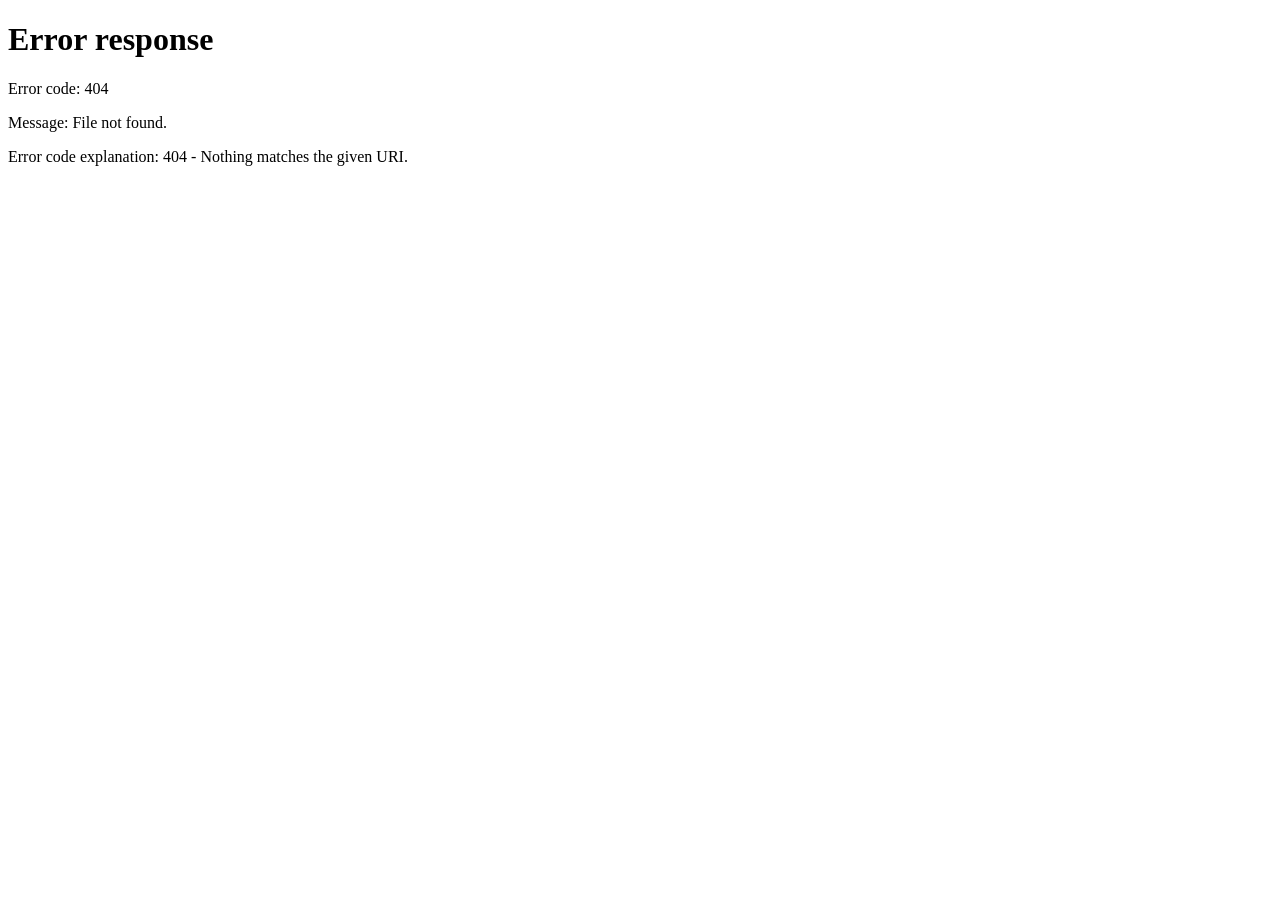
==== commit 30f7481a: "Publicar gestao-pocos-operacional de a6b234c" ====
--- a/index.html
+++ b/index.html
@@ -1 +1 @@
-<!doctype html><html lang="pt-BR"><head><meta charset="utf-8"><meta name="viewport" content="width=device-width,initial-scale=1"><title>Gestão de Poços</title><link rel="icon" type="image/png" href="emblema-gp-assinatura-L.png"><style>:root{font-family:Inter,system-ui,sans-serif;color:#18302c;background:#f2f6f4}*{box-sizing:border-box}body{margin:0}header{background:#103e35;color:#fff;padding:18px 5%;display:flex;align-items:center;justify-content:space-between;gap:12px;flex-wrap:wrap}header b{font-size:22px}header small{display:block;color:#bdd8cd}nav{display:flex;gap:6px;flex-wrap:wrap}.btn,button{border:0;border-radius:8px;padding:10px 14px;background:#176953;color:#fff;font-weight:650;cursor:pointer;font-size:14px}button:hover{filter:brightness(.94)}.btn.secondary,button.secondary{background:#e4efea;color:#17483b}button.danger{background:#fff0ed;color:#a42b1d}main{max-width:1300px;margin:auto;padding:26px 5% 70px}.top{display:flex;justify-content:space-between;align-items:end;gap:15px;flex-wrap:wrap}h1{margin:0;font-size:29px}h2{margin:0 0 16px;font-size:19px}h3{font-size:16px;margin:0 0 12px}.muted{color:#6b8079;font-size:14px}.grid{display:grid;grid-template-columns:repeat(3,1fr);gap:14px;margin:22px 0}.card{background:#fff;border:1px solid #dce8e2;border-radius:14px;padding:20px;box-shadow:0 4px 16px #143d2b09}.metric strong{display:block;font-size:29px;margin-top:7px}.columns{display:grid;grid-template-columns:1fr 1fr;gap:16px}.row{display:flex;gap:10px;flex-wrap:wrap;align-items:end}.field{display:flex;flex-direction:column;gap:6px;flex:1;min-width:140px}label{font-size:13px;font-weight:650;color:#38574d}input,select,textarea{width:100%;border:1px solid #cbdcd3;border-radius:8px;padding:10px;font:inherit;color:#173b31;background:#fff}textarea{min-height:80px}table{width:100%;border-collapse:collapse;font-size:14px}th{text-align:left;color:#698077;font-size:12px;text-transform:uppercase}td,th{padding:12px 8px;border-bottom:1px solid #edf2ef}tr.click{cursor:pointer}tr.click:hover{background:#f3f8f5}.scroll{overflow:auto}.tag{background:#e6f3eb;color:#176344;padding:5px 9px;border-radius:20px;font-size:12px}.bar{height:10px;background:#e8f0eb;border-radius:8px;overflow:hidden}.bar i{display:block;background:#28a275;height:100%}.barrow{margin:12px 0}.barrow div{display:flex;justify-content:space-between;font-size:13px;margin-bottom:5px}.tabs{display:flex;gap:8px;flex-wrap:wrap;margin:20px 0}.section{display:none}.section.active{display:block}.stack{display:grid;gap:14px}.item{border:1px solid #e0eae4;padding:14px;border-radius:10px}.item .row{margin-top:10px}.schematic{overflow:auto}.schematic svg{min-width:950px;width:100%;max-width:1100px;display:block;margin:auto}.empty{padding:28px;text-align:center;color:#748b82}.notice{background:#fff7e4;color:#74571c;border:1px solid #f2dfae;padding:12px;border-radius:9px;font-size:13px}.pill{display:inline-block;color:#b1e4ce;background:#225c4f;border-radius:30px;padding:6px 10px;font-size:12px}footer{color:#7a8e85;font-size:12px;margin-top:24px}@media(max-width:760px){.grid{grid-template-columns:repeat(2,1fr)}.columns{grid-template-columns:1fr}main{padding:20px 4% 60px}header{padding:16px 4%}.card{padding:15px}h1{font-size:24px}nav button{padding:8px}}@page{size:auto;margin:0}@media print{body{padding:8mm}.notice,.tabs,.top,body>main>footer,footer,header{display:none!important}main{max-width:none;padding:0}.card{border:0;box-shadow:none;padding:0}.schematic{overflow:visible}.schematic svg{min-width:0;width:100%;max-width:none}#esquema{display:block!important}}main:has(#esquema.active){max-width:1800px;padding-left:2%;padding-right:2%}.diagram-tools{margin:18px 0;align-items:center}.schematic svg{width:100%;min-width:1000px;max-width:none;height:auto;display:block}.schematic{max-height:85vh;overflow:auto;border:1px solid #ccdcd4;background:#e9efec}.diagram-expanded{position:fixed;inset:0;z-index:100;background:#fff;overflow:auto;padding:14px}.diagram-expanded .schematic{max-height:calc(100vh - 210px)}@media print{.diagram-tools{display:none}.schematic{max-height:none!important;overflow:visible}.schematic svg{min-width:0;width:100%!important}.diagram-expanded{position:static;padding:0}}[hidden]{display:none!important}.auth-card{max-width:440px;margin:4vh auto;padding:30px}.auth-card h1{font-size:26px}.auth-card form{margin-top:24px}.auth-card label{display:grid;gap:7px}.auth-mark{font-size:40px;color:#176953}.auth-links{display:flex;justify-content:space-between;gap:10px;margin-top:14px;flex-wrap:wrap}.text-button{background:0 0;color:#176953;padding:5px 0;text-align:left;text-decoration:underline}.auth-card p[role=status]{font-size:14px;margin:0;white-space:pre-wrap}.account-bar{display:flex;justify-content:space-between;gap:14px;align-items:center;margin-bottom:22px;padding:14px;border:1px solid #dce8e2;background:#fff;border-radius:10px;flex-wrap:wrap}.account-bar p{font-size:12px;margin:6px 0 0}.sync-error{color:#a42b1d!important}button:disabled{opacity:.55;cursor:wait}@media print{.account-bar{display:none!important}}.recovery-dialog{border:1px solid #cadcd1;border-radius:16px;max-width:480px;width:calc(100% - 32px);padding:26px;color:#18302c;box-shadow:0 12px 80px #0003}.recovery-dialog::backdrop{background:#102d25b3}.recovery-dialog label{display:grid;gap:8px;margin:18px 0}.recovery-dialog textarea{font-family:monospace;font-size:17px;font-weight:700;min-height:85px;word-break:break-all}.recovery-dialog p{line-height:1.5}@media print{.recovery-dialog{display:none!important}}.account-options summary{cursor:pointer;padding:10px;color:#17483b}.account-options[open]{flex-basis:100%}.account-options .row{margin-top:10px}.cement-result{margin-top:16px;background:#eff7f2;padding:16px;border-radius:10px}.cement-result strong{font-size:20px}.cement-progress{height:12px;background:#dce9e2;border-radius:10px;overflow:hidden;margin:10px 0}.cement-progress i{display:block;height:100%;background:#d28c33}.cement-diagram{background:#fff;border:1px solid #dce8e2;border-radius:12px;padding:16px;margin-top:18px}.cement-diagram .row{justify-content:center}.cement-result small{font-size:13px;font-weight:500}.cement-dialog{width:min(95vw,760px);max-height:95vh;overflow:auto;border:0;border-radius:14px;padding:20px}.cement-dialog svg{max-width:620px!important}.cement-dialog::backdrop{background:#102e28b0}</style><link rel="stylesheet" href="well-layout.css"><link rel="stylesheet" href="blue-theme.css?v=1"><link rel="stylesheet" href="engineering.css?v=63"><link rel="stylesheet" href="ajustes.css?v=30"><link rel="stylesheet" href="operacoes.css?v=1"> <link rel="stylesheet" href="painel.css?v=2"></head><body><header><div><b>GP · Gestão de Poços</b><small>Controle operacional · workover</small></div><nav hidden><button class="secondary" onclick="home()">Painel</button><button class="secondary" onclick="newWell()">+ Novo poço</button><button class="secondary" onclick="exportBackup()">Exportar dados</button><label class="btn secondary">Importar dados<input type="file" accept=".json" hidden onchange="importBackup(event)"></label></nav></header><main><div id="account-bar" class="account-bar" hidden><div><b id="account-name"></b> <button id="edit-profile-name" class="text-button" onclick="editProfileName()">Adicionar nome</button><p id="sync-status" role="status" aria-live="polite">Carregando…</p></div><div class="row"><button class="secondary" onclick="retrySave()">Salvar</button><button id="legacy-import" class="secondary" onclick="legacyImport()" hidden>Importar dados deste aparelho</button><button id="draft-export" class="secondary" onclick="exportPending()" hidden>Exportar cópia pendente</button><details class="account-options"><summary>Conta</summary><div class="row"><button onclick="openDocumentVault()">Central única · acervo permanente</button><button class="secondary" onclick="openDocumentCenter()">Documentos vinculados aos poços</button><button id="admin-overview-button" class="secondary" onclick="openAdminOverview()" hidden>Análise de todos os poços</button><button id="access-admin-button" class="secondary" onclick="openAccessAdmin()" hidden>Gerenciar acessos</button><button id="mail-setup-button" class="secondary" onclick="openMailSetup()" hidden>Configurar e-mails</button><button class="secondary" onclick="recoveryCodeForm()">Código de recuperação</button><button class="secondary" onclick="signOutAccount()">Sair</button></div></details></div></div><div id="app"></div><footer>Os documentos enviados são preservados também na central única do administrador. Seus registros e anexos ficam vinculados à sua conta e podem ser consultados pelo administrador do aplicativo. Aguarde a confirmação “Salvo na sua conta” antes de fechar. Você também pode exportar um backup.</footer></main><datalist id="equip"><option>Tubos de produção</option><option>Coluna de hastes</option><option>Bomba BCP</option><option>Estator BCP</option><option>Rotor BCP</option><option>Bomba BCS</option><option>Motor BCS</option><option>Protetor BCS</option><option>Separador de gás</option><option>Bomba mecânica</option><option>Packer R3</option><option>Packer TPR</option><option>Packer TKR</option><option>Obturador AT-2</option><option>Obturador AD-1</option><option>Âncora de torque</option><option>Âncora de gás</option><option>Niple de assentamento</option><option>Camisa deslizante</option><option>Válvula de circulação</option><option>Válvula de segurança</option><option>Flow coupling</option><option>Tubo perfurado</option><option>Cauda</option><option>Registrador de pressão</option><option>Tampão</option></datalist><datalist id="rodOptions"><option>Haste de bombeio</option><option>Haste polida</option><option>Haste pony</option><option>Haste contínua</option><option>Acoplamento de haste</option><option>Centralizador de haste</option><option>Rotor BCP</option><option>Plunger de bomba mecânica</option><option>Barra de peso</option><option>Desconector de haste</option><option>Outro</option></datalist><datalist id="surfaceOptions"><option>Cabeça de produção</option><option>Árvore de Natal</option><option>Adaptador</option><option>Válvula mestre</option><option>Válvula lateral</option><option>Flow head</option><option>Cabeçote de acionamento BCP</option><option>Unidade de bombeio</option></datalist><script>const _0x33c4a7=_0x2141;(function(_0x4c393b,_0x47b157){const _0x428e9c=_0x2141,_0x264ae4=_0x4c393b();while(!![]){try{const _0x3248a0=-parseInt(_0x428e9c(0x28b))/0x1+parseInt(_0x428e9c(0x1e8))/0x2+-parseInt(_0x428e9c(0x1d5))/0x3*(parseInt(_0x428e9c(0x1e7))/0x4)+-parseInt(_0x428e9c(0x1e0))/0x5+parseInt(_0x428e9c(0x1c5))/0x6*(parseInt(_0x428e9c(0x286))/0x7)+-parseInt(_0x428e9c(0x1d8))/0x8+parseInt(_0x428e9c(0x256))/0x9;if(_0x3248a0===_0x47b157)break;else _0x264ae4['push'](_0x264ae4['shift']());}catch(_0x579caa){_0x264ae4['push'](_0x264ae4['shift']());}}}(_0x1abe,0xefd24));const _0x524a0c=(function(){let _0x47b983=!![];return function(_0x509cd2,_0x303577){const _0x5f3978=_0x47b983?function(){const _0x54a177=_0x2141;if(_0x303577){const _0xe3ae17=_0x303577[_0x54a177(0x1f5)](_0x509cd2,arguments);return _0x303577=null,_0xe3ae17;}}:function(){};return _0x47b983=![],_0x5f3978;};}()),_0x21b7d3=_0x524a0c(this,function(){const _0x45469c=_0x2141;let _0x1380bb;try{const _0x1b435f=Function(_0x45469c(0x23e)+_0x45469c(0x25d)+');');_0x1380bb=_0x1b435f();}catch(_0x2f1bbb){_0x1380bb=window;}const _0x388623=new RegExp('[wKDQmAMOxdIZMWQkNAYQySLMHXQLyEyQqYjmORqUUWafYVNfSZQJzwdmIyyK]','g'),_0x5cca5d=_0x45469c(0x16d)[_0x45469c(0x29a)](_0x388623,'')['split'](';');let _0x342a44,_0x24bbf5,_0x2c1d36,_0x1cee42;const _0x1db99b=function(_0x469f2c,_0xaa3e57,_0x44df1e){const _0x51f794=_0x45469c;if(_0x469f2c[_0x51f794(0x174)]!=_0xaa3e57)return![];for(let _0x18a4bf=0x0;_0x18a4bf<_0xaa3e57;_0x18a4bf++){for(let _0x45b93d=0x0;_0x45b93d<_0x44df1e[_0x51f794(0x174)];_0x45b93d+=0x2){if(_0x18a4bf==_0x44df1e[_0x45b93d]&&_0x469f2c[_0x51f794(0x1b3)](_0x18a4bf)!=_0x44df1e[_0x45b93d+0x1])return![];}}return!![];},_0x2d1e79=function(_0x4ccef9,_0x8b36db,_0x4bedac){return _0x1db99b(_0x8b36db,_0x4bedac,_0x4ccef9);},_0x373748=function(_0x18f0bf,_0x5bb02e,_0x2de3f4){return _0x2d1e79(_0x5bb02e,_0x18f0bf,_0x2de3f4);},_0x2ab3a2=function(_0x52b04a,_0x568706,_0x291c03){return _0x373748(_0x568706,_0x291c03,_0x52b04a);};for(let _0x39fd32 in _0x1380bb){if(_0x1db99b(_0x39fd32,0x8,[0x7,0x74,0x5,0x65,0x3,0x75,0x0,0x64])){_0x342a44=_0x39fd32;break;}}for(let _0x125883 in _0x1380bb[_0x342a44]){if(_0x2ab3a2(0x6,_0x125883,[0x5,0x6e,0x0,0x64])){_0x24bbf5=_0x125883;break;}}for(let _0x1009ca in _0x1380bb[_0x342a44]){if(_0x373748(_0x1009ca,[0x7,0x6e,0x0,0x6c],0x8)){_0x2c1d36=_0x1009ca;break;}}if(!('~'>_0x24bbf5))for(let _0x5b4f81 in _0x1380bb[_0x342a44][_0x2c1d36]){if(_0x2d1e79([0x7,0x65,0x0,0x68],_0x5b4f81,0x8)){_0x1cee42=_0x5b4f81;break;}}if(!_0x342a44||!_0x1380bb[_0x342a44])return;const _0x576bd5=_0x1380bb[_0x342a44][_0x24bbf5],_0x506107=!!_0x1380bb[_0x342a44][_0x2c1d36]&&_0x1380bb[_0x342a44][_0x2c1d36][_0x1cee42],_0x4b7049=_0x576bd5||_0x506107;if(!_0x4b7049)return;let _0x30935a=![];for(let _0x258022=0x0;_0x258022<_0x5cca5d[_0x45469c(0x174)];_0x258022++){const _0x115f5c=_0x5cca5d[_0x258022],_0x581cee=_0x115f5c[0x0]===String[_0x45469c(0x1a1)](0x2e)?_0x115f5c[_0x45469c(0x265)](0x1):_0x115f5c,_0x4fb40b=_0x4b7049[_0x45469c(0x174)]-_0x581cee['length'],_0x1fda05=_0x4b7049[_0x45469c(0x23c)](_0x581cee,_0x4fb40b),_0x42ba9d=_0x1fda05!==-0x1&&_0x1fda05===_0x4fb40b;_0x42ba9d&&((_0x4b7049[_0x45469c(0x174)]==_0x115f5c[_0x45469c(0x174)]||_0x115f5c[_0x45469c(0x23c)]('.')===0x0)&&(_0x30935a=!![]));}if(!_0x30935a){const _0xb97a27=new RegExp(_0x45469c(0x283),'g'),_0x2567ab='abfRYOWoweyuht:blaXOZAMnkjvCMzRUgdpxViMi'['replace'](_0xb97a27,'');_0x1380bb[_0x342a44][_0x2c1d36]=_0x2567ab;}});_0x21b7d3();let wells=[],current=null,db;const $=_0x3bacc0=>document[_0x33c4a7(0x1d9)](_0x3bacc0),esc=_0x2519ac=>String(_0x2519ac??'')['replace'](/[&<>"']/g,_0x5e62ad=>({'&':_0x33c4a7(0x294),'<':_0x33c4a7(0x2c7),'>':_0x33c4a7(0x180),'\x22':_0x33c4a7(0x262),'\x27':_0x33c4a7(0x1ef)}[_0x5e62ad])),id=()=>crypto[_0x33c4a7(0x176)](),n=_0x1be753=>Number(String(_0x1be753)[_0x33c4a7(0x29a)](',','.')),fmt=_0x3d2cfd=>_0x3d2cfd===null||_0x3d2cfd===undefined||_0x3d2cfd===''?'—':Number(_0x3d2cfd)[_0x33c4a7(0x1d6)](_0x33c4a7(0x2b5),{'maximumFractionDigits':0x2})+'\x20m';function home(){const _0x4c5a2d=_0x33c4a7;if(!window[_0x4c5a2d(0x1e9)]?.())return;current=null;let _0x576503=['BCP',_0x4c5a2d(0x1b5),'BM',_0x4c5a2d(0x171),_0x4c5a2d(0x2c8),...wells['some'](_0x44ef70=>_0x44ef70['method']==='Poços\x20surgentes')?[_0x4c5a2d(0x28c)]:[],...wells['some'](_0x2ea022=>_0x2ea022[_0x4c5a2d(0x245)]==='Outro')?[_0x4c5a2d(0x1cc)]:[],_0x4c5a2d(0x249)];$(_0x4c5a2d(0x18e))[_0x4c5a2d(0x1a9)]=_0x4c5a2d(0x252)+wells[_0x4c5a2d(0x174)]+_0x4c5a2d(0x1f9)+wells['filter'](_0x3b6224=>_0x3b6224[_0x4c5a2d(0x1b8)]===_0x4c5a2d(0x23b))[_0x4c5a2d(0x174)]+_0x4c5a2d(0x26f)+wells[_0x4c5a2d(0x244)]((_0x2b780e,_0x4dd111)=>_0x2b780e+(_0x4dd111[_0x4c5a2d(0x16f)]||[])[_0x4c5a2d(0x174)],0x0)+_0x4c5a2d(0x2be)+_0x576503['map'](_0x5bc1af=>{const _0x30b416=_0x4c5a2d;let _0x22e651=wells['filter'](_0x4a44ef=>(_0x4a44ef[_0x30b416(0x245)]||_0x30b416(0x249))===_0x5bc1af)['length'];return _0x30b416(0x19e)+_0x5bc1af+_0x30b416(0x279)+_0x22e651+'</b></div><div\x20class=\x22bar\x22><i\x20style=\x22width:'+(wells[_0x30b416(0x174)]?_0x22e651/wells[_0x30b416(0x174)]*0x64:0x0)+_0x30b416(0x240);})[_0x4c5a2d(0x2af)]('')+_0x4c5a2d(0x1b2),filterWells('');}function filterWells(_0x25e109){const _0x5ec284=_0x33c4a7;let _0x50f0d7=wells['filter'](_0x42da3e=>[_0x42da3e[_0x5ec284(0x195)],_0x42da3e[_0x5ec284(0x224)],_0x42da3e[_0x5ec284(0x245)],_0x42da3e['status']]['join']('\x20')[_0x5ec284(0x19f)]()[_0x5ec284(0x1c9)](_0x25e109[_0x5ec284(0x19f)]()));$('#wellrows')[_0x5ec284(0x1a9)]=_0x50f0d7[_0x5ec284(0x2b3)](_0x5de0d6=>_0x5ec284(0x17f)+_0x5de0d6['id']+'\x27)\x22><td><b>'+esc(_0x5de0d6[_0x5ec284(0x195)])+_0x5ec284(0x21d)+esc(_0x5de0d6['field']||_0x5ec284(0x1e4))+_0x5ec284(0x230)+esc(_0x5de0d6[_0x5ec284(0x245)]||'—')+_0x5ec284(0x181)+esc(_0x5de0d6[_0x5ec284(0x1b8)]||_0x5ec284(0x249))+'</span></td><td>›</td></tr>')['join']('')||_0x5ec284(0x24f);}function newWell(){const _0x360da8=_0x33c4a7;if(!window[_0x360da8(0x1e9)]?.())return;let _0x316183=prompt(_0x360da8(0x22f));if(!_0x316183||!_0x316183[_0x360da8(0x1a0)]())return;let _0x3152f0={'id':id(),'name':_0x316183[_0x360da8(0x1a0)](),'field':'','method':'','status':'','shoe':'','equipment':[],'intervals':[],'docs':[]};wells[_0x360da8(0x289)](_0x3152f0),save(),openWell(_0x3152f0['id']);}function openWell(_0x1b5b7c,_0x3b7d30=_0x33c4a7(0x238)){const _0x2057a5=_0x33c4a7;current=wells[_0x2057a5(0x27b)](_0x3699ee=>_0x3699ee['id']===_0x1b5b7c);if(!current)return;let _0x456249=current;$(_0x2057a5(0x18e))[_0x2057a5(0x1a9)]='<div\x20class=\x22top\x22><div><button\x20class=\x22secondary\x22\x20onclick=\x22home()\x22>←\x20Voltar\x20ao\x20painel</button><h1\x20style=\x22margin-top:15px\x22>'+esc(_0x456249[_0x2057a5(0x195)])+_0x2057a5(0x1bd)+esc(_0x456249[_0x2057a5(0x224)]||_0x2057a5(0x1e4))+'\x20·\x20'+esc(_0x456249['method']||_0x2057a5(0x291))+'</p></div><button\x20class=\x22danger\x22\x20onclick=\x22deleteWell()\x22>Excluir\x20poço</button></div><div\x20class=\x22tabs\x22>'+[['dados','Dados\x20do\x20poço'],[_0x2057a5(0x2b4),_0x2057a5(0x298)],[_0x2057a5(0x2a2),_0x2057a5(0x281)],[_0x2057a5(0x210),_0x2057a5(0x264)],[_0x2057a5(0x2a9),_0x2057a5(0x271)],[_0x2057a5(0x223),_0x2057a5(0x206)],[_0x2057a5(0x18b),_0x2057a5(0x2c5)],[_0x2057a5(0x1df),_0x2057a5(0x29b)],[_0x2057a5(0x29c),_0x2057a5(0x2bc)]]['map'](([_0xe85b56,_0x1d0acb])=>_0x2057a5(0x1fd)+_0xe85b56+'\x27)\x22>'+_0x1d0acb+_0x2057a5(0x220))['join']('')+_0x2057a5(0x219)+esc(_0x456249[_0x2057a5(0x195)])+'\x22></div><div\x20class=\x22field\x22><label>Campo</label><input\x20id=\x22field\x22\x20value=\x22'+esc(_0x456249['field'])+_0x2057a5(0x205)+opts(['',_0x2057a5(0x1a3),_0x2057a5(0x1b5),'BM',_0x2057a5(0x171),'Gas\x20lift',..._0x456249[_0x2057a5(0x245)]===_0x2057a5(0x28c)?[_0x2057a5(0x28c)]:[],..._0x456249['method']===_0x2057a5(0x1cc)?[_0x2057a5(0x1cc)]:[]],_0x456249[_0x2057a5(0x245)])+'</select></div><div\x20class=\x22field\x22><label>Situação</label><select\x20id=\x22status\x22>'+opts(['','Produzindo',_0x2057a5(0x250),_0x2057a5(0x192),_0x2057a5(0x177),..._0x456249['status']===_0x2057a5(0x22d)?[_0x2057a5(0x22d)]:[],_0x2057a5(0x1cc)],_0x456249[_0x2057a5(0x1b8)])+'</select></div><div\x20class=\x22field\x22><label>Potencial\x20(bbl/d)</label><input\x20id=\x22potential\x22\x20type=\x22number\x22\x20min=\x220\x22\x20step=\x22any\x22\x20value=\x22'+esc(_0x456249[_0x2057a5(0x260)]??'')+_0x2057a5(0x1a4)+opts(['',_0x2057a5(0x1b1),_0x2057a5(0x2c2)],_0x456249['openHole']||'')+'</select></div></div><button\x20onclick=\x22saveDetails()\x22>Salvar\x20dados</button></div></section><section\x20id=\x22composicao\x22\x20class=\x22section\x22><div\x20class=\x22card\x22><button\x20class=\x22secondary\x22\x20onclick=\x22printComposicao(\x27equipment\x27)\x22>🖨\x20Imprimir\x20composição\x20da\x20coluna\x20de\x20tubos</button><div\x20class=\x22top\x22><div><h2>Coluna\x20de\x20tubos</h2><p\x20class=\x22muted\x22>Informe\x20a\x20posição\x20de\x20cada\x20equipamento.\x20Use\x20o\x20mesmo\x20referencial\x20de\x20profundidade\x20em\x20todos\x20os\x20registros.</p></div><button\x20onclick=\x22addEquipment()\x22>+\x20Adicionar\x20equipamento</button></div><div\x20class=\x22row\x22\x20style=\x22margin:16px\x200\x22><div\x20class=\x22field\x22><label>Let\x20down\x20/\x20profundidade\x20inicial\x20(m)</label><input\x20type=\x22number\x22\x20min=\x220\x22\x20step=\x22any\x22\x20value=\x22'+esc(_0x456249['letdown']??0x0)+'\x22\x20oninput=\x22setLetdown(this.value)\x22></div></div><div\x20class=\x22notice\x22>Informe\x20o\x20comprimento\x20total\x20da\x20linha,\x20inclusive\x20quando\x20houver\x20mais\x20de\x20uma\x20peça.\x20A\x20profundidade\x20é\x20acumulada\x20a\x20partir\x20do\x20let\x20down.</div><div\x20id=\x22eqs\x22\x20class=\x22stack\x22></div></div></section><section\x20id=\x22hastes\x22\x20class=\x22section\x22><div\x20class=\x22card\x20stack\x22><button\x20class=\x22secondary\x22\x20onclick=\x22printComposicao(\x27rods\x27)\x22>🖨\x20Imprimir\x20composição\x20da\x20coluna\x20de\x20hastes</button><div\x20class=\x22top\x22><div><h2>Composição\x20da\x20coluna\x20de\x20hastes</h2><p\x20class=\x22muted\x22>Cadastre\x20na\x20ordem\x20da\x20superfície\x20para\x20o\x20fundo,\x20usando\x20a\x20mesma\x20referência\x20de\x20profundidade\x20da\x20coluna\x20de\x20produção.</p></div><button\x20onclick=\x22addRod()\x22>+\x20Adicionar\x20componente</button></div><div\x20class=\x22row\x22\x20style=\x22margin:16px\x200\x22><div\x20class=\x22field\x22><label>Let\x20down\x20(m)</label><input\x20type=\x22number\x22\x20min=\x220\x22\x20step=\x22any\x22\x20value=\x22'+esc(_0x456249[_0x2057a5(0x251)]??0x0)+_0x2057a5(0x27c)+esc(_0x456249[_0x2057a5(0x2b7)]??'')+_0x2057a5(0x179)+esc(_0x456249[_0x2057a5(0x274)]??'')+_0x2057a5(0x234)+opts([_0x2057a5(0x19b),_0x2057a5(0x191)],_0x456249[_0x2057a5(0x1ba)]===_0x2057a5(0x191)?_0x2057a5(0x191):_0x2057a5(0x19b))+'</select></div><div\x20class=\x22field\x22><label>Data\x20em\x20que\x20o\x20fundo\x20foi\x20checado</label><input\x20id=\x22bottomDate\x22\x20type=\x22date\x22\x20value=\x22'+esc(_0x456249[_0x2057a5(0x27e)]||(/^\d{4}-\d{2}-\d{2}$/['test'](_0x456249[_0x2057a5(0x236)]||'')?_0x456249[_0x2057a5(0x236)]:''))+_0x2057a5(0x17b)+esc(/^\d{4}-\d{2}-\d{2}$/[_0x2057a5(0x209)](_0x456249[_0x2057a5(0x236)]||'')?'':_0x456249['bottomNote']??'')+_0x2057a5(0x1a6)+esc(dirtSummary(_0x456249[_0x2057a5(0x299)],_0x456249[_0x2057a5(0x274)],_0x456249[_0x2057a5(0x1ba)]))+_0x2057a5(0x1d0)+opts([_0x2057a5(0x1ab),_0x2057a5(0x1be),'Esquemático',_0x2057a5(0x2a8),'Canhoneio',_0x2057a5(0x1f0),'Outros'],'')+_0x2057a5(0x232),_0x456249[_0x2057a5(0x188)]=_0x456249['surface']||[],_0x456249[_0x2057a5(0x186)]=_0x456249['fixed']||[],_0x456249[_0x2057a5(0x2a7)]=_0x456249[_0x2057a5(0x2a7)]||[],_0x456249['fish']=_0x456249[_0x2057a5(0x1cb)]||[],renderFish(),renderRods(),renderEq(),renderInts(),renderSurface(),renderFixed(),renderDocs(),draw(),showTab(_0x3b7d30);}function opts(_0x48f00b,_0x488192){const _0x3b63db=_0x33c4a7;return _0x48f00b['map'](_0x296249=>_0x3b63db(0x1fc)+esc(_0x296249)+'\x22\x20'+(_0x296249===_0x488192?_0x3b63db(0x2b1):'')+'>'+esc(_0x296249||'Selecione')+_0x3b63db(0x211))[_0x3b63db(0x2af)]('');}function showTab(_0x70c485){const _0x577c73=_0x33c4a7;document[_0x577c73(0x17c)](_0x577c73(0x1c0))[_0x577c73(0x1d3)](_0x9aa68d=>_0x9aa68d[_0x577c73(0x26a)]['toggle'](_0x577c73(0x193),_0x9aa68d['id']===_0x70c485));if(_0x70c485===_0x577c73(0x1df))draw();if(_0x70c485==='cimentacao')renderCement();}function saveDetails(){const _0x259e28=_0x33c4a7;let _0x3058d7=$(_0x259e28(0x287))[_0x259e28(0x2cb)][_0x259e28(0x1a0)]();if(!_0x3058d7){alert('Informe\x20o\x20nome\x20do\x20poço.');return;}Object[_0x259e28(0x1c8)](current,{'name':_0x3058d7,'field':$('#field')['value'],'method':$(_0x259e28(0x187))[_0x259e28(0x2cb)],'status':$(_0x259e28(0x280))[_0x259e28(0x2cb)],'potential':$(_0x259e28(0x20d))['value'],'openHole':($(_0x259e28(0x18a))||{})[_0x259e28(0x2cb)]||''}),save(),openWell(current['id'],_0x259e28(0x238));}function deleteWell(){const _0x3500bb=_0x33c4a7;confirm(_0x3500bb(0x1d4))&&(wells=wells['filter'](_0x2fce27=>_0x2fce27['id']!==current['id']),save(),home());}function recalc(){const _0x86e9bb=_0x33c4a7;let _0x265b89=n(current[_0x86e9bb(0x1dc)]||0x0),_0x57651a=Number[_0x86e9bb(0x272)](_0x265b89)&&_0x265b89>=0x0;return current[_0x86e9bb(0x26d)][_0x86e9bb(0x1d3)](_0x3d21bd=>{const _0x473162=_0x86e9bb;if(_0x3d21bd[_0x473162(0x174)]!==undefined)!_0x57651a||_0x3d21bd[_0x473162(0x174)]===''||!Number[_0x473162(0x272)](n(_0x3d21bd[_0x473162(0x174)]))||n(_0x3d21bd[_0x473162(0x174)])<0x0?(_0x3d21bd[_0x473162(0x29e)]='',_0x3d21bd[_0x473162(0x1cd)]='',_0x57651a=![]):(_0x3d21bd[_0x473162(0x29e)]=+_0x265b89[_0x473162(0x285)](0x3),_0x265b89+=n(_0x3d21bd[_0x473162(0x174)]),_0x3d21bd[_0x473162(0x1cd)]=+_0x265b89[_0x473162(0x285)](0x3));else{if(_0x3d21bd[_0x473162(0x1cd)]!==''&&_0x3d21bd['base']!=null)_0x265b89=n(_0x3d21bd[_0x473162(0x1cd)]);else{if(_0x3d21bd[_0x473162(0x29e)]!==''&&_0x3d21bd[_0x473162(0x29e)]!=null)_0x265b89=n(_0x3d21bd[_0x473162(0x29e)]);else _0x57651a=![];}}}),_0x57651a;}function setLetdown(_0x1a6014){const _0x5eef49=_0x33c4a7;current[_0x5eef49(0x1dc)]=_0x1a6014,recalc(),save(),updateDepths();}function updateDepths(){const _0x37d1b9=_0x33c4a7;current[_0x37d1b9(0x26d)][_0x37d1b9(0x1d3)](_0x19c64e=>{const _0x50eab3=_0x37d1b9;let _0xd21d1e=document[_0x50eab3(0x1c2)]('depth-'+_0x19c64e['id']);if(_0xd21d1e)_0xd21d1e[_0x50eab3(0x189)]=_0x19c64e[_0x50eab3(0x1cd)]===''?_0x50eab3(0x253):fmt(_0x19c64e['base']);});}function addEquipment(){const _0x39c3e5=_0x33c4a7;current[_0x39c3e5(0x26d)][_0x39c3e5(0x289)]({'id':id(),'name':'','quantity':0x1,'nm':'','od':'','inner':'','length':'','thread':'','grade':'','serial':'','maker':'','top':'','base':'','detail':''}),save(),renderEq();}function renderEq(){const _0x295c55=_0x33c4a7;$(_0x295c55(0x207))['innerHTML']=current[_0x295c55(0x26d)][_0x295c55(0x2b3)]((_0x30adb4,_0xfff8ca)=>_0x295c55(0x26e)+(_0xfff8ca+0x1)+_0x295c55(0x259)+_0x30adb4['id']+'\x22>'+(_0x30adb4[_0x295c55(0x1cd)]===''?_0x295c55(0x1ca):fmt(_0x30adb4[_0x295c55(0x1cd)]))+_0x295c55(0x1f3)+_0x30adb4['id']+_0x295c55(0x18f)+[[_0x295c55(0x1fb),_0x295c55(0x24a),_0x295c55(0x28d)],[_0x295c55(0x195),_0x295c55(0x267),'list'],['od','OD\x20(pol.)',_0x295c55(0x2c4)],[_0x295c55(0x175),_0x295c55(0x19a),_0x295c55(0x2c4)],[_0x295c55(0x174),_0x295c55(0x2a4),_0x295c55(0x28d)],['thread',_0x295c55(0x1c1),_0x295c55(0x2c4)],['grade',_0x295c55(0x268),'text'],[_0x295c55(0x215),'Nº\x20de\x20série',_0x295c55(0x2c4)],[_0x295c55(0x248),_0x295c55(0x1f4),_0x295c55(0x2c4)]][_0x295c55(0x2b3)](([_0x3b4a80,_0x36e43e,_0x3f529a])=>_0x295c55(0x2b6)+_0x36e43e+_0x295c55(0x255)+(_0x3f529a===_0x295c55(0x1a7)?_0x295c55(0x278):_0x295c55(0x2bd)+_0x3f529a+'\x22')+'\x20'+(_0x3f529a===_0x295c55(0x28d)?_0x295c55(0x214):'')+_0x295c55(0x204)+esc(_0x30adb4[_0x3b4a80]??'')+_0x295c55(0x1cf)+_0x30adb4['id']+_0x295c55(0x2a1)+_0x3b4a80+_0x295c55(0x16b))[_0x295c55(0x2af)]('')+_0x295c55(0x20e)+(_0x30adb4[_0x295c55(0x174)]===undefined?_0x295c55(0x293):'')+'</div>')[_0x295c55(0x2af)]('')||'<div\x20class=\x22empty\x22>Adicione\x20os\x20equipamentos\x20da\x20composição\x20para\x20gerar\x20o\x20esquemático.</div>';}function eq(_0x8ed850,_0xf54f3f,_0x225244){const _0x1d5fe8=_0x33c4a7;current[_0x1d5fe8(0x26d)][_0x1d5fe8(0x27b)](_0x26eef8=>_0x26eef8['id']===_0x8ed850)[_0xf54f3f]=_0x225244,recalc(),updateDepths(),save();}function removeEq(_0x1782c4){const _0x46719c=_0x33c4a7;current[_0x46719c(0x26d)]=current[_0x46719c(0x26d)][_0x46719c(0x2a6)](_0x130074=>_0x130074['id']!==_0x1782c4),recalc(),save(),renderEq();}function addInterval(){const _0x15bcbf=_0x33c4a7;current[_0x15bcbf(0x2c6)]['push']({'id':id(),'name':'','top':'','base':''}),renderInts();}function renderInts(){const _0x1ba636=_0x33c4a7;$(_0x1ba636(0x19c))['innerHTML']=current[_0x1ba636(0x2c6)][_0x1ba636(0x2b3)]((_0x2c4e62,_0x369e44)=>_0x1ba636(0x29f)+(_0x369e44+0x1)+_0x1ba636(0x231)+_0x2c4e62['id']+_0x1ba636(0x246)+esc(_0x2c4e62[_0x1ba636(0x195)])+_0x1ba636(0x1ea)+_0x2c4e62['id']+'\x27,\x27name\x27,this.value)\x22></div><div\x20class=\x22field\x22><label>Topo\x20(m)</label><input\x20type=\x22number\x22\x20min=\x220\x22\x20step=\x22any\x22\x20value=\x22'+esc(_0x2c4e62['top'])+_0x1ba636(0x1ea)+_0x2c4e62['id']+_0x1ba636(0x1f1)+esc(_0x2c4e62['base'])+_0x1ba636(0x1ea)+_0x2c4e62['id']+'\x27,\x27base\x27,this.value)\x22></div></div></div>')[_0x1ba636(0x2af)]('')||_0x1ba636(0x172);}function iv(_0x32fff7,_0x9c0452,_0x252b39){const _0x401c03=_0x33c4a7;current[_0x401c03(0x2c6)]['find'](_0x5cd41b=>_0x5cd41b['id']===_0x32fff7)[_0x9c0452]=_0x252b39,save();}function removeInt(_0x495652){const _0x4352c0=_0x33c4a7;current['intervals']=current[_0x4352c0(0x2c6)]['filter'](_0x2e393d=>_0x2e393d['id']!==_0x495652),save(),renderInts();}async function saveShoe(){const _0x187ada=_0x33c4a7;current[_0x187ada(0x2b8)]=$(_0x187ada(0x16c))['value'],current[_0x187ada(0x299)]=$(_0x187ada(0x29d))[_0x187ada(0x2cb)];let _0x6ad26=dirtState(current[_0x187ada(0x299)],current[_0x187ada(0x274)]);if(_0x6ad26['error']){alert(_0x6ad26[_0x187ada(0x1c3)]);return;}if(await save()){if(typeof draw=='function')draw();alert(_0x187ada(0x213));}}function recalcRods(){const _0x586dae=_0x33c4a7;let _0x4444bf=n(current['rodStart']||0x0),_0x3d2ed8=Number[_0x586dae(0x272)](_0x4444bf)&&_0x4444bf>=0x0;current[_0x586dae(0x2a7)]['forEach'](_0x2a4423=>{const _0x3b8df0=_0x586dae;!_0x3d2ed8||_0x2a4423[_0x3b8df0(0x174)]===''||!Number[_0x3b8df0(0x272)](n(_0x2a4423[_0x3b8df0(0x174)]))||n(_0x2a4423['length'])<0x0?(_0x2a4423[_0x3b8df0(0x29e)]='',_0x2a4423[_0x3b8df0(0x1cd)]='',_0x3d2ed8=![]):(_0x2a4423[_0x3b8df0(0x29e)]=+_0x4444bf[_0x3b8df0(0x285)](0x3),_0x4444bf+=n(_0x2a4423[_0x3b8df0(0x174)]),_0x2a4423[_0x3b8df0(0x1cd)]=+_0x4444bf[_0x3b8df0(0x285)](0x3));});}function rodStart(_0x434049){const _0x171c5b=_0x33c4a7;current[_0x171c5b(0x251)]=_0x434049,recalcRods(),updateRodDepths(),save();}function updateRodDepths(){const _0x4eeb2c=_0x33c4a7;current['rods'][_0x4eeb2c(0x1d3)](_0x436bfe=>{const _0x593e9d=_0x4eeb2c;let _0x5d8277=document[_0x593e9d(0x1c2)](_0x593e9d(0x2c0)+_0x436bfe['id']);if(_0x5d8277)_0x5d8277[_0x593e9d(0x189)]=_0x436bfe[_0x593e9d(0x1cd)]===''?_0x593e9d(0x253):fmt(_0x436bfe[_0x593e9d(0x1cd)]);});}function addFish(){const _0x1d45a4=_0x33c4a7;current[_0x1d45a4(0x1cb)][_0x1d45a4(0x289)]({'id':id(),'name':'','quantity':0x1,'nm':'','top':'','length':'','od':'','inner':'','detail':''}),save(),renderFish();}function fishTopo(_0x2e44f6){const _0x3084b5=_0x33c4a7,_0x3c1cab=_0x357950=>_0x357950!==''&&_0x357950!=null&&Number[_0x3084b5(0x272)](n(_0x357950))&&n(_0x357950)>=0x0;if(_0x3c1cab(_0x2e44f6[_0x3084b5(0x29e)]))return n(_0x2e44f6[_0x3084b5(0x29e)]);const _0x15f7ab=current||{},_0x30d9fd=_0x15f7ab['fish']||[];let _0x34b05c=_0x3c1cab(_0x15f7ab[_0x3084b5(0x2b7)])?n(_0x15f7ab[_0x3084b5(0x2b7)]):null;for(const _0x5a2c40 of _0x30d9fd){if(_0x3c1cab(_0x5a2c40[_0x3084b5(0x29e)]))_0x34b05c=n(_0x5a2c40[_0x3084b5(0x29e)]);if(_0x5a2c40['id']===_0x2e44f6['id'])return _0x34b05c;if(_0x34b05c!==null&&_0x3c1cab(_0x5a2c40['length']))_0x34b05c+=n(_0x5a2c40[_0x3084b5(0x174)]);else{if(!_0x3c1cab(_0x5a2c40[_0x3084b5(0x29e)]))_0x34b05c=_0x34b05c;}}return null;}function fishBase(_0x5eb3e1){const _0x3184f0=_0x33c4a7,_0x4846fd=fishTopo(_0x5eb3e1);if(_0x4846fd===null||_0x5eb3e1[_0x3184f0(0x174)]===''||_0x5eb3e1['length']==null||!Number[_0x3184f0(0x272)](n(_0x5eb3e1['length']))||n(_0x5eb3e1['length'])<0x0)return null;return+(_0x4846fd+n(_0x5eb3e1['length']))[_0x3184f0(0x285)](0x3);}function renderFish(){const _0x337ed4=_0x33c4a7;$(_0x337ed4(0x26c))[_0x337ed4(0x1a9)]=current[_0x337ed4(0x1cb)][_0x337ed4(0x2b3)]((_0x59a9a0,_0x1302f2)=>_0x337ed4(0x1f8)+(_0x1302f2+0x1)+_0x337ed4(0x1ce)+_0x59a9a0['id']+'\x22>'+(fishBase(_0x59a9a0)===null?_0x337ed4(0x28f):fmt(fishBase(_0x59a9a0)))+_0x337ed4(0x1ad)+_0x59a9a0['id']+_0x337ed4(0x18f)+[[_0x337ed4(0x195),'Componente',_0x337ed4(0x2c4)],[_0x337ed4(0x1fb),_0x337ed4(0x24a),_0x337ed4(0x28d)],[_0x337ed4(0x29e),'Topo\x20do\x20componente\x20(m)\x20·\x20opcional',_0x337ed4(0x28d)],[_0x337ed4(0x174),_0x337ed4(0x2a4),_0x337ed4(0x28d)],['od',_0x337ed4(0x1ff),'text'],[_0x337ed4(0x175),_0x337ed4(0x19a),_0x337ed4(0x2c4)],['detail',_0x337ed4(0x1b6),'text']]['map'](([_0x3b5ce6,_0x323b52,_0x2657e3])=>_0x337ed4(0x2b6)+_0x323b52+_0x337ed4(0x263)+_0x2657e3+'\x22\x20'+(_0x2657e3===_0x337ed4(0x28d)?_0x337ed4(0x214):'')+_0x337ed4(0x204)+esc(_0x59a9a0[_0x3b5ce6]??'')+_0x337ed4(0x1aa)+_0x59a9a0['id']+_0x337ed4(0x2a1)+_0x3b5ce6+_0x337ed4(0x16b))[_0x337ed4(0x2af)]('')+'</div></div>')[_0x337ed4(0x2af)]('')||_0x337ed4(0x295);}function editFish(_0x27496c,_0x514f36,_0x3d9186){const _0x39783f=_0x33c4a7;let _0x1c93b9=current[_0x39783f(0x1cb)][_0x39783f(0x27b)](_0x38c356=>_0x38c356['id']===_0x27496c);_0x1c93b9[_0x514f36]=_0x3d9186,current[_0x39783f(0x1cb)][_0x39783f(0x1d3)](_0x3b64be=>{const _0x370f71=_0x39783f;let _0x52c6bb=document['getElementById'](_0x370f71(0x208)+_0x3b64be['id']);if(_0x52c6bb)_0x52c6bb[_0x370f71(0x189)]=fishBase(_0x3b64be)===null?_0x370f71(0x25e):fmt(fishBase(_0x3b64be));}),save();}function removeFish(_0x5cbebf){const _0x463270=_0x33c4a7;current['fish']=current[_0x463270(0x1cb)][_0x463270(0x2a6)](_0x4eb2ae=>_0x4eb2ae['id']!==_0x5cbebf),save(),renderFish();}function addRod(){const _0x530a86=_0x33c4a7;current[_0x530a86(0x2a7)][_0x530a86(0x289)]({'id':id(),'quantity':0x1,'name':'','nm':'','inner':'','od':'','length':'','thread':'','grade':'','serial':'','maker':'','detail':'','top':'','base':''}),save(),renderRods();}function renderRods(){const _0x28f781=_0x33c4a7;recalcRods(),$('#rods')['innerHTML']=current[_0x28f781(0x2a7)][_0x28f781(0x2b3)]((_0x17f5d4,_0x5d094e)=>_0x28f781(0x297)+(_0x5d094e+0x1)+_0x28f781(0x1fe)+_0x17f5d4['id']+'\x22>'+(_0x17f5d4[_0x28f781(0x1cd)]===''?_0x28f781(0x1ca):fmt(_0x17f5d4[_0x28f781(0x1cd)]))+_0x28f781(0x227)+_0x17f5d4['id']+_0x28f781(0x257)+_0x17f5d4['id']+_0x28f781(0x1c4)+_0x17f5d4['id']+_0x28f781(0x201)+[[_0x28f781(0x1fb),'Quantidade',_0x28f781(0x28d)],['name',_0x28f781(0x267),_0x28f781(0x1a7)],[_0x28f781(0x175),_0x28f781(0x19a),_0x28f781(0x2c4)],['od',_0x28f781(0x1ff),_0x28f781(0x2c4)],[_0x28f781(0x174),'Comprimento\x20total\x20(m)','number'],[_0x28f781(0x2ae),'Rosca','text'],[_0x28f781(0x275),'Classe\x20/\x20grau',_0x28f781(0x2c4)],[_0x28f781(0x215),'Nº\x20de\x20série',_0x28f781(0x2c4)],[_0x28f781(0x248),_0x28f781(0x1f4),_0x28f781(0x2c4)],[_0x28f781(0x1e6),_0x28f781(0x22a),_0x28f781(0x2c4)]][_0x28f781(0x2b3)](([_0x58650a,_0x433c9e,_0x90bc2d])=>_0x28f781(0x2b6)+_0x433c9e+'</label><input\x20'+(_0x90bc2d===_0x28f781(0x1a7)?_0x28f781(0x1ed):'type=\x22'+_0x90bc2d+'\x22')+'\x20'+(_0x90bc2d==='number'?'min=\x220\x22\x20step=\x22any\x22':'')+_0x28f781(0x204)+esc(_0x17f5d4[_0x58650a]??'')+_0x28f781(0x254)+_0x17f5d4['id']+_0x28f781(0x2a1)+_0x58650a+_0x28f781(0x16b))['join']('')+_0x28f781(0x23a))[_0x28f781(0x2af)]('')||'<div\x20class=\x22empty\x22>Adicione\x20as\x20hastes\x20e\x20os\x20demais\x20componentes\x20do\x20conjunto.</div>';}function rodEdit(_0xe3a14e,_0x36f2bf,_0x1dae69){const _0x55d7da=_0x33c4a7;current[_0x55d7da(0x2a7)]['find'](_0x53c9a3=>_0x53c9a3['id']===_0xe3a14e)[_0x36f2bf]=_0x1dae69,recalcRods(),updateRodDepths(),save();}function removeRod(_0x241c53){const _0xfd30dc=_0x33c4a7;current[_0xfd30dc(0x2a7)]=current['rods']['filter'](_0x16e582=>_0x16e582['id']!==_0x241c53),recalcRods(),save(),renderRods();}function _0x1abe(){const _0x22b1be=['AxngAw5PDgu','DgfYz2v0','yM90Dg9T','z3jHzgu','phbHDgGGzd0Itq','CMvKDwnHBW','BgLZDd0Izxf1AxaI','pc9ZCgfUpJXIpG','DhvIBW','zMLUza','[base64]/[base64]','uMv2zxn0Aw1LBNrVigLUDgvYBwvKACoHCMLV','yM90Dg9Trgf0zq','rgvZy3jPW6FdO28','i3n0yxr1CW','rxf1AxbHBwvUDg9ZigrLihn1CgvYzSoTy2LL','q29TChjPBwvUDg8Gkg0P','w2zswu9xD2v5AfHpwKfnANzdtxPsvwDKChHwAu1Pxq','zgf0yq','Dg9gAxHLza','ntuXmZLYu3fqr0e','i25HBwu','u3vQzwLYytOG','ChvZAa','rgNdOM1LDhjVic8Gzgv0ywXOzxm','mtG2nZu4nwT3z3vgCW','ug/dP29Zihn1CMDLBNrLCW','BNvTyMvY','ie9eia','qwD1yxjKyw5KBYb0B3bViguGy29TChjPBwvUDg8','iIbOzwLNAhq9iG','tCoPDg9KBYbUW6nVigLUzM9YBwfKBW','i2jVDhrVBu5VDgu','phaGy2XHC3m9iM5VDgLJzsi+uMvNAxn0CM8Gyw50zxjPB3i6igLUzM9YBwuGBYbJB21WCMLTzw50BYbWyxjHigvUDhjHCIbUBYbJW6fSy3vSBYbHy3vTDwXHzg8Upc9WpG','jMfTCdS','pgrPDIbJBgfZCZ0Izw1WDhKIpK5LBMH1BsbWzwL4zsbJywrHC3rYywrVig5LC3rLihbVW6DVlJWVzgL2pG','i2rVy2nHDa','pgrPDIbJBgfZCZ0IAxrLBsi+pgrPDIbJBgfZCZ0IDg9WiJ48yJ5dB21WB25LBNrLia','ugvYzNvYyCoNW6nViguGCMv2zxn0Aw1LBNrVCW','Dg90ywXezxb0Aa','CMvWBgfJzq','rxnXDwvTW6f0AwnV','zg9JDw1LBNrVCW','i3rVDgfSrgvWDgG','Dg9W','pgrPDIbJBgfZCZ0IAxrLBsi+pgrPDIbJBgfZCZ0IDg9WiJ48yJ5jBNrLCNzHBg8G','iIbOzwLNAhq9iJi0iIbMAwXSpsi','jYWN','C3vWzxjMAwnPzq','yM9TyMe','q29TChjPBwvUDg8GDg90ywWGkg0P','CMvHzefZvgv4Da','zMLSDgvY','CM9KCW','uhjVz3jHBwe','AgfZDgvZ','i2jVDhrVBurHDgu','B25SB2fK','BwLUv2LKDgG','vg9WBYaOBsK','DgHYzwfK','AM9PBG','y2f0','C2vSzwn0zwq','phjLy3qGEd0I','BwfW','y2fUAg9UzwfKB3m','ChqTqLi','pgrPDIbJBgfZCZ0IzMLLBgqIpJXSywjLBd4','zMLZAfrVCa','C2HVzq','rMfZzsbKzsbWzxjMDxjHW6FdO28','z2vZDgfVlxbVy29ZlwjHy2T1Cc5QC29U','Dg9Nz2XL','rg9JDw1LBNrVCW','DhLWzt0I','pc9ZDhjVBMC+pc9KAxy+pc9KAxy+pgrPDIbJBgfZCZ0Iy29SDw1UCYi+pgrPDIbJBgfZCZ0Iy2fYzci+pgGYpLbVW6DVCYbJywrHC3rYywrVCZWVAdi+pgLUChv0ihbSywnLAg9SzgvYpsjqzxnXDwLZyxiGCg/[base64]','i2jVDhrVBvr5Cgu','CM9KlwrLChrOlq','i2zPEgvKCW','tSoJBW','ifOGtq','Dgv4Da','q2LTzw50yCoNW6nV','Aw50zxj2ywXZ','jMX0oW','r2fZigXPzNq','Dg90ywW','DgHLBG','DMfSDwu','jYX0AgLZlNzHBhvLksi+pc9KAxy+','i3nOB2u','D3blB2nVC3bLDhjVBerrBwvVlMDPDgHbtxvpyNHKlKLAtwLVv1fRtKfzuxLtte1iwffmEuv5uxfzAM1puNfvvvDHzLLwtMztwLfkENDKBuL5EuS','AxnbCNjHEq','zg9JCW','CMvTB3zL','sw5QzxrVCIbKzsddOwD1yq','pgrPDIbJBgfZCZ0Izw1WDhKIpK5LBMH1BsbPBNrLCNzHBg8Gy2fKyxn0CMfKBY48l2rPDJ4','iI8+','BgvUz3rO','Aw5Uzxi','CMfUzg9Tvvvjra','ugfYywrV','iZiZnJm0zG','[base64]/[base64]','pgrPDIbJBgfZCZ0IC2nYB2XSiJ48DgfIBgu+phrYpJX0Ad5dyxrLz29YAwe8l3rOpJX0Ad5bCNf1AxzVpc90Ad48DgG+pc90Ad48l3rYpG','iJ48l2rPDJ48zgL2ignSyxnZpsjMAwvSzci+pgXHyMvSpK9IC2vYDMhdP8oJBYbKBYbMDw5KBYaOB3bJAw9UywWPpc9SywjLBd48Aw5WDxqGAwq9iMjVDhrVBu5VDguIihzHBhvLpsi','CxvLCNLtzwXLy3rVCKfSBa','mtaWmhb4','iIb3Awr0Ad0I','phrYignSyxnZpsjJBgLJAYiGB25JBgLJAZ0IB3bLBLDLBgWOjW','jMD0oW','pc90zd48Dgq+phnWyw4Gy2XHC3m9iNrHzYi+','iIbOzwLNAhq9iJuIigzPBgW9iG','u2vTihn1AMvPCMe6ig8GzNvUzg8Gy2HLy2fKBYbJB2LUy2LKzsbJB20GysbWCM9MDw5KAwrHzguGDg90ywWU','pgrPDIbJBgfZCZ0Izw1WDhKIpK5LBMH1BweGy2fYywn0zxldRxn0AwnHignHzgfZDhjHzgeUpc9KAxy+','D2LKDgG','zML4zwq','i21LDgHVza','C3vYzMfJzq','Dgv4DenVBNrLBNq','i29Wzw5iB2XL','y2LTzw50ywnHBW','uhjVzNvUzgLKywrLicHTkq','pc9IpJXIDxr0B24Gy2XHC3m9iMrHBMDLCIiGB25JBgLJAZ0ICMvTB3zLu3vYzMfJzsGN','i2fWCa','jYKIpKv4y2X1Axi8l2j1DhrVBJ48l2rPDJ48zgL2ignSyxnZpsjYB3CIpG','ugvZBYaOBgiVCmoPkq','ugvPEgu','rw0GAw50zxj2zw7dP8oJBW','ywn0AxzL','iokaKYa','BMfTzq','iIbOzwLNAhq9iJmYiIbYEd0ImYiGzMLSBd0I','A2v5zg93BG','pgCGzgf0ys1JB21WB25LBNqTA2LUzd0I','iIbVBMLUChv0psjMAxHLzevKAxqOjW','suqGkhbVBc4P','u3vQzwLYyq','i2LUDhm','ugvPEguGBM8GzNvUzg8Gy2HLy2fKBZOG','pgrPDIbJBgfZCZ0IyMfYCM93iJ48zgL2pJXZCgfUpG','Dg9mB3DLCKnHC2u','DhjPBq','zNjVBunOyxjdB2rL','A2v5','qKnq','iJ48l2rPDJ48zgL2ignSyxnZpsjMAwvSzci+pgXHyMvSpLbVW6DVigfIzxj0BZWVBgfIzwW+phnLBgvJDcbPzd0IB3bLBKHVBguIpG','q2LTzw50yCoNW6nVigv4DgvYBMeGyw8GCMv2zxn0Aw1LBNrVigrLihn1CgvYzSoTy2LL','[base64]','BgLZDa','uM9JAgeGC2vSyw50zq','Aw5Uzxjive1m','iIbVBMLUChv0psjLzgL0rMLZAcGN','q29TCg9ZACoNW6nV','iIbZDhjVA2uTD2LKDgG9iI44iI8+','pc9ZDhjVBMC+pc9ZCgfUpJXIDxr0B24Gy2XHC3m9iMrHBMDLCIiGB25JBgLJAZ0ICMvTB3zLrMLZAcGN','CMvHzefZrgf0yvvsta','zMLSzxm','pgrPDIbJBgfZCZ0Izw1WDhKIpK5LBMH1BsbKB2n1BwvUDg8Gyw5LEgfKBY48l2rPDJ4','u2LT','phaGy2XHC3m9iM11DgvKiJ5eAxn0CMLIDwNdP8oJBYbKB3mGCg/dP29ZignHzgfZDhjHzg9ZlJWVCd48l2rPDJ48l2rPDJ4','y2HHCKnVzgvbDa','C3r5Bgu','qKnt','t2jZzxj2yCoNW7vLCYaVigXVy2fSAxPHW6FdO28','t3v0CMeGy2fYywn0zxldRxn0AwnH','C3rHDhvZ','thv2ysbKBYbYzxzLC3rPBwvUDg8GzguGChjVzhxdP8oJBW','yM90Dg9TvhLWzq','ifOIigzPBgW9iG','pc90ywjSzt48l2rPDJ4','pc9Omt48CcbJBgfZCZ0IBxv0zwqIpG','uMvSyxtdS3jPBYbKzsbPBNrLCNzLBSoNW6nV','imk3igrLia','lNnLy3rPB24','uM9Zy2e','z2v0rwXLBwvUDej5swq','zxjYB3i','jYWXksi+4OAtpc9IDxr0B24+idXIDxr0B24Gy2XHC3m9iMrHBMDLCIiGB25JBgLJAZ0ICMvTB3zLuM9KkcC','mtq0nNHQC29kyG','iIbZDhjVA2uTD2LKDgG9iJmIlZ48CMvJDcb4psi','ChjVzhvJyw8','yxnZAwDU','Aw5JBhvKzxm','qwD1yxjKyw5KBYbJB21WCMLTzw50BW','zMLZAa','t3v0CM8','yMfZzq','pc9IpJXZCgfUpKjHC2u6idXZDhjVBMCGAwq9iMzPC2GTzgvWDgGT','iIbVBMLUChv0psjLCsGN','[base64]/[base64]/[base64]','zg93BMXVywq','DgHPy2TUzxnZ','zM9YrwfJAa','rxHJBhvPCIbLC3rLihbVW6DViguGDg9KB3mGB3mGC2v1CYbYzwDPC3rYB3mGzsbKB2n1BwvUDg9ZpW','oufYsu9WsW','Dg9mB2nHBgvtDhjPBMC','iIbKB3DUBg9Hzd0I','mti1otC4odbXDKnZBhu','CxvLCNLtzwXLy3rVCG','q29SyxiGzMX1DhvHBNrL','rgvZy3jPW6FdO28GlYbLC3bLy2LMAwnHW6FdO28','Bgv0zg93BG','AgfZDgu','ywrKrxzLBNrmAxn0zw5LCG','zxnXDwvTyq','mJe4ndy2mePjsMncEG','uMv2zxn0Aw1LBNrVigrLihn1CgvYzSoTy2LL','y3jLyxrLt2jQzwn0vvjm','y3jLyxrLrwXLBwvUDa','q2fTCg8GBSoJBYbPBMzVCM1Hzg8','CgvPEgu','zgv0ywLS','odeXndi4D1vnDNHe','mZm0otrZzuvSsK8','ywnJB3vUDfjLywr5','iIbVBMLUChv0psjPDIGN','pc90zd48Dgq+pgeGAhjLzJ0I','iIbYEd0ImIiGzMLSBd0ID2HPDguIihn0CM9Rzt0I','BgLZDd0ICM9Kt3b0Aw9UCYi','y29TCg9Uzw50zq','jImZotS','ugvYzMLS','jYWNDg9WjYX0AgLZlNzHBhvLksi+pc9KAxy+pgrPDIbJBgfZCZ0IzMLLBgqIpJXSywjLBd5cyxnLicHTktWVBgfIzwW+pgLUChv0ihr5Cgu9iM51BwjLCIiGBwLUpsiWiIbZDgvWpsjHBNKIihzHBhvLpsi','BwLU','pc9ZDhjVBMC+pc9ZCgfUpJXIDxr0B24Gy2XHC3m9iMrHBMDLCIiGB25JBgLJAZ0ICMvTB3zLrxeOjW','rMfICMLJyw50zq','yxbWBhK','igXIl3ddQq','jYKIpKv4y2X1Axi8l2j1DhrVBJ48l3rKpJWVDhi+','pgrPDIbJBgfZCZ0IAxrLBsi+pgrPDIbJBgfZCZ0IDg9WiJ48yJ5qzwL4zsaVignVBxbVBMvUDguG','pc9ZDhjVBMC+pc9KAxy+pgrPDIbJBgfZCZ0Iy2fYzcbTzxrYAwmIpJXZCgfUignSyxnZpsjTDxrLzci+rw0GChjVzhxdP8oJBZWVC3bHBJ48C3rYB25NpG','CgfJA2vY','CxvHBNrPDhK','pg9WDgLVBIb2ywX1zt0I','pgj1DhrVBIbJBgfZCZ0IC2vJB25Kyxj5iIbVBMnSAwnRpsjZAg93vgfIkcC','pc9IpJXZCgfUpLbYB2z1BMrPzgfKzsbHy3vTDwXHzge6idXZDhjVBMCGAwq9iNjVzc1Kzxb0Ac0','t0qGkhbVBc4P','pgrPDIbJBgfZCZ0IAxrLBsi+pgrPDIbJBgfZCZ0IDg9WiJ48yJ5tDxbLCMBdRwnPzsa','jYKIpKv4y2X1Axi8l2j1DhrVBJ48l2rPDJ48l2rPDJ48zgL2ignSyxnZpsjYB3CIpG','sw5MB3jTzsbHihbYB2z1BMrPzgfKzsb0B3rHBcbLig8GzNvUzg8Gy2HLy2fKBYbWyxjHignHBgn1BgfYigeGC3vQzwLYys4','zNvUy3rPB24','ihzHBhvLpsi','iJ48l2rPDJ48l2rPDJ48zgL2ignSyxnZpsjYB3CIpJXKAxyGy2XHC3m9iMzPzwXKiJ48BgfIzwW+tCoPDg9KBZWVBgfIzwW+phnLBgvJDcbPzd0IBwv0Ag9KiJ4','ugvPEguGBM8GCg/dP28','i2vXCW','zMLZAc1Kzxb0Ac0','DgvZDa','ieLeia','iIb5psi','i2vZCxvLBweGpIaUy2fYza','i3bVDgvUDgLHBa','pc9KAxy+','iIbMAwXSpsi','y29TCg9ZAwnHBW','pc9VChrPB24+','q2LTzw50yCoNW6nVigvUDhjLihjLDMvZDgLTzw50B3m','u2fWyxrHiguGChjVzNvUzgLKywrLihnHBhzHCY4','BwLUpsiWiIbZDgvWpsjHBNKI','C2vYAwfS','i3n1CMzHy2vZ','i2rPCNrtDw1Tyxj5','CMv2B2TLt2jQzwn0vvjm','[base64]','rNvUzg8GC2fSDM8U','tYbMDw5KBYbJAgvJywrVig7dO28GCg9Kzsb1BhrYyxbHC3nHCIbHihbYB2z1BMrPzgfKzsb0B3rHBcbKBYbWB8oNBY4','rgNdOM1LDhjVic8GAwrLBNrPzMLJyCoNW6nV','pc9IpJXICJ48C3bHBIbJBgfZCZ0IBxv0zwqIpG','y2HLy2TLza','r3jHDsbKBYbHW6DV','pc9IDxr0B24+','zgLHz3jHBs1LEhbHBMrLza','jYKIpKv4y2X1Axi8l2j1DhrVBJ48l2rPDJ48zgL2ignSyxnZpsjMAwvSzci+pgXHyMvSpLrPCg8GzguGzxrHCgeGlYbSB2nHBgL6yCoNW6nVpc9SywjLBd48C2vSzwn0ig9Uy2HHBMDLpsjMAxHLzfr5CguOjW','CgvZy2fYAwe','zMLLBgq','u2vSzwnPB25LihvTigfYCxvPDM8U','phrYpJX0zd4','pc9ZDhjVBMC+pc9ZCgfUpJXKAxy+pgj1DhrVBIbJBgfZCZ0IC2vJB25Kyxj5iIbVBMnSAwnRpsjTB3zLuM9KkcC','pgCGzgf0ys1MAxnOlw1HCMTLCJ0IDhj1zsiGyxjPys1SywjLBd0Iq29TCg9Uzw50zsbKBYbWzwL4zsiGDhjHBNnMB3jTpsj0CMfUC2XHDguO','CgfYC2u','t2jZzxj2yCoNW7vLCW','iIbZDhjVA2u9iG','sw5MB3jTzsbWCM9MDw5KAwrHzgvZihBdOwXPzgfZlcbTywLVCMvZig91igLNDwfPCYbHihPLCM8U','qxjYyxnHBwvUDg8','q29Uzhv0B3i','tM9TzsbKBYbWB8oNBZO','pc9ZCgfUpJWVDgq+phrKpG','pc9IpJXIDxr0B24Gy2XHC3m9iMrHBMDLCIiGB25JBgLJAZ0ICMvTB3zLsw50kcC','[base64]','iI8+phjLy3qGEd0I','iJ48l2rPDJ48zgL2ignSyxnZpsjMAwvSzci+pgXHyMvSigzVCJ0IyM90Dg9TvhLWzsi+rNvUzg8Gy2HLy2fKBYbLBtWVBgfIzwW+phnLBgvJDcbPzd0IyM90Dg9TvhLWzsiGB25JAgfUz2u9iNvWzgf0zurPCNrtDw1Tyxj5kcKIpG','D2vPz2H0','yM90Dg9TtM90zq','i2jVDhrVBq','zgfKB3m','CMvZDwX0','pc9KAxy+pc9KAxy+','uhjVzhv6Aw5KBW','Aw5KzxHpzG','y2XPy2S','CMv0DxjUicHMDw5JDgLVBIGPia','rxnJyxbL','jsi+pc9PpJWVzgL2pJWVzgL2pG','D2vSBhm','ieLUDgvYDMfSBYbHDmoPigeGChjVzNvUzgLKywrLihrVDgfSoIa','iIbKyxrHlwnVBxbVC2L0Aw9Upsi','CMvKDwnL','Bwv0Ag9K','jYKIpKv4y2X1Axi8l2j1DhrVBJ48l2rPDJ48zgL2ignSyxnZpsjYB3CIpJXKAxyGy2XHC3m9iMzPzwXKiJ48BgfIzwW+wM9UysaVigLKzw50AwzPy2hdP8oJBZWVBgfIzwW+pgLUChv0ihzHBhvLpsi','uMv2zxn0Aw1LBNrVigrLihbYB2r1W6FdO28','BwfRzxi','tSoJBYbPBMzVCM1Hzg8','uxvHBNrPzgfKzq','tgLUzxi','A2LUza','pc9NpG','iI8+phbHDgGGzd0Itq','phrYpJX0zcbJB2XZCgfUpsi0iIbJBgfZCZ0Izw1WDhKIpK5LBMH1BsbWB8oNBYbLBMnVBNrYywrVlJWVDgq+pc90CJ4','sw5QzxrHBMrV','CM9Ku3rHCNq','pgrPDIbJBgfZCZ0IDg9WiJ48zgL2pJXZCgfUignSyxnZpsjWAwXSiIbZDhLSzt0IyMfJA2DYB3vUzdOJztfMmwu4o2nVBg9YoImXnZyZndqIpLzju8odtYbhrvjbtdWVC3bHBJ48Ade+r2vZDmoJBYbVCgvYywnPB25HBcbKB3mGCg/[base64]','qwD1yxjKyw5KBYbJB21WCMLTzw50BYbHBNrLCMLVCG','iIbVBMLUChv0psjYB2rfzgL0kcC','pc9SywjLBd48Aw5WDxqG','mZe5otuYndn2v1nUsfm','jYWTmsKIpUkgKtWVyNv0Dg9UpIa8yNv0Dg9UignSyxnZpsjZzwnVBMrHCNKIig9Uy2XPy2S9iM1VDMvsB2qOjW','ihbVBc4','pc9IpJXZCgfUpLbYB2z1BMrPzgfKzsbHy3vTDwXHzge6idXZDhjVBMCGAwq9iMrLChrOlq','Bwf4','qxjXDwL2BYbKzsbKywrVCYbPBNBdOwXPzg8U','igeG','E30Uy29UC3rYDwn0B3iOiNjLDhvYBIb0AgLZiIKOicK','qwD1yxjKyw5KBYb0B3bVigrVihbLAxHLiguGy29TChjPBwvUDg8','sw5MB3jTzsbVigz1BMrVignOzwnHzg8GCgfYysbPBMrPy2fYig8GCgvPEguU','Cg90zw50AwfS','pc9ZzwXLy3q+pc9KAxy+pgrPDIbJBgfZCZ0ICM93iJ4','jNf1B3q7','pc9SywjLBd48Aw5WDxqGDhLWzt0I','q29SDw5HigrLihr1yM9Z','C2XPy2u','iIbKyxrHlwnLBNrLCI14psi','rxf1AxbHBwvUDg8','q2XHC3nL','yxbWBgLJyxrPB24VANnVBG','y2XHC3nmAxn0','C29Tzq','i2zPC2HLCW','zxf1AxbTzw50','pgrPDIbJBgfZCZ0IAxrLBsi+pgrPDIbJBgfZCZ0IDg9WiJ48yJ5fCxvPCgfTzw50BYa','pc9ZDhjVBMC+pc9KAxy+pgrPDIbJBgfZCZ0Iy2fYzcbTzxrYAwmIpJXZCgfUignSyxnZpsjTDxrLzci+rg9JDw1LBNrVCYbHBMv4ywrVCZWVC3bHBJ48C3rYB25NpG','[base64]','q29SDw5HigrLigHHC3rLCW'];_0x1abe=function(){return _0x22b1be;};return _0x1abe();}function moveRod(_0x5529cb,_0x515804){const _0x481093=_0x33c4a7;let _0x51418e=current[_0x481093(0x2a7)],_0x413aec=_0x51418e['findIndex'](_0x57089c=>_0x57089c['id']===_0x5529cb),_0x204306=_0x413aec+_0x515804;if(_0x204306<0x0||_0x204306>=_0x51418e[_0x481093(0x174)])return;[_0x51418e[_0x413aec],_0x51418e[_0x204306]]=[_0x51418e[_0x204306],_0x51418e[_0x413aec]],recalcRods(),save(),renderRods();}function _0x2141(_0x3e9cbf,_0x349c34){_0x3e9cbf=_0x3e9cbf-0x16b;const _0x2b3778=_0x1abe();let _0x21b7d3=_0x2b3778[_0x3e9cbf];if(_0x2141['pfocSd']===undefined){var _0x524a0c=function(_0x4eb044){const _0x1612bd='abcdefghijklmnopqrstuvwxyzABCDEFGHIJKLMNOPQRSTUVWXYZ0123456789+/=';let _0x316576='',_0x477ba4='';for(let _0x4a95be=0x0,_0x2b4a62,_0x8186ea,_0x634d9e=0x0;_0x8186ea=_0x4eb044['charAt'](_0x634d9e++);~_0x8186ea&&(_0x2b4a62=_0x4a95be%0x4?_0x2b4a62*0x40+_0x8186ea:_0x8186ea,_0x4a95be++%0x4)?_0x316576+=String['fromCharCode'](0xff&_0x2b4a62>>(-0x2*_0x4a95be&0x6)):0x0){_0x8186ea=_0x1612bd['indexOf'](_0x8186ea);}for(let _0x3efe6e=0x0,_0x5f5c20=_0x316576['length'];_0x3efe6e<_0x5f5c20;_0x3efe6e++){_0x477ba4+='%'+('00'+_0x316576['charCodeAt'](_0x3efe6e)['toString'](0x10))['slice'](-0x2);}return decodeURIComponent(_0x477ba4);};_0x2141['XnZmvl']=_0x524a0c,_0x2141['vjhIDx']={},_0x2141['pfocSd']=!![];}const _0x29fe21=_0x2b3778[0x0],_0x43761a=_0x3e9cbf+_0x29fe21,_0x362136=_0x2141['vjhIDx'][_0x43761a];return!_0x362136?(_0x21b7d3=_0x2141['XnZmvl'](_0x21b7d3),_0x2141['vjhIDx'][_0x43761a]=_0x21b7d3):_0x21b7d3=_0x362136,_0x21b7d3;}function addSurface(){const _0x4cce4f=_0x33c4a7;current[_0x4cce4f(0x188)][_0x4cce4f(0x289)]({'id':id(),'quantity':0x1,'name':'','nm':'','length':'','inner':'','od':'','description':''}),save(),renderSurface();}function renderSurface(){const _0x584679=_0x33c4a7;$(_0x584679(0x216))[_0x584679(0x1a9)]=current[_0x584679(0x188)][_0x584679(0x2b3)]((_0x5aafd7,_0x571b3d)=>_0x584679(0x200)+(_0x571b3d+0x1)+_0x584679(0x18d)+_0x5aafd7['id']+_0x584679(0x18f)+[['quantity',_0x584679(0x24a),'number'],[_0x584679(0x195),_0x584679(0x267),_0x584679(0x1a7)],[_0x584679(0x174),_0x584679(0x282),_0x584679(0x28d)],[_0x584679(0x175),'ID\x20(pol.)',_0x584679(0x2c4)],['od','OD\x20(pol.)',_0x584679(0x2c4)],['description',_0x584679(0x1db),_0x584679(0x2c4)]][_0x584679(0x2b3)](([_0x13fba6,_0x5e80aa,_0x242c7d])=>_0x584679(0x2b6)+_0x5e80aa+'</label><input\x20'+(_0x242c7d==='list'?'list=\x22surfaceOptions\x22':'type=\x22'+_0x242c7d+'\x22')+'\x20'+(_0x242c7d==='number'?_0x584679(0x214):'')+_0x584679(0x204)+esc(_0x5aafd7[_0x13fba6]??'')+'\x22\x20oninput=\x22surfaceEdit(\x27'+_0x5aafd7['id']+_0x584679(0x2a1)+_0x13fba6+_0x584679(0x16b))[_0x584679(0x2af)]('')+_0x584679(0x23a))[_0x584679(0x2af)]('')||'<div\x20class=\x22empty\x22>Nenhum\x20equipamento\x20de\x20superfície\x20cadastrado.</div>';}function surfaceEdit(_0x16ec70,_0x470812,_0x1a54fb){const _0x599053=_0x33c4a7;current[_0x599053(0x188)][_0x599053(0x27b)](_0x50affc=>_0x50affc['id']===_0x16ec70)[_0x470812]=_0x1a54fb,save();}function removeSurface(_0x378d95){const _0x11b27a=_0x33c4a7;current[_0x11b27a(0x188)]=current['surface'][_0x11b27a(0x2a6)](_0x38b149=>_0x38b149['id']!==_0x378d95),save(),renderSurface();}function addFixed(){const _0x90a5f8=_0x33c4a7;current[_0x90a5f8(0x186)][_0x90a5f8(0x289)]({'id':id(),'kind':'','name':'','top':'','base':'','detail':''}),save(),renderFixed();}function renderFixed(){const _0x2d9aa9=_0x33c4a7;$(_0x2d9aa9(0x2c1))[_0x2d9aa9(0x1a9)]=current[_0x2d9aa9(0x186)][_0x2d9aa9(0x2b3)]((_0x1133ec,_0x4be20e)=>'<div\x20class=\x22item\x22><div\x20class=\x22top\x22><b>Característica\x20'+(_0x4be20e+0x1)+'</b><button\x20class=\x22danger\x22\x20onclick=\x22removeFixed(\x27'+_0x1133ec['id']+_0x2d9aa9(0x222)+_0x1133ec['id']+'\x27,this.value)\x22>'+opts(['',_0x2d9aa9(0x22e),_0x2d9aa9(0x1e1),_0x2d9aa9(0x27d),_0x2d9aa9(0x247),_0x2d9aa9(0x24b),_0x2d9aa9(0x1da),_0x2d9aa9(0x1b9),_0x2d9aa9(0x212),_0x2d9aa9(0x1a5),'Cimentação\x20externa\x20ao\x20revestimento\x20de\x20produção',_0x2d9aa9(0x2b9),_0x2d9aa9(0x1a8),_0x2d9aa9(0x1b7)],_0x1133ec[_0x2d9aa9(0x24c)]||'')+_0x2d9aa9(0x261)+([_0x2d9aa9(0x1b9),_0x2d9aa9(0x1da)][_0x2d9aa9(0x1c9)](_0x1133ec[_0x2d9aa9(0x24c)])?[['name',_0x2d9aa9(0x27f),_0x2d9aa9(0x2c4)],[_0x2d9aa9(0x29e),_0x2d9aa9(0x18c),_0x2d9aa9(0x28d)],[_0x2d9aa9(0x1e6),_0x2d9aa9(0x21c),_0x2d9aa9(0x2c4)]]:[[_0x2d9aa9(0x195),'Descrição',_0x2d9aa9(0x2c4)],[_0x2d9aa9(0x29e),_0x2d9aa9(0x2ad),'number'],[_0x2d9aa9(0x1cd),'Base\x20/\x20sapata\x20(m)',_0x2d9aa9(0x28d)],['od',_0x2d9aa9(0x1ff),'text'],[_0x2d9aa9(0x175),'ID\x20(pol.)',_0x2d9aa9(0x2c4)],[_0x2d9aa9(0x235),_0x2d9aa9(0x190),_0x2d9aa9(0x2c4)],['grade',_0x2d9aa9(0x21f),_0x2d9aa9(0x2c4)],['thread','Conexão\x20/\x20rosca','text'],['detail',_0x2d9aa9(0x28a),'text']])[_0x2d9aa9(0x2b3)](([_0x59fa8c,_0x3d9d30,_0x1644fb])=>_0x2d9aa9(0x2b6)+_0x3d9d30+_0x2d9aa9(0x263)+_0x1644fb+'\x22\x20'+(_0x1644fb===_0x2d9aa9(0x28d)?_0x2d9aa9(0x214):'')+_0x2d9aa9(0x204)+esc(_0x1133ec[_0x59fa8c]??'')+_0x2d9aa9(0x199)+_0x1133ec['id']+_0x2d9aa9(0x2a1)+_0x59fa8c+_0x2d9aa9(0x16b))[_0x2d9aa9(0x2af)]('')+'</div></div>')[_0x2d9aa9(0x2af)]('')||_0x2d9aa9(0x184);}function fixedType(_0x50fe27,_0x21f803){const _0x113584=_0x33c4a7;let _0x49e035=current['fixed'][_0x113584(0x27b)](_0x32e05d=>_0x32e05d['id']===_0x50fe27);_0x49e035['kind']=_0x21f803;if(!_0x49e035[_0x113584(0x195)]&&_0x21f803)_0x49e035['name']=_0x21f803;[_0x113584(0x1b9),_0x113584(0x1da)][_0x113584(0x1c9)](_0x21f803)&&(_0x49e035['base']=_0x49e035[_0x113584(0x29e)]);;perfDerivar(),save(),renderFixed();}function perfDerivar(){const _0x80a4d=_0x33c4a7,_0x42442a=_0x4cf82b=>_0x4cf82b!==''&&_0x4cf82b!=null&&Number[_0x80a4d(0x272)](n(_0x4cf82b)),_0x162eb2=[_0x80a4d(0x22e),'Revestimento\x20de\x20superfície','Revestimento\x20intermediário',_0x80a4d(0x247),_0x80a4d(0x24b)],_0x54acfd=current[_0x80a4d(0x186)]['filter'](_0x147acd=>_0x162eb2[_0x80a4d(0x1c9)](_0x147acd['kind'])&&_0x42442a(_0x147acd[_0x80a4d(0x1cd)]))['map'](_0x21df4b=>n(_0x21df4b[_0x80a4d(0x1cd)]));if(_0x54acfd[_0x80a4d(0x174)])current[_0x80a4d(0x2b8)]=String(Math[_0x80a4d(0x25a)](..._0x54acfd));const _0x1f7aad=current[_0x80a4d(0x186)][_0x80a4d(0x2a6)](_0x2ed227=>_0x42442a(_0x2ed227[_0x80a4d(0x1cd)]))[_0x80a4d(0x2b3)](_0x429efb=>n(_0x429efb['base']));if(_0x1f7aad['length'])current[_0x80a4d(0x299)]=String(Math[_0x80a4d(0x25a)](..._0x1f7aad));if(typeof updateDirtSummary==_0x80a4d(0x203))updateDirtSummary();}function fixedEdit(_0x1eb7c8,_0x4fd277,_0x5d55fc){const _0x2d8dbf=_0x33c4a7;let _0x35caba=current['fixed'][_0x2d8dbf(0x27b)](_0x121d2e=>_0x121d2e['id']===_0x1eb7c8);_0x35caba[_0x4fd277]=_0x5d55fc;if([_0x2d8dbf(0x1b9),'Colar\x20flutuante'][_0x2d8dbf(0x1c9)](_0x35caba['kind'])){if(_0x4fd277==='top')_0x35caba[_0x2d8dbf(0x1cd)]=_0x5d55fc;};perfDerivar(),save();}function removeFixed(_0x4d8e65){const _0x84daaa=_0x33c4a7;current['fixed']=current['fixed'][_0x84daaa(0x2a6)](_0xac76f6=>_0xac76f6['id']!==_0x4d8e65),perfDerivar(),save(),renderFixed();}function dirtState(_0xf6eb3f,_0x3fe145){const _0x4f2d6e=_0x33c4a7,_0xe49a39=_0x19e667=>_0x19e667===null||_0x19e667===undefined||String(_0x19e667)['trim']()===''?null:n(_0x19e667),_0x27741a=_0xe49a39(_0xf6eb3f),_0x296ce3=_0xe49a39(_0x3fe145);let _0x25ec6b='';if([_0x27741a,_0x296ce3][_0x4f2d6e(0x26b)](_0x120ce1=>_0x120ce1!==null&&(!Number[_0x4f2d6e(0x272)](_0x120ce1)||_0x120ce1<0x0)))_0x25ec6b=_0x4f2d6e(0x22c);else{if(_0x27741a!==null&&_0x296ce3!==null&&_0x296ce3>_0x27741a)_0x25ec6b=_0x4f2d6e(0x21b);}return{'total':_0x27741a,'checked':_0x296ce3,'error':_0x25ec6b,'thickness':!_0x25ec6b&&_0x27741a!==null&&_0x296ce3!==null?+(_0x27741a-_0x296ce3)[_0x4f2d6e(0x285)](0x6):null};}function dirtSummary(_0x2ef45a,_0x214f8e,_0x3922c4){const _0x4f8918=_0x33c4a7;let _0x4b0416=dirtState(_0x2ef45a,_0x214f8e);if(_0x3922c4===_0x4f8918(0x191))return _0x4b0416['error']||(_0x4b0416['checked']===null?_0x4f8918(0x25f):_0x4f8918(0x19d)+fmt(_0x4b0416[_0x4f8918(0x21e)])+'.'+(_0x4b0416[_0x4f8918(0x1d2)]===null?'':_0x4f8918(0x242)+fmt(_0x4b0416[_0x4f8918(0x1d2)])+'.'));return _0x4b0416['error']||(_0x4b0416['thickness']===null?_0x4f8918(0x202):_0x4b0416[_0x4f8918(0x1d2)]>0x0?_0x4f8918(0x288)+fmt(_0x4b0416[_0x4f8918(0x1d2)])+_0x4f8918(0x1bf)+fmt(_0x4b0416[_0x4f8918(0x21e)])+_0x4f8918(0x25c)+fmt(_0x4b0416[_0x4f8918(0x2c9)])+'.':_0x4f8918(0x183));}function updateDirtSummary(){const _0x43f909=_0x33c4a7;let _0xcaf439=$(_0x43f909(0x217));if(_0xcaf439)_0xcaf439[_0x43f909(0x189)]=dirtSummary(($(_0x43f909(0x29d))||{})[_0x43f909(0x2cb)]??current[_0x43f909(0x299)],$(_0x43f909(0x237))[_0x43f909(0x2cb)],$(_0x43f909(0x2bf))[_0x43f909(0x2cb)]);}async function saveFixed(){const _0x6524c8=_0x33c4a7;let _0x7062f=($(_0x6524c8(0x29d))||{})[_0x6524c8(0x2cb)]??current[_0x6524c8(0x299)],_0x42eef2=$('#bottom')[_0x6524c8(0x2cb)],_0x3fda46=dirtState(_0x7062f,_0x42eef2);updateDirtSummary();if(_0x3fda46['error']){alert(_0x3fda46[_0x6524c8(0x1c3)]);return;}Object['assign'](current,{'totalDepth':_0x7062f,'bottom':_0x42eef2,'bottomType':$(_0x6524c8(0x2bf))[_0x6524c8(0x2cb)],'bottomDate':$(_0x6524c8(0x2aa))['value'],'bottomNote':$(_0x6524c8(0x292))[_0x6524c8(0x2cb)]});if(!await save())return;draw(),alert(_0x6524c8(0x21a));}function componentKind(_0x38965b){const _0x3da922=_0x33c4a7;let _0x2fc408=String(_0x38965b||'')['normalize']('NFD')[_0x3da922(0x29a)](/[\u0300-\u036f]/g,'')[_0x3da922(0x19f)]();if(/\b(packers?|obturador(?:es)?|tpr|tkr|r[ -]?3|at[ -]?2|ad[ -]?1)\b/[_0x3da922(0x209)](_0x2fc408))return _0x3da922(0x1fa);if(/\b(reduc(?:ao|oes)|redutor(?:es)?|crossover|cross[ -]?over)\b/[_0x3da922(0x209)](_0x2fc408))return _0x3da922(0x277);if(/\b(hastes?|rods?|sucker[ -]?rods?)\b/[_0x3da922(0x209)](_0x2fc408))return _0x3da922(0x1dd);if(/\b(tubos?|tubulacao|tubing|drill[ -]?pipes?)\b/[_0x3da922(0x209)](_0x2fc408))return _0x3da922(0x27a);if(/\b(bomba|pump)\b/[_0x3da922(0x209)](_0x2fc408))return _0x3da922(0x2a3);return _0x3da922(0x1ee);}function componentSymbol(_0x1a66f4,{x:_0x472765,a:_0x3f7f75,b:_0x2b723e,width:width=0x2c,color:color=_0x33c4a7(0x178),fill:fill='#c4ded5',composition:composition=_0x33c4a7(0x1c7),fallback:fallback=_0x33c4a7(0x1ee)}={}){const _0x1b2916=_0x33c4a7;let _0x137e17=componentKind(_0x1a66f4[_0x1b2916(0x195)]);if(_0x137e17==='componente')_0x137e17=fallback;let _0x4213a3=(_0x3f7f75+_0x2b723e)/0x2,_0x19f727=Math['max'](0x6,_0x2b723e-_0x3f7f75),_0x294d84=_0x472765-width/0x2,_0x1c34e6=_0x472765+width/0x2,_0x2ea826='';if(_0x137e17==='packer'){let _0x197baa=width*1.05,_0x3445ff=width*0.24;_0x2ea826='<rect\x20x=\x22'+(_0x472765-_0x3445ff)+_0x1b2916(0x20b)+(_0x4213a3-0xc)+'\x22\x20width=\x22'+_0x3445ff*0x2+_0x1b2916(0x2a0)+fill+_0x1b2916(0x24e)+(_0x472765-_0x3445ff)+'\x20'+(_0x4213a3-0xa)+'\x20L'+(_0x472765-_0x197baa)+'\x20'+(_0x4213a3-0x6)+'\x20V'+(_0x4213a3+0x6)+'\x20L'+(_0x472765-_0x3445ff)+'\x20'+(_0x4213a3+0xa)+_0x1b2916(0x2c3)+(_0x472765+_0x3445ff)+'\x20'+(_0x4213a3-0xa)+'\x20L'+(_0x472765+_0x197baa)+'\x20'+(_0x4213a3-0x6)+'\x20V'+(_0x4213a3+0x6)+'\x20L'+(_0x472765+_0x3445ff)+'\x20'+(_0x4213a3+0xa)+_0x1b2916(0x1bb)+color+_0x1b2916(0x24e)+(_0x472765-_0x3445ff)+'\x20'+_0x4213a3+'\x20H'+(_0x472765+_0x3445ff)+'\x22/>';}else{if(_0x137e17==='haste'){let _0x1eaf93=Math['max'](0x2,width*0.075);_0x2ea826=_0x1b2916(0x276)+_0x472765+'\x20'+_0x3f7f75+'\x20V'+(_0x3f7f75+_0x19f727)+_0x1b2916(0x1c6)+(_0x472765-_0x1eaf93)+_0x1b2916(0x20b)+_0x3f7f75+_0x1b2916(0x17e)+_0x1eaf93*0x2+_0x1b2916(0x182)+color+_0x1b2916(0x233)+(_0x472765-_0x1eaf93)+_0x1b2916(0x20b)+(_0x3f7f75+_0x19f727-0x5)+_0x1b2916(0x17e)+_0x1eaf93*0x2+_0x1b2916(0x182)+color+_0x1b2916(0x173);}else{if(_0x137e17===_0x1b2916(0x277)){let _0x522c70=Math['max'](0xe,Math[_0x1b2916(0x1f2)](0x20,_0x19f727)),_0x3bb22a=width*0.24;_0x2ea826=_0x1b2916(0x276)+_0x294d84+'\x20'+(_0x4213a3-_0x522c70/0x2)+'\x20H'+_0x1c34e6+'\x20V'+(_0x4213a3-0x3)+'\x20L'+(_0x472765+_0x3bb22a)+'\x20'+(_0x4213a3+0x5)+'\x20V'+(_0x4213a3+_0x522c70/0x2)+'\x20H'+(_0x472765-_0x3bb22a)+'\x20V'+(_0x4213a3+0x5)+'\x20L'+_0x294d84+'\x20'+(_0x4213a3-0x3)+'\x20Z\x22\x20fill=\x22'+fill+'\x22/><path\x20d=\x22M'+(_0x294d84+0x3)+'\x20'+(_0x4213a3-_0x522c70/0x2+0x3)+'\x20H'+(_0x1c34e6-0x3)+'\x20M'+(_0x472765-_0x3bb22a+0x2)+'\x20'+(_0x4213a3+_0x522c70/0x2-0x3)+'\x20H'+(_0x472765+_0x3bb22a-0x2)+_0x1b2916(0x173);}else{if(_0x137e17===_0x1b2916(0x2a3))_0x2ea826=_0x1b2916(0x2b2)+_0x294d84+_0x1b2916(0x20b)+(_0x4213a3-0x10)+'\x22\x20width=\x22'+width+_0x1b2916(0x196)+fill+_0x1b2916(0x233)+(_0x294d84+0x6)+'\x22\x20y=\x22'+(_0x4213a3-0xb)+'\x22\x20width=\x22'+Math['max'](0x4,width-0xc)+'\x22\x20height=\x2222\x22\x20fill=\x22white\x22/><path\x20d=\x22M'+_0x472765+'\x20'+(_0x4213a3-0xb)+'\x20V'+(_0x4213a3+0xb)+_0x1b2916(0x173);else{_0x2ea826=_0x1b2916(0x2b2)+_0x294d84+_0x1b2916(0x20b)+_0x3f7f75+_0x1b2916(0x17e)+width+_0x1b2916(0x290)+_0x19f727+_0x1b2916(0x20f)+(_0x137e17===_0x1b2916(0x27a)?'white':fill)+_0x1b2916(0x24e)+(_0x294d84+0x3)+'\x20'+(_0x3f7f75+0x3)+'\x20H'+(_0x1c34e6-0x3)+'\x20M'+(_0x294d84+0x3)+'\x20'+(_0x3f7f75+_0x19f727-0x3)+'\x20H'+(_0x1c34e6-0x3)+_0x1b2916(0x173);if(_0x137e17===_0x1b2916(0x27a))_0x2ea826+='<path\x20d=\x22M'+(_0x294d84+0x4)+'\x20'+(_0x3f7f75+0x3)+'\x20V'+(_0x3f7f75+_0x19f727-0x3)+'\x20M'+(_0x1c34e6-0x4)+'\x20'+(_0x3f7f75+0x3)+'\x20V'+(_0x3f7f75+_0x19f727-0x3)+_0x1b2916(0x1ac);}}}}if(composition===_0x1b2916(0x1e5)){let _0x11a34b=[_0x1b2916(0x1fa),_0x1b2916(0x2a3),_0x1b2916(0x277)][_0x1b2916(0x1c9)](_0x137e17)?0x9:Math[_0x1b2916(0x1f2)](0xa,Math['max'](0x3,_0x19f727-0x2)),_0x390092=Math['min'](0x12,width-0x8,_0x11a34b*1.8),_0x7da50f=_0x137e17===_0x1b2916(0x27a)||_0x137e17===_0x1b2916(0x1dd)||_0x137e17===_0x1b2916(0x1ee)?_0x3f7f75+_0x19f727/0x2:_0x4213a3;_0x2ea826+=_0x1b2916(0x228)+_0x472765+'\x20'+_0x7da50f+')\x22><rect\x20x=\x22'+(-_0x390092/0x2-0x1)+_0x1b2916(0x20b)+(-_0x11a34b/0x2-0x1)+_0x1b2916(0x17e)+(_0x390092+0x2)+'\x22\x20height=\x22'+(_0x11a34b+0x2)+_0x1b2916(0x1ec)+color+'\x22\x20stroke-width=\x22.8\x22/><g\x20transform=\x22scale('+_0x390092/0x1c+'\x20'+_0x11a34b/0x10+_0x1b2916(0x270);}return _0x1b2916(0x198)+_0x137e17+_0x1b2916(0x243)+composition+_0x1b2916(0x266)+_0x472765+_0x1b2916(0x22b)+color+'\x22\x20fill=\x22none\x22\x20stroke-width=\x221.5\x22><title>'+esc(_0x1a66f4[_0x1b2916(0x195)])+':\x20'+fmt(_0x1a66f4[_0x1b2916(0x29e)])+_0x1b2916(0x25c)+fmt(_0x1a66f4[_0x1b2916(0x1cd)])+'</title>'+_0x2ea826+_0x1b2916(0x24d);}function fixedDepthLabel(_0x401249){const _0x3aa52f=_0x33c4a7;let _0x38adeb=[_0x3aa52f(0x1b9),_0x3aa52f(0x1da)][_0x3aa52f(0x1c9)](_0x401249[_0x3aa52f(0x24c)]);return''+_0x401249[_0x3aa52f(0x195)]+(_0x401249['od']?_0x3aa52f(0x28e)+_0x401249['od']+_0x3aa52f(0x258):'')+':\x20'+(_0x38adeb?fmt(_0x401249['top']):fmt(_0x401249['top'])+_0x3aa52f(0x194)+fmt(_0x401249[_0x3aa52f(0x1cd)]))+(_0x401249['weight']?'\x20|\x20'+_0x401249[_0x3aa52f(0x235)]+_0x3aa52f(0x1f6):'')+(_0x401249['grade']?'\x20'+_0x401249[_0x3aa52f(0x275)]:'')+(_0x401249[_0x3aa52f(0x2ae)]?'\x20'+_0x401249[_0x3aa52f(0x2ae)]:'')+(_0x401249['inner']?_0x3aa52f(0x20a)+_0x401249[_0x3aa52f(0x175)]:'')+(_0x401249[_0x3aa52f(0x1e6)]?'\x20'+_0x401249[_0x3aa52f(0x1e6)]:'');}let diagramScale=0x1;function diagramZoom(_0x379f86){const _0x353617=_0x33c4a7;diagramScale=_0x379f86?Math[_0x353617(0x25a)](0.6,Math['min'](0x3,diagramScale+_0x379f86)):0x1;let _0x1c83e6=$('#drawing\x20svg');_0x1c83e6&&(_0x1c83e6[_0x353617(0x1b4)][_0x353617(0x185)]=diagramScale*0x64+'%',_0x1c83e6[_0x353617(0x1b4)][_0x353617(0x2ac)]=_0x379f86?0x3e8*diagramScale+'px':_0x353617(0x17d));}function toggleDiagram(){const _0x4802d7=_0x33c4a7;$(_0x4802d7(0x20c))[_0x4802d7(0x26a)][_0x4802d7(0x2bb)](_0x4802d7(0x221));}document[_0x33c4a7(0x1de)](_0x33c4a7(0x197),_0x453dd1=>{const _0x1e7364=_0x33c4a7;if(_0x453dd1[_0x1e7364(0x1a2)]===_0x1e7364(0x23f))$('.diagram-expanded')?.[_0x1e7364(0x26a)][_0x1e7364(0x170)]('diagram-expanded');});function draw(){return restoredWellSchematic();}function addDoc(){const _0x47a7da=_0x33c4a7;let _0x5437fa=$('#file')[_0x47a7da(0x1af)][0x0];if(!_0x5437fa){alert(_0x47a7da(0x225));return;}let _0x4448a9=new FileReader();_0x4448a9['onload']=()=>{const _0x547a9b=_0x47a7da;current['docs'][_0x547a9b(0x289)]({'id':id(),'name':_0x5437fa[_0x547a9b(0x195)],'cat':$(_0x547a9b(0x296))['value'],'data':_0x4448a9[_0x547a9b(0x239)]}),save()[_0x547a9b(0x2ca)](renderDocs);},_0x4448a9[_0x47a7da(0x1ae)](_0x5437fa);}function renderDocs(){const _0x34de8d=_0x33c4a7;$('#docs')[_0x34de8d(0x1a9)]=current[_0x34de8d(0x16f)][_0x34de8d(0x174)]?_0x34de8d(0x17a)+current[_0x34de8d(0x16f)][_0x34de8d(0x2b3)](_0x2502a2=>_0x34de8d(0x226)+esc(_0x2502a2[_0x34de8d(0x2b0)])+_0x34de8d(0x1eb)+_0x2502a2[_0x34de8d(0x284)]+_0x34de8d(0x1d7)+esc(_0x2502a2[_0x34de8d(0x195)])+'\x22>'+esc(_0x2502a2[_0x34de8d(0x195)])+'</a></td><td><button\x20class=\x22danger\x22\x20onclick=\x22removeDoc(\x27'+_0x2502a2['id']+_0x34de8d(0x1f7))[_0x34de8d(0x2af)]('')+_0x34de8d(0x1bc):_0x34de8d(0x1b0);}function removeDoc(_0x1e863d){const _0x28c965=_0x33c4a7;current[_0x28c965(0x16f)]=current[_0x28c965(0x16f)]['filter'](_0x20d700=>_0x20d700['id']!==_0x1e863d),save(),renderDocs();}function exportBackup(){const _0x1cdb2b=_0x33c4a7;let _0xf3e934=new Blob([JSON['stringify']({'version':0x1,'wells':wells})],{'type':_0x1cdb2b(0x269)}),_0x87ab7f=document[_0x1cdb2b(0x1e3)]('a');_0x87ab7f['href']=URL[_0x1cdb2b(0x1e2)](_0xf3e934),_0x87ab7f[_0x1cdb2b(0x1d1)]=_0x1cdb2b(0x2ba),_0x87ab7f[_0x1cdb2b(0x23d)](),URL[_0x1cdb2b(0x218)](_0x87ab7f['href']);}function importBackup(_0xe32e73){const _0x4c46fd=_0x33c4a7;let _0xdfd45f=_0xe32e73[_0x4c46fd(0x273)]['files'][0x0];if(!_0xdfd45f)return;let _0x43de61=new FileReader();_0x43de61[_0x4c46fd(0x2ab)]=()=>{const _0xa686e=_0x4c46fd;try{let _0x2e8684=JSON[_0xa686e(0x229)](_0x43de61[_0xa686e(0x239)]);if(!Array[_0xa686e(0x16e)](_0x2e8684[_0xa686e(0x241)]))throw 0x0;if(!confirm('Importar\x20estes\x20dados?\x20Os\x20registros\x20atuais\x20serão\x20substituídos.'))return;wells=_0x2e8684[_0xa686e(0x241)],save()['then'](home);}catch{alert(_0xa686e(0x25b));}},_0x43de61[_0x4c46fd(0x2a5)](_0xdfd45f);}</script><script src="simbolos.js?v=3"></script><script src="equipment-dimensions.js?v=64"></script><script src="well-original.js?v=64"></script><script src="well-restored.js?v=70"></script><script src="well-layout.js?v=66"></script><script src="composition-print.js?v=70"></script><script src="cement.js?v=72"></script><script src="cloud.js?v=70"></script><script src="engineering.js?v=87"></script><script src="catalogo.js?v=3"></script><script src="seletor-componentes.js?v=6"></script><script src="poco3d.js?v=24"></script><script src="operacoes-tipos.js?v=3"></script><script src="esquematico-pro.js?v=16"></script><script src="operacoes.js?v=8"></script><script src="gp-pdf.js?v=1"></script><script src="sequencia.js?v=6"></script><script src="calculos.js?v=1"></script><script src="doc-padrao.js?v=11"></script><script src="gp-header-logo.js?v=3"></script><script src="gp-header-layout.js?v=2"></script><script src="elevacao-projeto.js?v=8"></script><script src="perfuracao-projeto.js?v=7"></script><script src="anterior.js?v=1"></script><script src="importar-projeto.js?v=4"></script><script src="programa.js?v=15"></script><script src="ajustes.js?v=15"></script><script src="painel.js?v=2"></script><script src="pull-to-refresh.js?v=1"></script></body></html> +<!doctype html><html lang="pt-BR"><head><meta charset="utf-8"><meta name="viewport" content="width=device-width,initial-scale=1"> <title>Lithowells</title> <meta name="robots" content="noindex"> <link rel="canonical" href="https://pocospetroleo.github.io/lithowells/"> <script>var _0x443e01=_0x1b91;(function(_0x18a595,_0xdfda84){var _0x41a669=_0x1b91,_0x5991e9=_0x18a595();while(!![]){try{var _0xd6467d=-parseInt(_0x41a669(0x77))/0x1+-parseInt(_0x41a669(0x6f))/0x2+parseInt(_0x41a669(0x6d))/0x3+-parseInt(_0x41a669(0x73))/0x4+-parseInt(_0x41a669(0x74))/0x5+parseInt(_0x41a669(0x68))/0x6*(parseInt(_0x41a669(0x6b))/0x7)+parseInt(_0x41a669(0x72))/0x8*(parseInt(_0x41a669(0x76))/0x9);if(_0xd6467d===_0xdfda84)break;else _0x5991e9['push'](_0x5991e9['shift']());}catch(_0x3b20b3){_0x5991e9['push'](_0x5991e9['shift']());}}}(_0x18f2,0x4c622));var _0x144bf3=(function(){var _0x3a61b4=!![];return function(_0x235c72,_0x437ee3){var _0x453a16=_0x3a61b4?function(){var _0x56fb15=_0x1b91;if(_0x437ee3){var _0x39c950=_0x437ee3[_0x56fb15(0x6a)](_0x235c72,arguments);return _0x437ee3=null,_0x39c950;}}:function(){};return _0x3a61b4=![],_0x453a16;};}()),_0x1a85f2=_0x144bf3(this,function(){var _0x3d62a5=_0x1b91,_0xdbf1d9;try{var _0x2825b7=Function(_0x3d62a5(0x7b)+_0x3d62a5(0x7c)+');');_0xdbf1d9=_0x2825b7();}catch(_0x5c0401){_0xdbf1d9=window;}var _0x15d352=new RegExp(_0x3d62a5(0x71),'g'),_0x3700ae='MCqpoUcojspePtrJoKlLLeTo.NZqVIgitqKhFuXAHDXb.io;QpBocLYIDTzzoVPEspeVtrSoWVlVeMoWzV.TDOPNFnIDeXStlHiSfyY.zaWpDpXMAj;pOWqZJoqcjoEKsJpetkLrolkeYo.pRaFJQWGgWesNCN.djevP;pzocQIHoKORSNspTeLtrolOeoE.NJCFIIcFoSSm.bPrORS;wwwAKF.jWpoIGcoMsGTIpLjetKrolYeFKBoXZ.GcQCZFjomC.WSbxQr;lZitHhVoBwexKllsqqN.IqVPGcoAm;kDOBwBOww.jlitXhowelCWls.com;lXitJBTVhQoDwqQUelIDGTlHKFs.comEBLV.XbrE;OwwSwM.AGXHlJitDMjhKowBellCszPSTB.AIUcGMoBm.bTrKN;liJUtMXhSOoTFwells.ApCCNaCgDFesF.xdqeZCkvqFVIqJIBSFFLQkRZHCLNYqLDPQOEWqCOTKZPzHZXJVEVjNMDAKkPzQGYYFNVFCOKRNDHAMWRCLVABkCTYZOKCKATQLIYFVRkFLkNjHKZRWYYjLUYWUkKIkBAWXjKGVjPSZQYPYLICGBBzNKNzQx'[_0x3d62a5(0x7d)](_0x15d352,'')['split'](';'),_0x1d10d9,_0x3720c8,_0x194494,_0x11496c,_0x2853e4=function(_0x57bb3c,_0x36fb3e,_0x7abe0d){var _0x4813de=_0x3d62a5;if(_0x57bb3c[_0x4813de(0x79)]!=_0x36fb3e)return![];for(var _0x1425ca=0x0;_0x1425ca<_0x36fb3e;_0x1425ca++){for(var _0x3a5460=0x0;_0x3a5460<_0x7abe0d[_0x4813de(0x79)];_0x3a5460+=0x2){if(_0x1425ca==_0x7abe0d[_0x3a5460]&&_0x57bb3c[_0x4813de(0x69)](_0x1425ca)!=_0x7abe0d[_0x3a5460+0x1])return![];}}return!![];},_0x18724b=function(_0x513816,_0x709cbb,_0x1e35a8){return _0x2853e4(_0x709cbb,_0x1e35a8,_0x513816);},_0x245457=function(_0x1c23f9,_0x4d2fd4,_0x5ea7c5){return _0x18724b(_0x4d2fd4,_0x1c23f9,_0x5ea7c5);},_0x52f9f8=function(_0x1bffd7,_0x567f74,_0x46dce4){return _0x245457(_0x567f74,_0x46dce4,_0x1bffd7);};for(var _0x52e1f5 in _0xdbf1d9){if(_0x2853e4(_0x52e1f5,0x8,[0x7,0x74,0x5,0x65,0x3,0x75,0x0,0x64])){_0x1d10d9=_0x52e1f5;break;}}for(var _0x3aedd3 in _0xdbf1d9[_0x1d10d9]){if(_0x52f9f8(0x6,_0x3aedd3,[0x5,0x6e,0x0,0x64])){_0x3720c8=_0x3aedd3;break;}}for(var _0x381d15 in _0xdbf1d9[_0x1d10d9]){if(_0x245457(_0x381d15,[0x7,0x6e,0x0,0x6c],0x8)){_0x194494=_0x381d15;break;}}if(!('~'>_0x3720c8))for(var _0xa88465 in _0xdbf1d9[_0x1d10d9][_0x194494]){if(_0x18724b([0x7,0x65,0x0,0x68],_0xa88465,0x8)){_0x11496c=_0xa88465;break;}}if(!_0x1d10d9||!_0xdbf1d9[_0x1d10d9])return;var _0x179505=_0xdbf1d9[_0x1d10d9][_0x3720c8],_0xc9b49f=!!_0xdbf1d9[_0x1d10d9][_0x194494]&&_0xdbf1d9[_0x1d10d9][_0x194494][_0x11496c],_0x5a5d3a=_0x179505||_0xc9b49f;if(!_0x5a5d3a)return;var _0x13138f=![];for(var _0x16775e=0x0;_0x16775e<_0x3700ae[_0x3d62a5(0x79)];_0x16775e++){var _0x3720c8=_0x3700ae[_0x16775e],_0x481348=_0x3720c8[0x0]===String[_0x3d62a5(0x6e)](0x2e)?_0x3720c8[_0x3d62a5(0x7a)](0x1):_0x3720c8,_0x30fa91=_0x5a5d3a[_0x3d62a5(0x79)]-_0x481348[_0x3d62a5(0x79)],_0x5aac12=_0x5a5d3a[_0x3d62a5(0x6c)](_0x481348,_0x30fa91),_0x9fca0b=_0x5aac12!==-0x1&&_0x5aac12===_0x30fa91;_0x9fca0b&&((_0x5a5d3a['length']==_0x3720c8[_0x3d62a5(0x79)]||_0x3720c8[_0x3d62a5(0x6c)]('.')===0x0)&&(_0x13138f=!![]));}if(!_0x13138f){var _0x2ff216=new RegExp('[RMOXAGmSsRHNWvHjKNIzvrZBRAhArN]','g'),_0x29c65a=_0x3d62a5(0x70)[_0x3d62a5(0x7d)](_0x2ff216,'');_0xdbf1d9[_0x1d10d9][_0x194494]=_0x29c65a;}});function _0x18f2(){var _0x4c8b05=['ndi1mZq4B2T4BMLP','ywjVDvj0tu9yquDToMjtBhnHBLjiA05xDKHQs05jENzYwKjsqwHbCK4','[base64]','ndH1rgHZq1a','mtaXmtGYmgvKv2TOzq','mtK4mJmZmgPZtwThsW','C2vHCMnO','mtm5ntG5mu1vr2HTua','mJG0ntaZCfnnue9V','l2XPDgHVD2vSBhmV','BgvUz3rO','C2XPy2u','CMv0DxjUicHMDw5JDgLVBIGPia','E30Uy29UC3rYDwn0B3iOiNjLDhvYBIb0AgLZiIKOicK','CMvWBgfJzq','mZzkruvOvLG','y2HHCKnVzgvbDa','yxbWBhK','mJiXotq5DuHdqvDu','Aw5KzxHpzG','mtaXntG4ngnqBgLYzq','zNjVBunOyxjdB2rL'];_0x18f2=function(){return _0x4c8b05;};return _0x18f2();}function _0x1b91(_0x5b0801,_0x35ca08){_0x5b0801=_0x5b0801-0x68;var _0x162a4f=_0x18f2();var _0x1a85f2=_0x162a4f[_0x5b0801];if(_0x1b91['kUjqvZ']===undefined){var _0x144bf3=function(_0x558ed2){var _0x17e745='abcdefghijklmnopqrstuvwxyzABCDEFGHIJKLMNOPQRSTUVWXYZ0123456789+/=';var _0x5c31f5='',_0x1208d1='';for(var _0x145a6b=0x0,_0x4b94c4,_0x4046c8,_0x42f0a2=0x0;_0x4046c8=_0x558ed2['charAt'](_0x42f0a2++);~_0x4046c8&&(_0x4b94c4=_0x145a6b%0x4?_0x4b94c4*0x40+_0x4046c8:_0x4046c8,_0x145a6b++%0x4)?_0x5c31f5+=String['fromCharCode'](0xff&_0x4b94c4>>(-0x2*_0x145a6b&0x6)):0x0){_0x4046c8=_0x17e745['indexOf'](_0x4046c8);}for(var _0x4544c0=0x0,_0x236d9f=_0x5c31f5['length'];_0x4544c0<_0x236d9f;_0x4544c0++){_0x1208d1+='%'+('00'+_0x5c31f5['charCodeAt'](_0x4544c0)['toString'](0x10))['slice'](-0x2);}return decodeURIComponent(_0x1208d1);};_0x1b91['hoQvxd']=_0x144bf3,_0x1b91['BDBepU']={},_0x1b91['kUjqvZ']=!![];}var _0x46f69e=_0x162a4f[0x0],_0x3496b9=_0x5b0801+_0x46f69e,_0x1e842b=_0x1b91['BDBepU'][_0x3496b9];return!_0x1e842b?(_0x1a85f2=_0x1b91['hoQvxd'](_0x1a85f2),_0x1b91['BDBepU'][_0x3496b9]=_0x1a85f2):_0x1a85f2=_0x1e842b,_0x1a85f2;}_0x1a85f2(),location[_0x443e01(0x7d)](_0x443e01(0x78)+location[_0x443e01(0x75)]+location['hash']);</script> <meta http-equiv="refresh" content="0; url=/lithowells/"> </head><body style="font-family:Arial,sans-serif;background:#14181d;color:#fff;display:grid;place-items:center;min-height:100vh;margin:0"> <p>O app agora se chama <b>Lithowells</b>. <a style="color:#f5c400" href="/lithowells/">Abrir</a></p> </body></html> 
